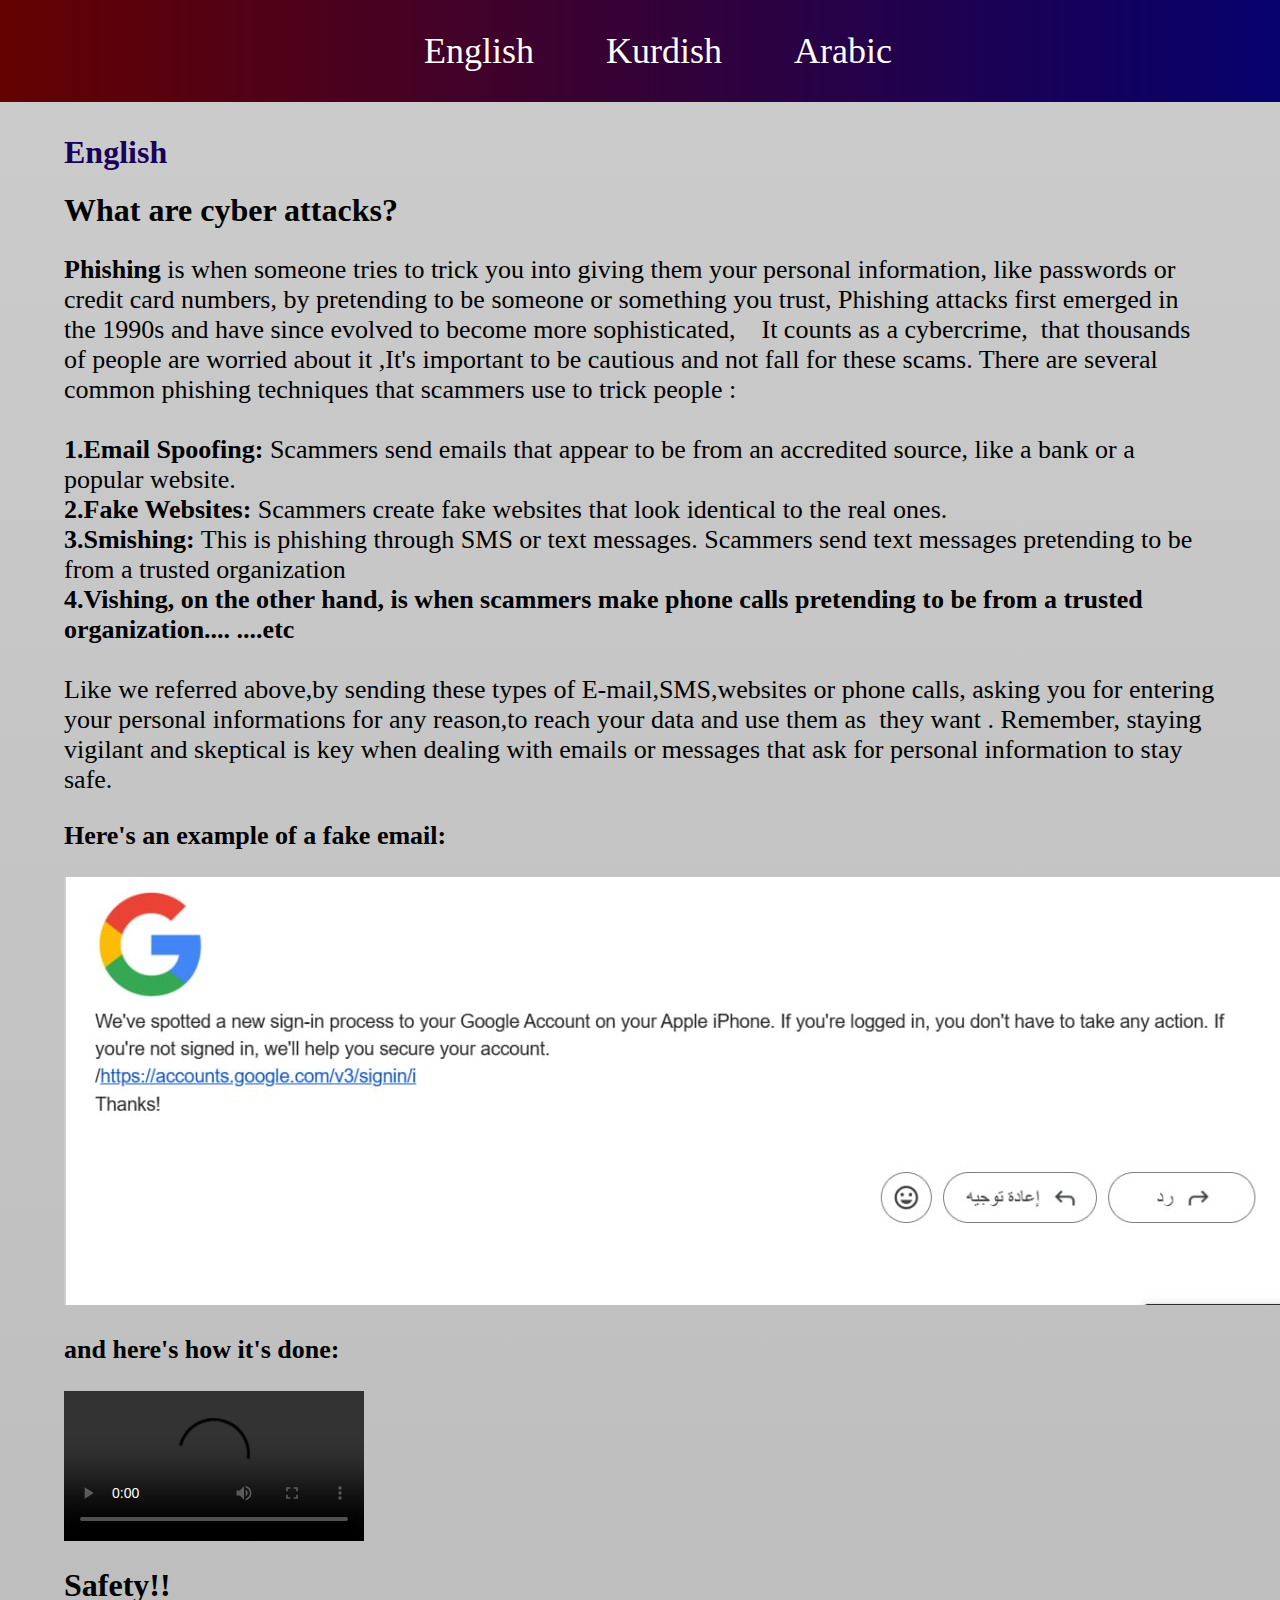
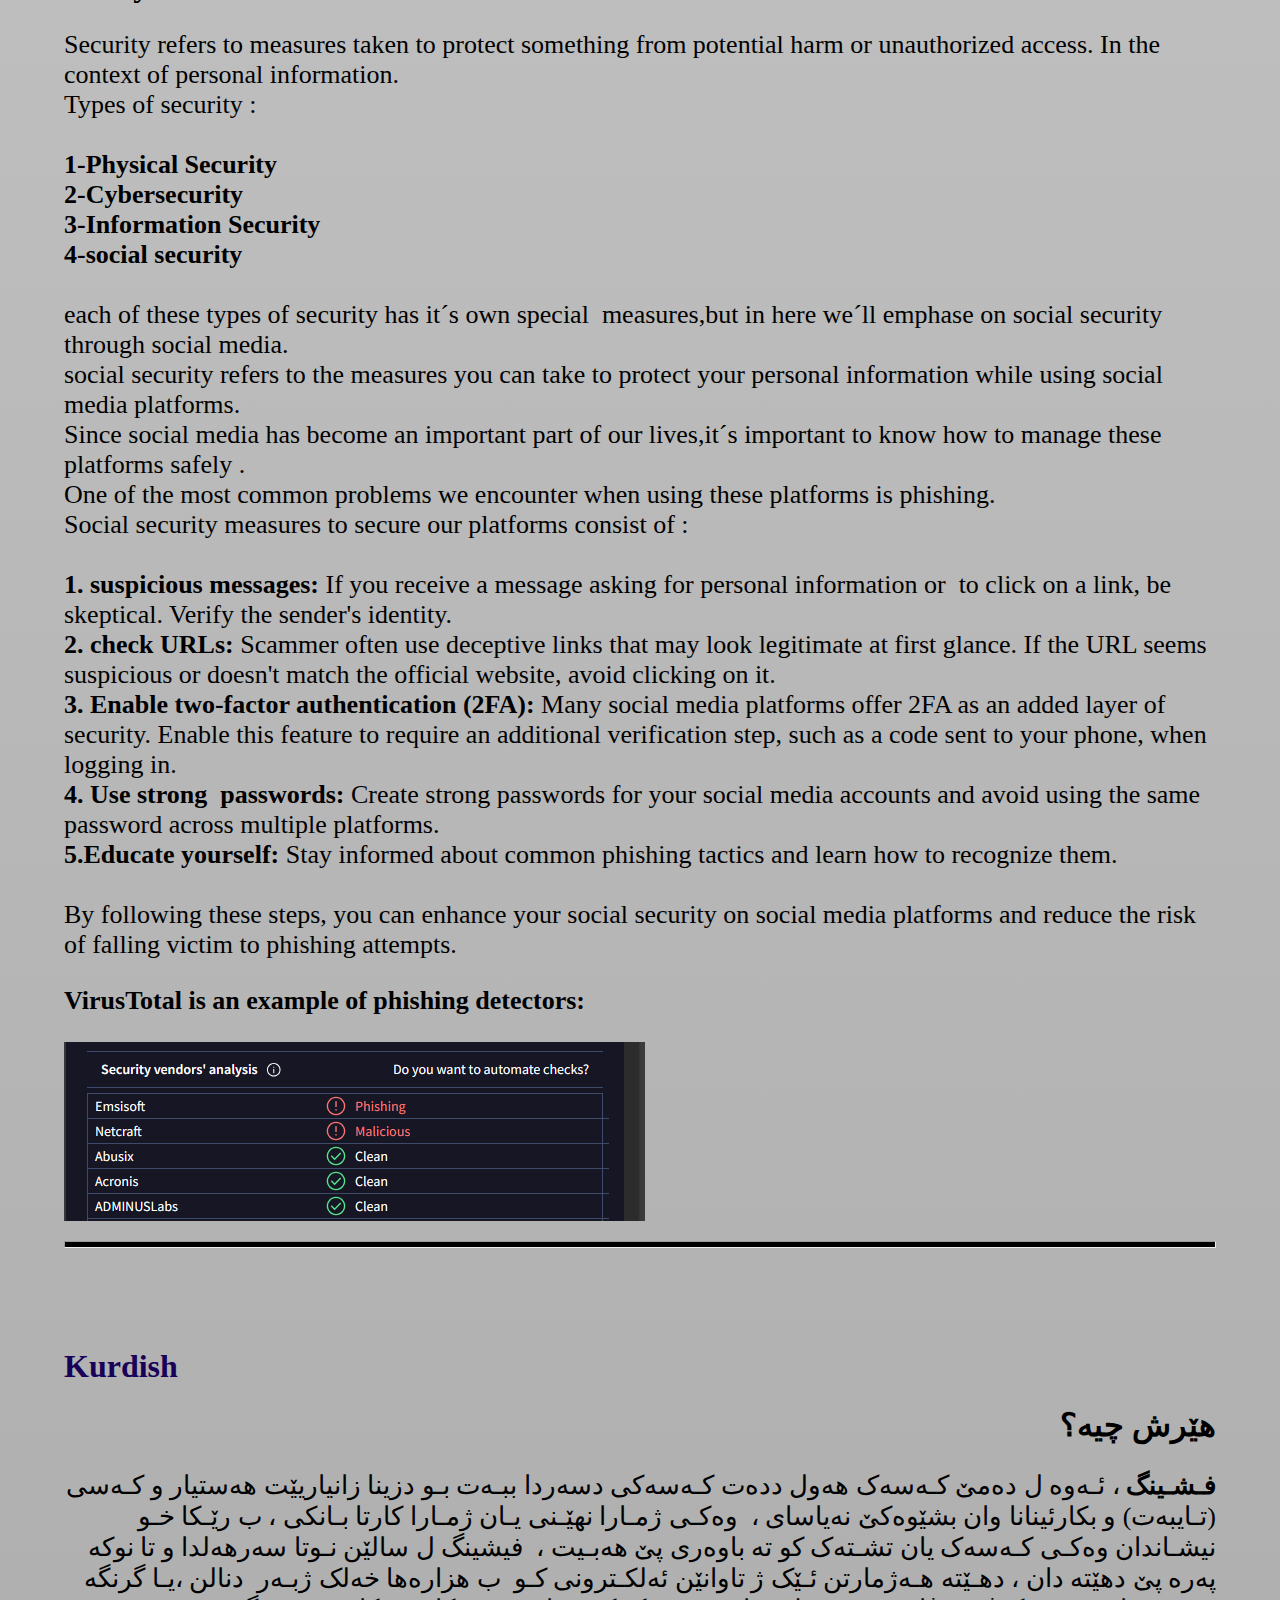
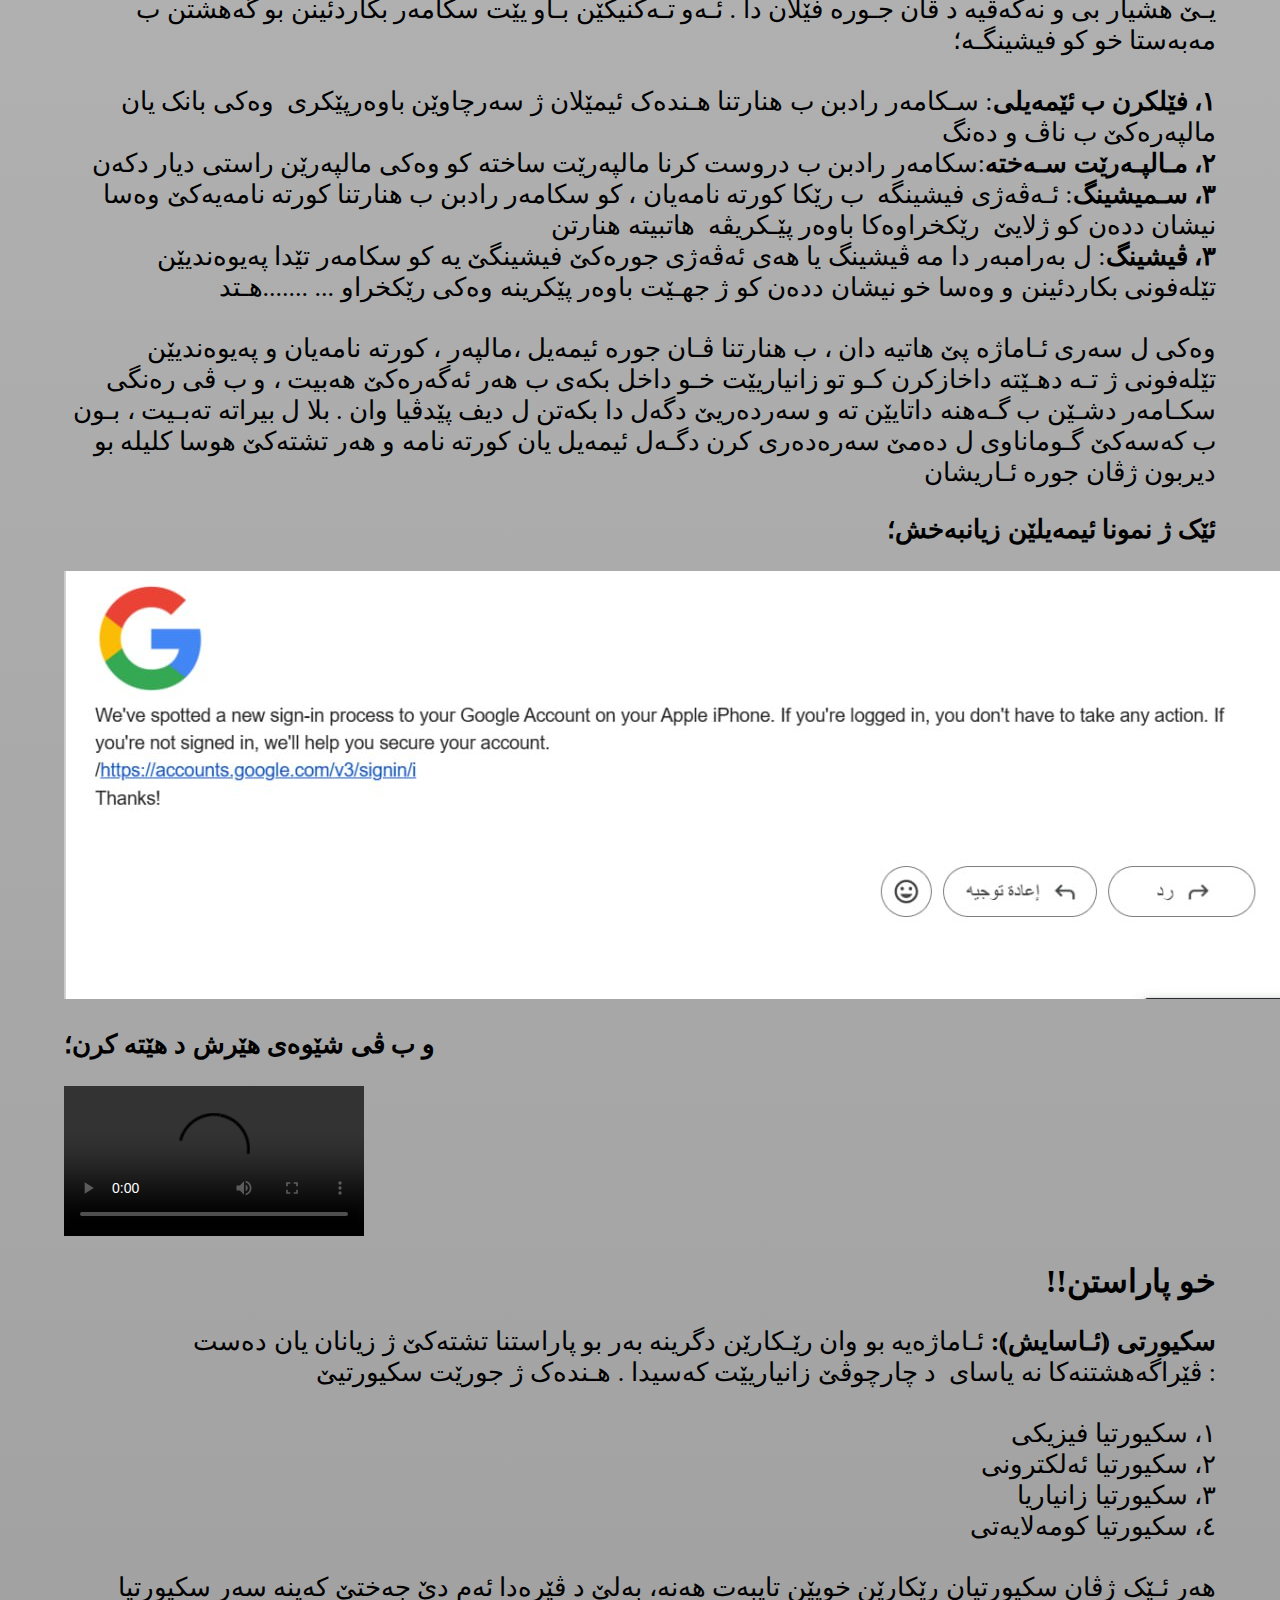
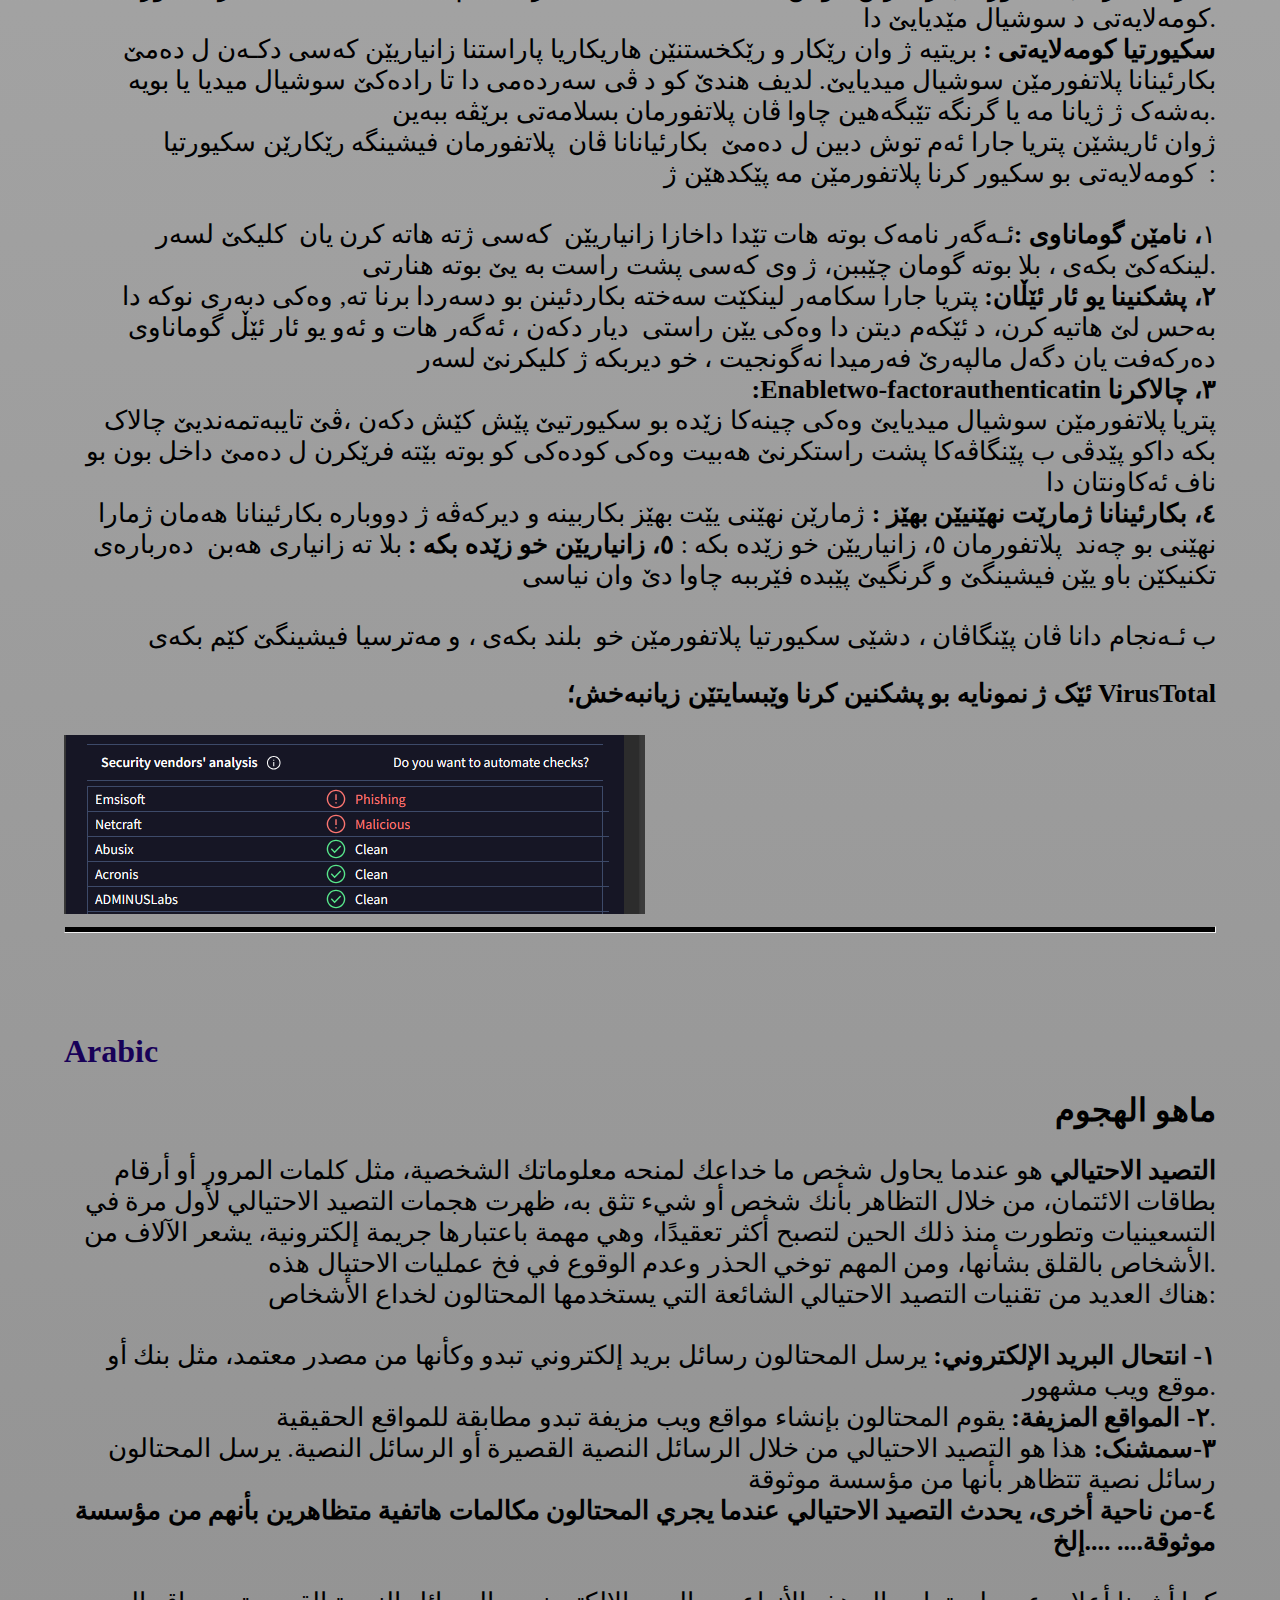
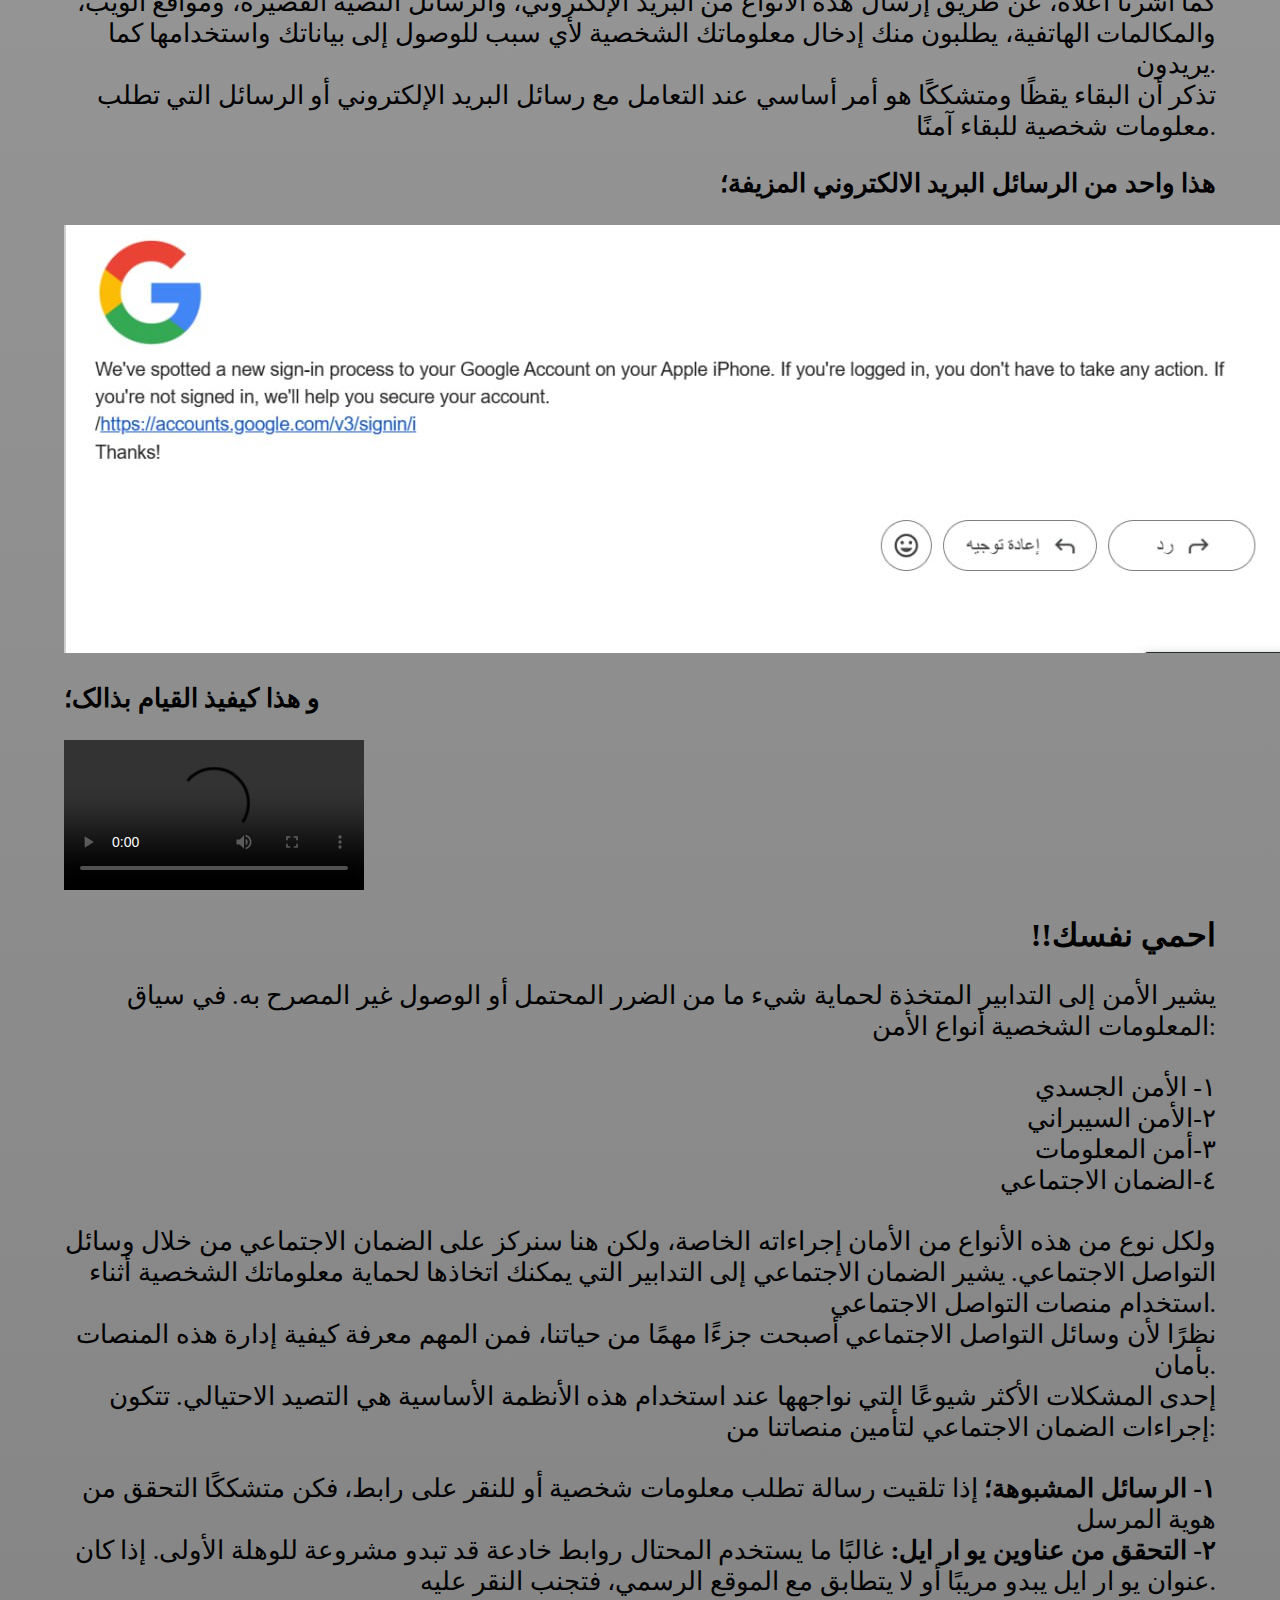
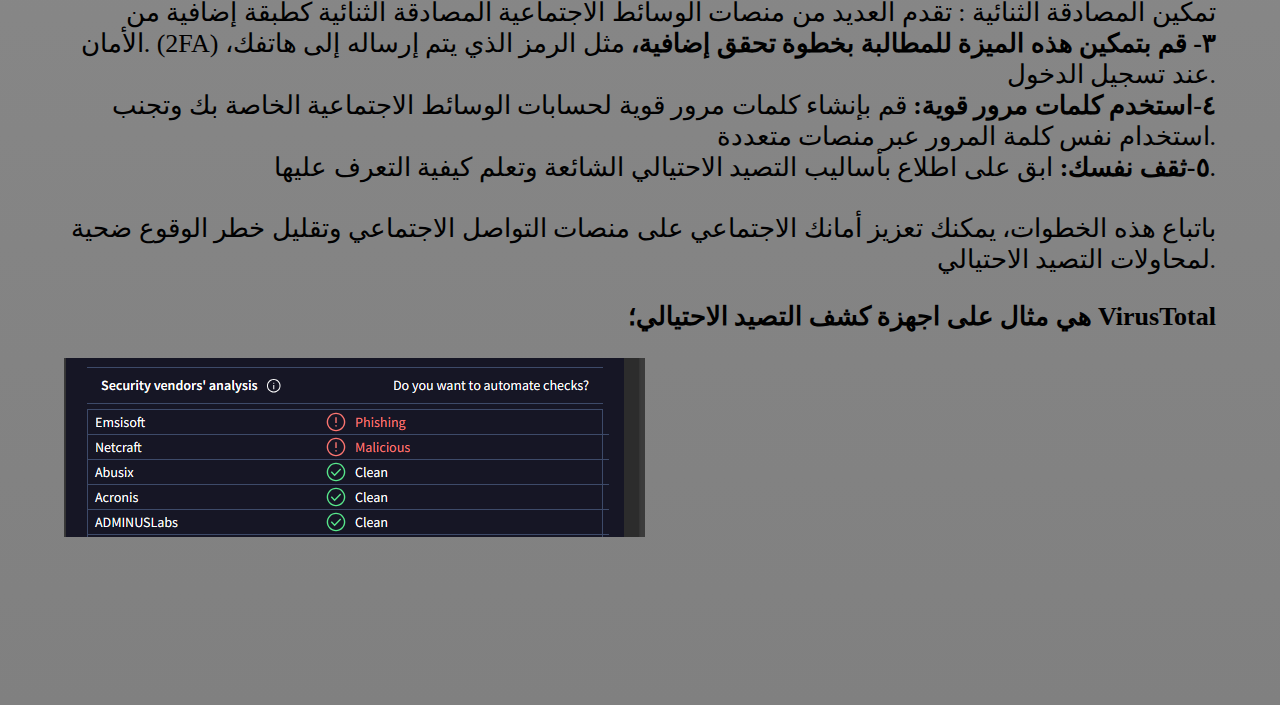
==== index.html @ 52833d85 "Update index.html" ====
<!DOCTYPE html>

<html lang="en" xmlns="http://www.w3.org/1999/xhtml">

<head>
    <meta charset="utf-8" />
    <link rel="stylesheet" href="styles.css" type="text/css" />
    <title>
        Security
    </title>

    <style>

    </style>
</head>

<body>
    <div class="nav">
        <a href="#" class="nava">English</a>
        <a href="#ku" class="nava">Kurdish</a>
        <a href="#ar" class="nava">Arabic</a>


    </div>
    <div class="text">
        <!-------------------------------------------------------------------------------------------------------------------->
        <h1 class="lan">English</h1>
        <h1>What are cyber attacks? </h1>
        <p class=" navp">
            <b>Phishing</b> is when someone tries to trick you into giving them your personal information, like
            passwords or
            credit card
            numbers, by pretending to be someone or something you trust, Phishing attacks first emerged in the 1990s and
            have since
            evolved to become more sophisticated,    It counts as a cybercrime,  that thousands of people are worried
            about it ,It's
            important to be cautious and not fall for these scams.

            There are several common phishing techniques that scammers use to trick people :

            <br><br><b>1.Email Spoofing:</b> Scammers send emails that appear to be from an accredited source, like a
            bank
            or a
            popular
            website.

            <br><b>2.Fake Websites:</b> Scammers create fake websites that look identical to the real ones.

            <br><b>3.Smishing:</b> This is phishing through SMS or text messages. Scammers send text messages pretending
            to
            be
            from
            a trusted
            organization

            <br><b>4.Vishing, on the other hand, is when scammers make phone calls pretending to be from a trusted
                organization....

                ....etc</b>
            <br><br>

            Like we referred above,by sending these types of E-mail,SMS,websites or phone calls,
            asking you for entering your personal informations for any reason,to reach your data and use them as  they
            want .
            Remember, staying vigilant and skeptical is key when dealing with emails or messages that ask for personal
            information
            to stay safe.
            <br>
        <p class="navp"><b>Here's an example of a fake email:</b></p>
        </p>
        <img class="images" src="emailmsg.jpeg" alt="Fake Message" title="Fake Message">
        <p class="navp"><b>and here's how it's done:</b></p>
        <video class="vid" src="security_video.mp4" controls></video>
        <h1>Safety!! </h1>
        <p class="navp">
            Security refers to measures taken to protect something from potential harm or unauthorized access. In
            the
            context of
            personal information.
            <br>
            Types of security :
            <br><br>
            <b>1-Physical Security</b>
            <br><b>
                2-Cybersecurity
                <br>3-Information Security
            </b>
            <br><b>4-social security</b>
            <br><br>
            each of these types of security has it´s own special  measures,but in here we´ll emphase on social
            security
            through
            social media.
            <br>
            social security refers to the measures you can take to protect your personal information while using
            social
            media
            platforms.
            <br>
            Since social media has become an important part of our lives,it´s important to know how to manage these
            platforms safely
            .
            <br>
            One of the most common problems we encounter when using these platforms is phishing.
            <br>
            Social security measures to secure our platforms consist of :
            <br><br><b>1. suspicious messages:</b> If you receive a message asking for personal information or  to
            click
            on a
            link, be
            skeptical.
            Verify the sender's identity.

            <br><b>2. check URLs:</b> Scammer often use deceptive links that may look legitimate at first glance. If
            the
            URL
            seems
            suspicious
            or doesn't match the official website, avoid clicking on it.

            <br><b>3. Enable two-factor authentication (2FA):</b> Many social media platforms offer 2FA as an added
            layer of
            security. Enable
            this feature to require an additional verification step, such as a code sent to your phone, when logging
            in.

            <br><b> 4. Use strong  passwords:</b> Create strong passwords for your social media accounts and avoid
            using
            the
            same
            password
            across multiple platforms.

            <br><b>5.Educate yourself:</b> Stay informed about common phishing tactics and learn how to recognize
            them.
            <br><br>
            By following these steps, you can enhance your social security on social media platforms and reduce the
            risk
            of falling
            victim to phishing attempts.
            <br>
        <p class="navp"><b>VirusTotal is an example of phishing detectors:</b></p>
        <img id="ku" class="images" src="isphishing.png" alt="Phishing detection" title="Phishing detection">
        </p>
        <!-------------------------------------------------------------------------------------------------------------------->


        <hr style="background-color: black; height: 5px; margin-bottom: 100px;">
        <h1 class="lan">Kurdish</h1>
        <h1 class="kuar">هێرش چیە؟</h1>
        <p class="navp kuar">
            <b>فـشـینگ</b> ، ئـەوە ل دەمێ کـەسەک هەول ددەت کـەسەکی دسەردا ببـەت بـو دزینا زانیاریێت هەستیار و کـەسی
            (تـایبەت)
            و بکارئینانا
            وان بشێوەکێ نەیاسای ،  وەکـی ژمـارا نهێـنی یـان ژمـارا کارتا بـانکی ، ب رێـکا خـو نیشـاندان وەکـی کـەسەک
            یان
            تشـتەک کو
            تە باوەری پێ هەبـیت ،  فیشینگ ل سالێن نـوتا سەرهەلدا و تا نوکە پەرە پێ دهێتە دان ، دهـێتە هـەژمارتن ئـێک
            ژ
            تاوانێن
            ئەلکـترونی کـو  ب هزارەها خەلک ژبـەر  دنالن ،یـا گرنگە یـێ هشیار بی و نەکەڤیە د ڤان جـورە فێلان دا .

            ئـەو تـەکنیکێن بـاو یێت سکامەر بکاردئینن بو گەهشتن ب مەبەستا خو کو فیشینگـە؛
            <br><br>
            <b>١، فێلکرن ب ئێمەیلی</b>: سـکامەر رادبن ب هنارتنا هـندەک ئیمێلان ژ سەرچاوێن باوەرپێکری  وەکی بانک یان
            مالپەرەکێ ب
            ناڤ و دەنگ
            <br><b>٢، مـالپـەرێت سـەختە</b>:سکامەر رادبن ب دروست کرنا مالپەرێت ساختە کو وەکی مالپەرێن راستی دیار
            دکەن
            <br><b>٣، سـمیشینگ</b>: ئـەڤەژی فیشینگە  ب رێکا کورتە نامەیان ، کو سکامەر رادبن ب هنارتنا کورتە نامەیەکێ
            وەسا
            نیشان ددەن
            کو ژلایێ  رێکخراوەکا باوەر پێـکریڤە  هاتبیتە هنارتن
            <br>
            <b>٣، ڤیشینگ</b>: ل بەرامبەر دا مە ڤیشینگ یا هەی ئەڤەژی جورەکێ فیشینگێ یە کو سکامەر تێدا پەیوەندیێن
            تێلەفونی
            بکاردئینن و
            وەسا خو نیشان ددەن کو ژ جهـێت باوەر پێکرینە وەکی رێکخراو ...

            .......هـتد
            <br><br> وەکی ل سەری ئـاماژە پێ هاتیە دان ، ب هنارتنا ڤـان جورە ئیمەیل ،مالپەر ، کورتە نامەیان و
            پەیوەندیێن تێلەفونی ژ تـە دهـێتە داخازکرن کـو تو زانیاریێت خـو داخل بکەی ب هەر ئەگەرەکێ هەبیت ، و ب ڤی
            رەنگی سکـامەر دشـێن ب گـەهنە داتایێن تە و سەردەریێ دگەل دا بکەتن ل دیف پێدڤیا وان . بلا ل بیراتە تەبـیت
            ، بـون ب کەسەکێ گـوماناوی ل دەمێ سەرەدەری کرن دگـەل ئیمەیل یان کورتە نامە و هەر تشتەکێ هوسا کلیلە بو
            دیربون ژڤان جورە ئـاریشان
        </p>
        <p class="navp kuar"><b>ئێک ژ نمونا ئیمەیلێن زیانبەخش؛</b></p>
        </p>
        <img class="images" src="emailmsg.jpeg" alt="Fake Message" title="Fake Message">
        <p class="navp"><b>و ب ڤی شێوەی هێرش د هێتە کرن؛</b></p>
        <video src="security_video.mp4" class="vid" controls></video>
        <h1 class="kuar">!!خو پاراستن</h1>
        <p class="navp kuar">

            <b>سکیورتی ⦅ئـاسایش⦆:</b> ئـاماژەیە بو وان رێـکارێن دگرینە بەر بو پاراستنا تشتەکێ ژ زیانان یان دەست
            ڤێراگەهشتنەکا
            نە یاسای  د
            چارچوڤێ زانیاریێت کەسیدا .

            هـندەک ژ جورێت سکیورتیێ :
            <br><br>
            ١، سکیورتیا فیزیکی
            <br>
            ٢، سکیورتیا ئەلکترونی
            <br>
            ٣، سکیورتیا زانیاریا
            <br>
            ٤، سکیورتیا کومەلایەتی
            <br><br>
            هەر ئـێک ژڤان سکیورتیان رێکارێن خویێن تایبەت هەنە، بەلێ د ڤێرەدا ئەم دێ جەختێ کەینە سەر سکیورتیا
            کومەلایەتی
            د سوشیال
            مێدیایێ دا.
            <br>
            <b>سکیورتیا کومەلایەتی :</b> بریتیە ژ وان رێکار و رێکخستنێن هاریکاریا پاراستنا زانیاریێن کەسی دکـەن ل
            دەمێ
            بکارئینانا
            پلاتفورمێن سوشیال میدیایێ.

            لدیف هندێ کو د ڤی سەردەمی دا تا رادەکێ سوشیال میدیا یا بویە بەشەک ژ ژیانا مە یا گرنگە تێبگەهین چاوا ڤان
            پلاتفورمان
            بسلامەتی برێڤە ببەین.
            <br>
            ژوان ئاریشێن پتریا جارا ئەم توش دبین ل دەمێ  بکارئیانانا ڤان  پلاتفورمان فیشینگە

            رێکارێن سکیورتیا کومەلایەتی بو سکیور کرنا پلاتفورمێن مە پێکدهێن ژ  :
            <br><br>
            ١<b>، نامێن گوماناوی :</b>ئـەگەر نامەک بوتە هات تێدا داخازا زانیاریێن  کەسی ژتە هاتە کرن یان  کلیکێ لسەر
            لینکەکێ
            بکەی
            ، بلا بوتە
            گومان چێببن، ژ وی کەسی پشت راست بە یێ بوتە هنارتی.
            <br><b>

                ٢، پشکنینا یو ئار ئێڵان:
            </b>پتریا جارا سکامەر لینکێت سەختە بکاردئینن بو دسەردا برنا تە, وەکی دبەری نوکە دا
            بەحس لێ
            هاتیە کرن، د
            ئێکەم دیتن دا وەکی یێن راستی  دیار دکەن ، ئەگەر هات و ئەو یو ئار ئێڵ گوماناوی دەرکەفت یان دگەل مالپەرێ
            فەرمیدا
            نەگونجیت ، خو
            دیربکە ژ کلیکرنێ لسەر
            <br>
            <b>
                :Enabletwo-factorauthenticatin ٣، چالاکرنا
            </b><br>
            پتریا پلاتفورمێن سوشیال میدیایێ وەکی چینەکا زێدە بو سکیورتیێ پێش کێش دکەن ،ڤێ تایبەتمەندیێ چالاک بکە
            داکو پێدڤی ب
            پێنگاڤەکا پشت راستکرنێ هەبیت وەکی کودەکی کو بوتە بێتە فرێکرن ل دەمێ داخل بون بو ناف ئەکاونتان دا
            <br>
            <b>٤، بکارئینانا ژمارێت نهێنیێن بهێز :</b>
            ژمارێن نهێنی یێت بهێز بکاربینە و دیرکەڤە ژ دووبارە بکارئینانا هەمان ژمارا نهێنی بو چەند  پلاتفورمان
            ٥، زانیاریێن خو زێدە بکە :
            <b>٥، زانیاریێن خو زێدە بکە :</b> بلا تە زانیاری هەبن  دەربارەی تکنیکێن باو یێن فیشینگێ و گرنگیێ پێبدە
            فێرببە چاوا
            دێ
            وان نیاسی
            <br><br>
            ب ئـەنجام دانا ڤان پێنگاڤان ، دشێی سکیورتیا پلاتفورمێن خو  بلند بکەی ، و مەترسیا فیشینگێ کێم بکەی
        </p>
        <p class="navp kuar"><b>ئێک ژ نمونایە بو پشکنین کرنا وێبسایتێن زیانبەخش؛ VirusTotal</b></p>
        <img id="ar" class="images" src="isphishing.png" alt="Phishing detection" title="Phishing detection">
        <!-------------------------------------------------------------------------------------------------------------------->
        <hr style="background-color: black; height: 5px; margin-bottom: 100px;">
        <h1 class="lan">Arabic</h1>
        <h1 class="kuar">ماهو الهجوم</h1>
        <p class="navp kuar"><b>

                التصيد الاحتيالي
            </b> هو عندما يحاول شخص ما خداعك لمنحه معلوماتك الشخصية، مثل كلمات المرور أو أرقام بطاقات الائتمان، من خلال
            التظاهر بأنك شخص أو شيء تثق به، ظهرت هجمات التصيد الاحتيالي لأول مرة في التسعينيات وتطورت منذ ذلك الحين
            لتصبح أكثر
            تعقيدًا، وهي مهمة باعتبارها جريمة إلكترونية، يشعر الآلاف من الأشخاص بالقلق بشأنها، ومن المهم توخي الحذر وعدم
            الوقوع في
            فخ عمليات الاحتيال هذه.
            <br>
            هناك العديد من تقنيات التصيد الاحتيالي الشائعة التي يستخدمها المحتالون لخداع الأشخاص:
            <br><br>
            <b>١- انتحال البريد الإلكتروني:</b> يرسل المحتالون رسائل بريد إلكتروني تبدو وكأنها من مصدر معتمد، مثل بنك أو
            موقع ويب مشهور.
            <br>
            <b>٢- المواقع المزيفة:</b> يقوم المحتالون بإنشاء مواقع ويب مزيفة تبدو مطابقة للمواقع الحقيقية.
            <br>
            <b>٣-سمشنک:</b> هذا هو التصيد الاحتيالي من خلال الرسائل النصية القصيرة أو الرسائل النصية. يرسل المحتالون
            رسائل نصية
            تتظاهر
            بأنها من مؤسسة موثوقة
            <br><b>

                ٤-من ناحية أخرى، يحدث التصيد الاحتيالي عندما يجري المحتالون مكالمات هاتفية متظاهرين بأنهم من مؤسسة
                موثوقة....
                ....إلخ
            </b>
            <br>
            <br>
            كما أشرنا أعلاه، عن طريق إرسال هذه الأنواع من البريد الإلكتروني، والرسائل النصية القصيرة، ومواقع الويب،
            والمكالمات
            الهاتفية، يطلبون منك إدخال معلوماتك الشخصية لأي سبب للوصول إلى بياناتك واستخدامها كما يريدون.
            <br>
            تذكر أن البقاء يقظًا ومتشككًا هو أمر أساسي عند التعامل مع رسائل البريد الإلكتروني أو الرسائل التي تطلب
            معلومات شخصية
            للبقاء آمنًا.
        </p>
        <p class="navp kuar"><b>هذا واحد من الرسائل البرید الالکتروني المزیفة؛</b></p>
        </p>
        <img class="images" src="emailmsg.jpeg" alt="Fake Message" title="Fake Message">
        <p class="navp"><b>و هذا کیفیذ القیام بذالک؛</b></p>
        <video src="security_video.mp4" class="vid" controls></video>
        <h1 class="kuar">!!احمي نفسك</h1>
        <p class="navp kuar">
            يشير الأمن إلى التدابير المتخذة لحماية شيء ما من الضرر المحتمل أو الوصول غير المصرح به. في سياق المعلومات
            الشخصية
            أنواع الأمن:
            <br><br>١-
            الأمن الجسدي
            <br>
            ٢-الأمن السيبراني
            <br>
            ٣-أمن المعلومات
            <br>
            ٤-الضمان الاجتماعي
            <br><br>
            ولكل نوع من هذه الأنواع من الأمان إجراءاته الخاصة، ولكن هنا سنركز على الضمان الاجتماعي من خلال وسائل التواصل
            الاجتماعي.

            يشير الضمان الاجتماعي إلى التدابير التي يمكنك اتخاذها لحماية معلوماتك الشخصية أثناء استخدام منصات التواصل
            الاجتماعي.
            <br>
            نظرًا لأن وسائل التواصل الاجتماعي أصبحت جزءًا مهمًا من حياتنا، فمن المهم معرفة كيفية إدارة هذه المنصات
            بأمان.
            <br>
            إحدى المشكلات الأكثر شيوعًا التي نواجهها عند استخدام هذه الأنظمة الأساسية هي التصيد الاحتيالي.

            تتكون إجراءات الضمان الاجتماعي لتأمين منصاتنا من:
            <br><br><b>
                ١-
                الرسائل المشبوهة؛
            </b> إذا تلقيت رسالة تطلب معلومات شخصية أو للنقر على رابط، فكن متشككًا التحقق من هوية
            المرسل
            <br>
            <b>٢- التحقق من عناوين یو ار ایل:</b> غالبًا ما يستخدم المحتال روابط خادعة قد تبدو مشروعة للوهلة الأولى. إذا
            كان
            عنوان
            یو ار ایل يبدو
            مريبًا أو لا يتطابق مع الموقع الرسمي، فتجنب النقر عليه.
            <br>
            تمكين المصادقة الثنائية : تقدم العديد من منصات الوسائط الاجتماعية المصادقة الثنائية كطبقة إضافية من
            الأمان. (2FA)<b>
                ٣- قم
                بتمكين هذه الميزة للمطالبة بخطوة تحقق إضافية،
            </b> مثل الرمز الذي يتم إرساله إلى هاتفك، عند تسجيل الدخول.
            <br>
            <b>٤-استخدم كلمات مرور قوية:</b> قم بإنشاء كلمات مرور قوية لحسابات الوسائط الاجتماعية الخاصة بك وتجنب
            استخدام نفس
            كلمة المرور
            عبر منصات متعددة.
            <br>
            <b>٥-ثقف نفسك:</b> ابق على اطلاع بأساليب التصيد الاحتيالي الشائعة وتعلم كيفية التعرف عليها.
            <br><br>
            باتباع هذه الخطوات، يمكنك تعزيز أمانك الاجتماعي على منصات التواصل الاجتماعي وتقليل خطر الوقوع ضحية لمحاولات
            التصيد
            الاحتيالي.
        </p>
        <p class="navp kuar"><b>هي مثال علی اجهزة کشف التصید الاحتيالي؛ VirusTotal</b></p>
        <img class="images" src="isphishing.png" alt="Phishing detection" title="Phishing detection">


    </div>

</body>

</html>
---- styles.css ----
﻿body {
    margin: 0;
    padding-bottom: 100px;
    padding-top: 70px;
    color: rgb(0, 0, 0);
    background: linear-gradient(to bottom, rgb(204, 204, 204) , rgb(128, 128, 128));
    background-repeat: no-repeat;
}

.nav {
    background: linear-gradient(to right, rgb(100, 1, 1), rgb(1, 1, 114));
    text-align: center;
    padding: 30px;
    position: fixed;
    top: 0;
    width: 100%;
}

.nav a {
    text-decoration: none;
    color: white;
    margin-right: 24px;
    padding: 22px;

}

.nav a:hover {
    background-color: white;
    color: black;
    opacity: 0.5;
    border-radius: 50%;
}

.nava {
    font-size: 20px;
}

.navh {

    margin-top: 100px;
}

.text {
    margin: 5%;
}

.navp {
    font-size: 18px;
}

/* Style for screens narrower than 768px */
@media (min-width: 600px) {
    .navp {
        font-size: 24px;
        border-spacing: 10px;
    }

    .nava {
        font-size: 25px;
        ;
    }
}

@media (min-width: 750px) {
    .navp {
        font-size: 26px;
        border-spacing: 10px;
    }

    .nava {
        font-size: 36px;
        ;
    }
}

.lan {
    color: #180158;
}

.kuar {
    text-align: right;
}
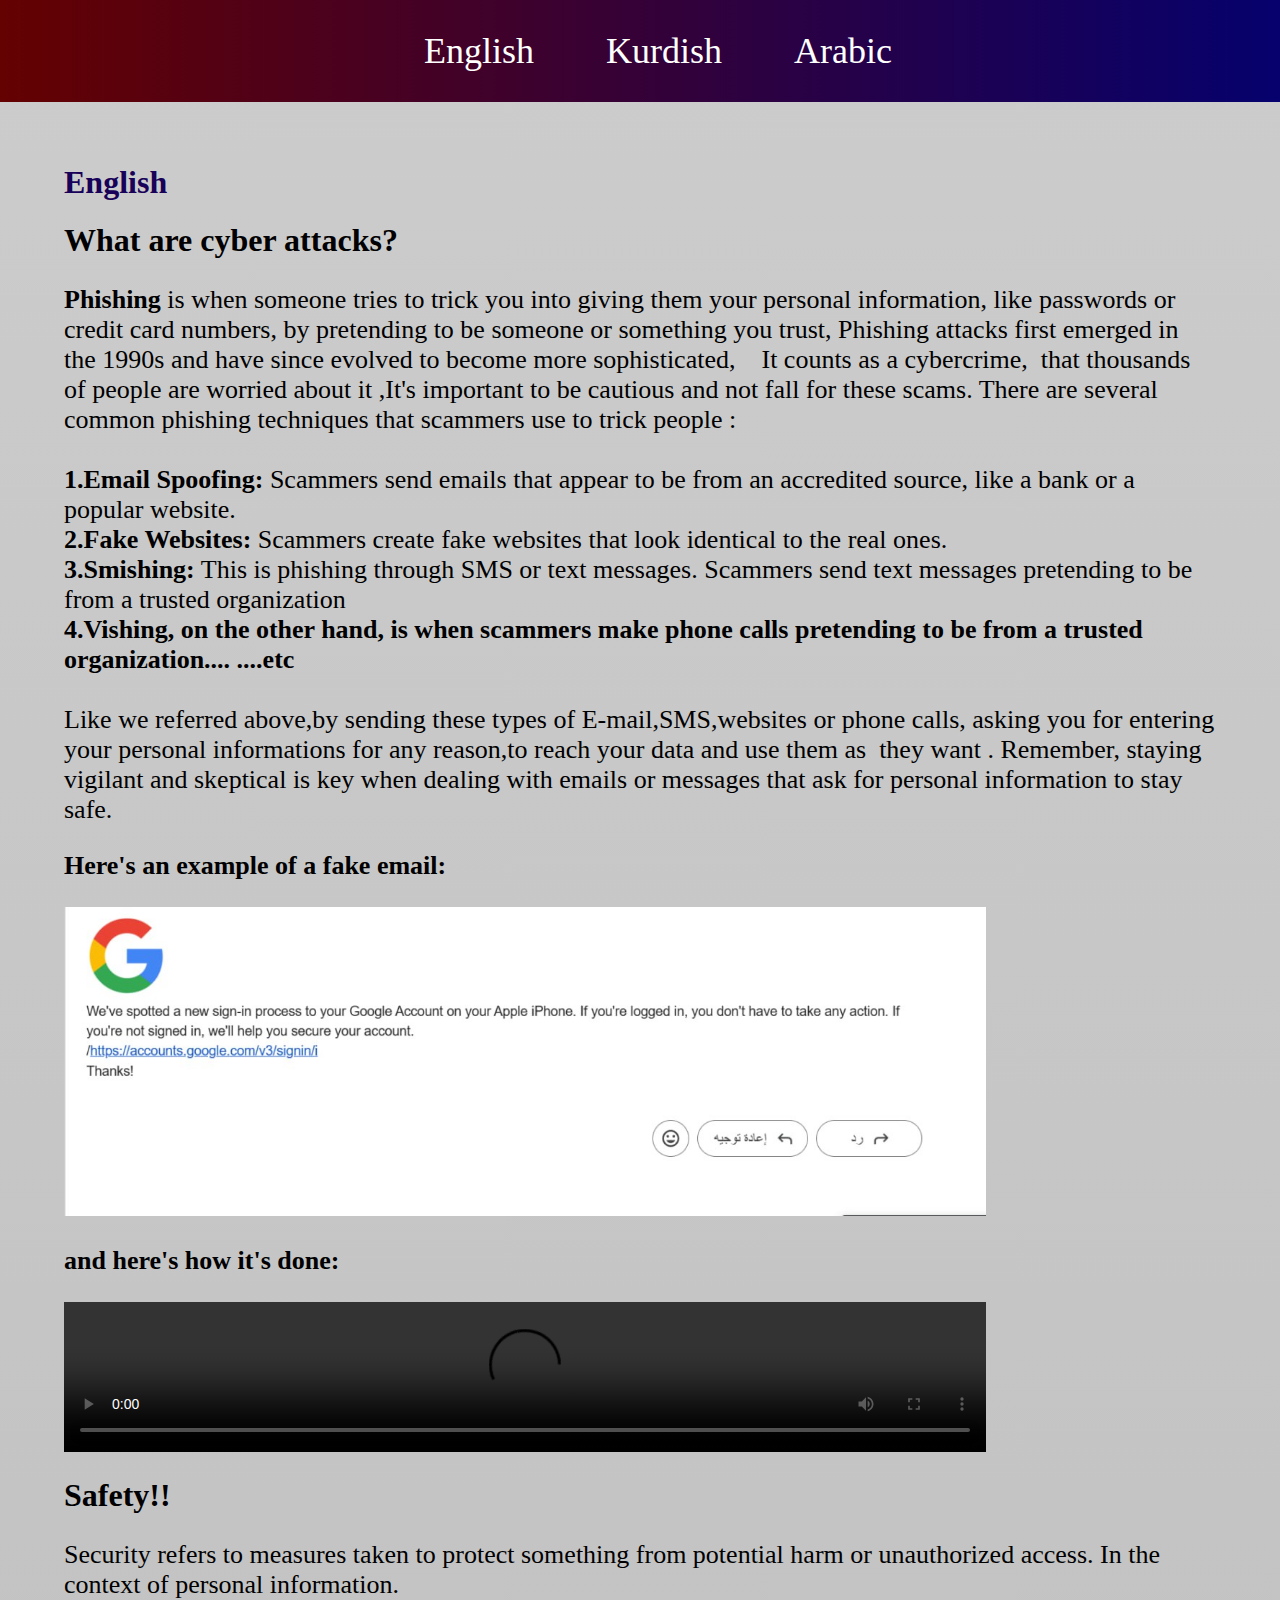
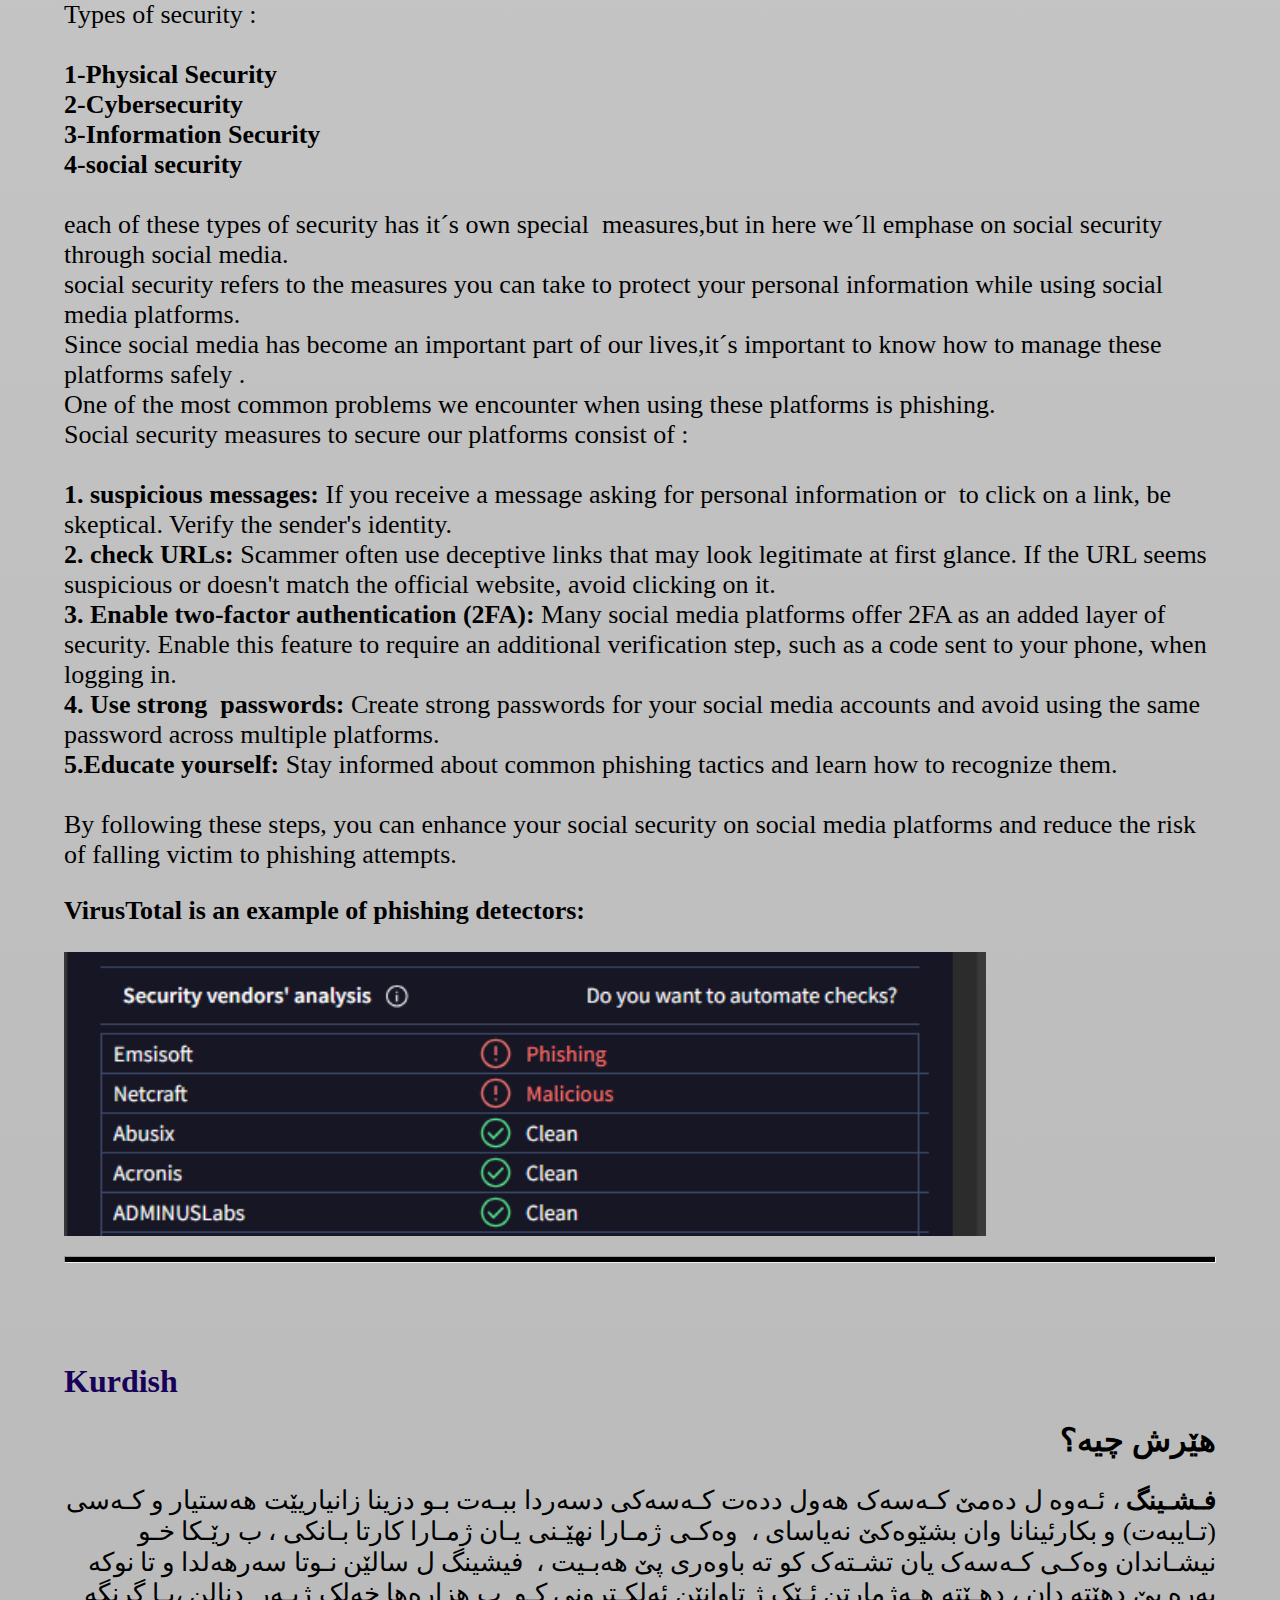
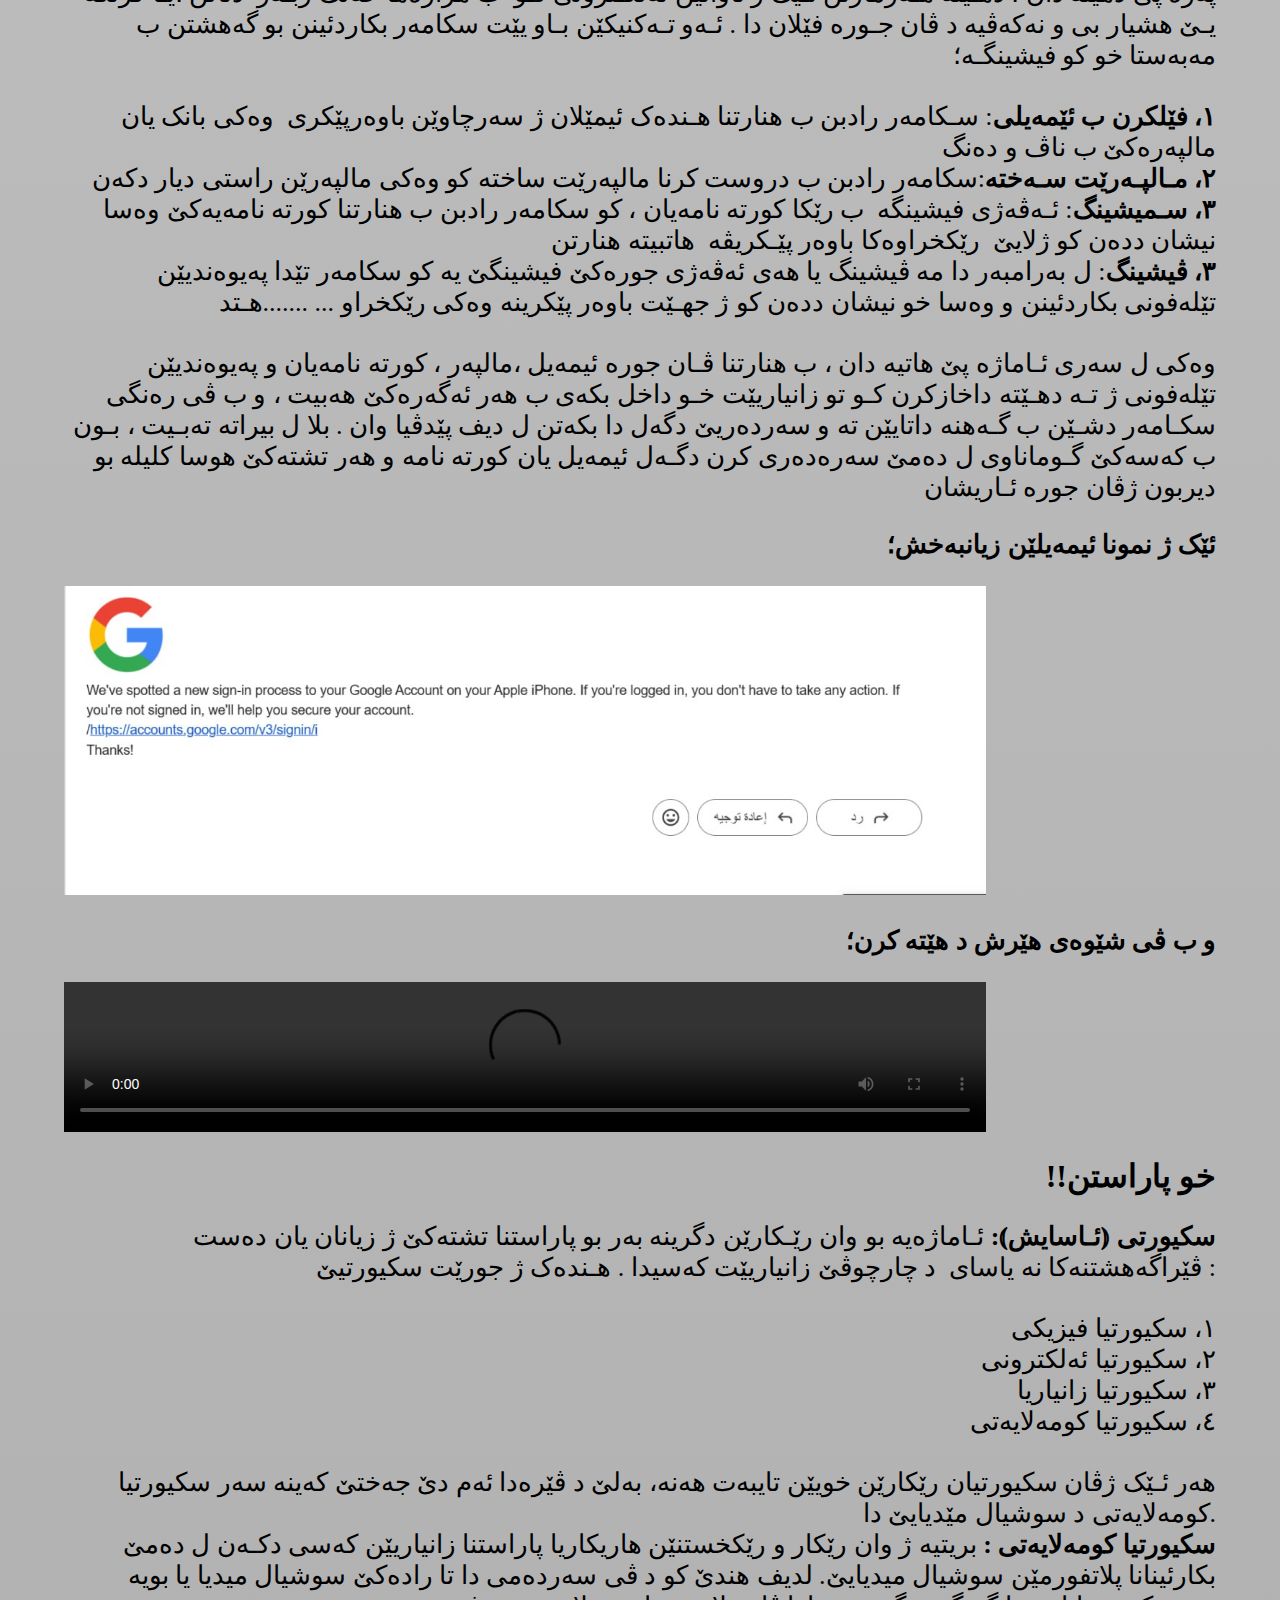
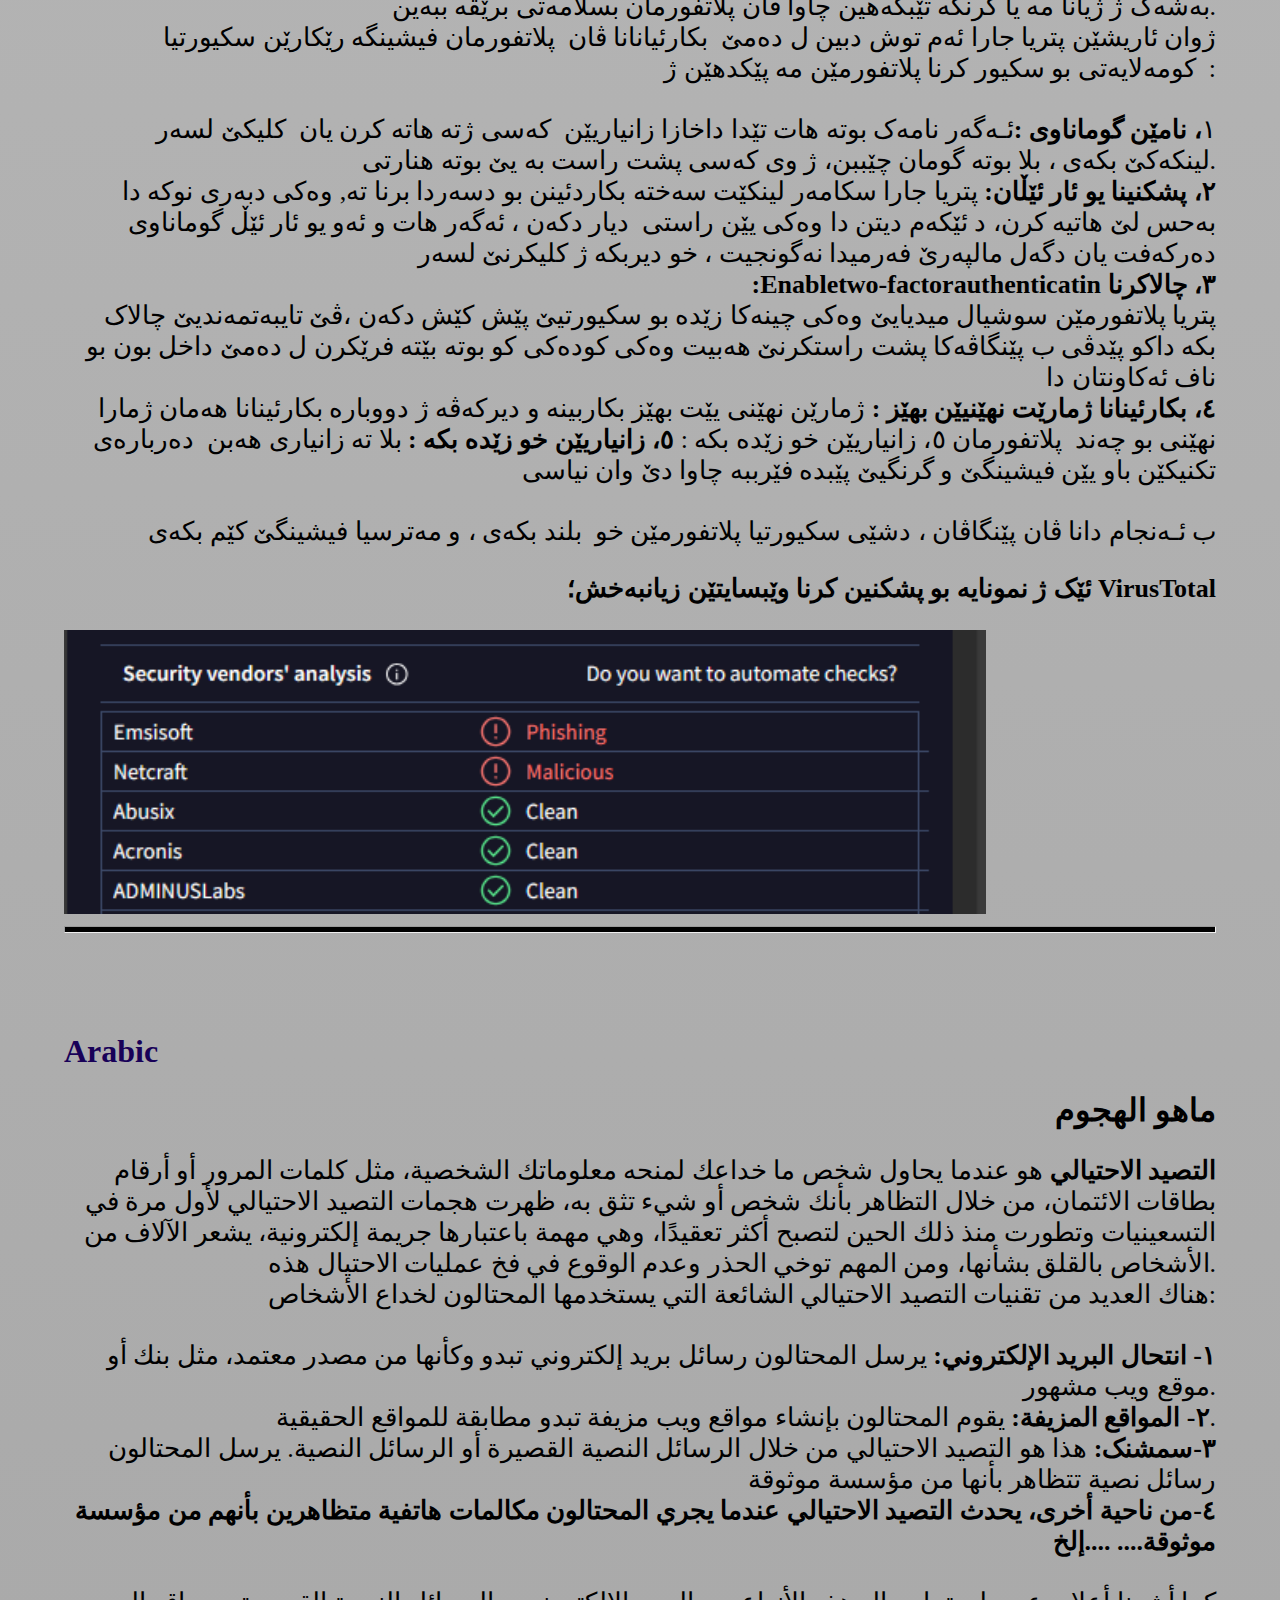
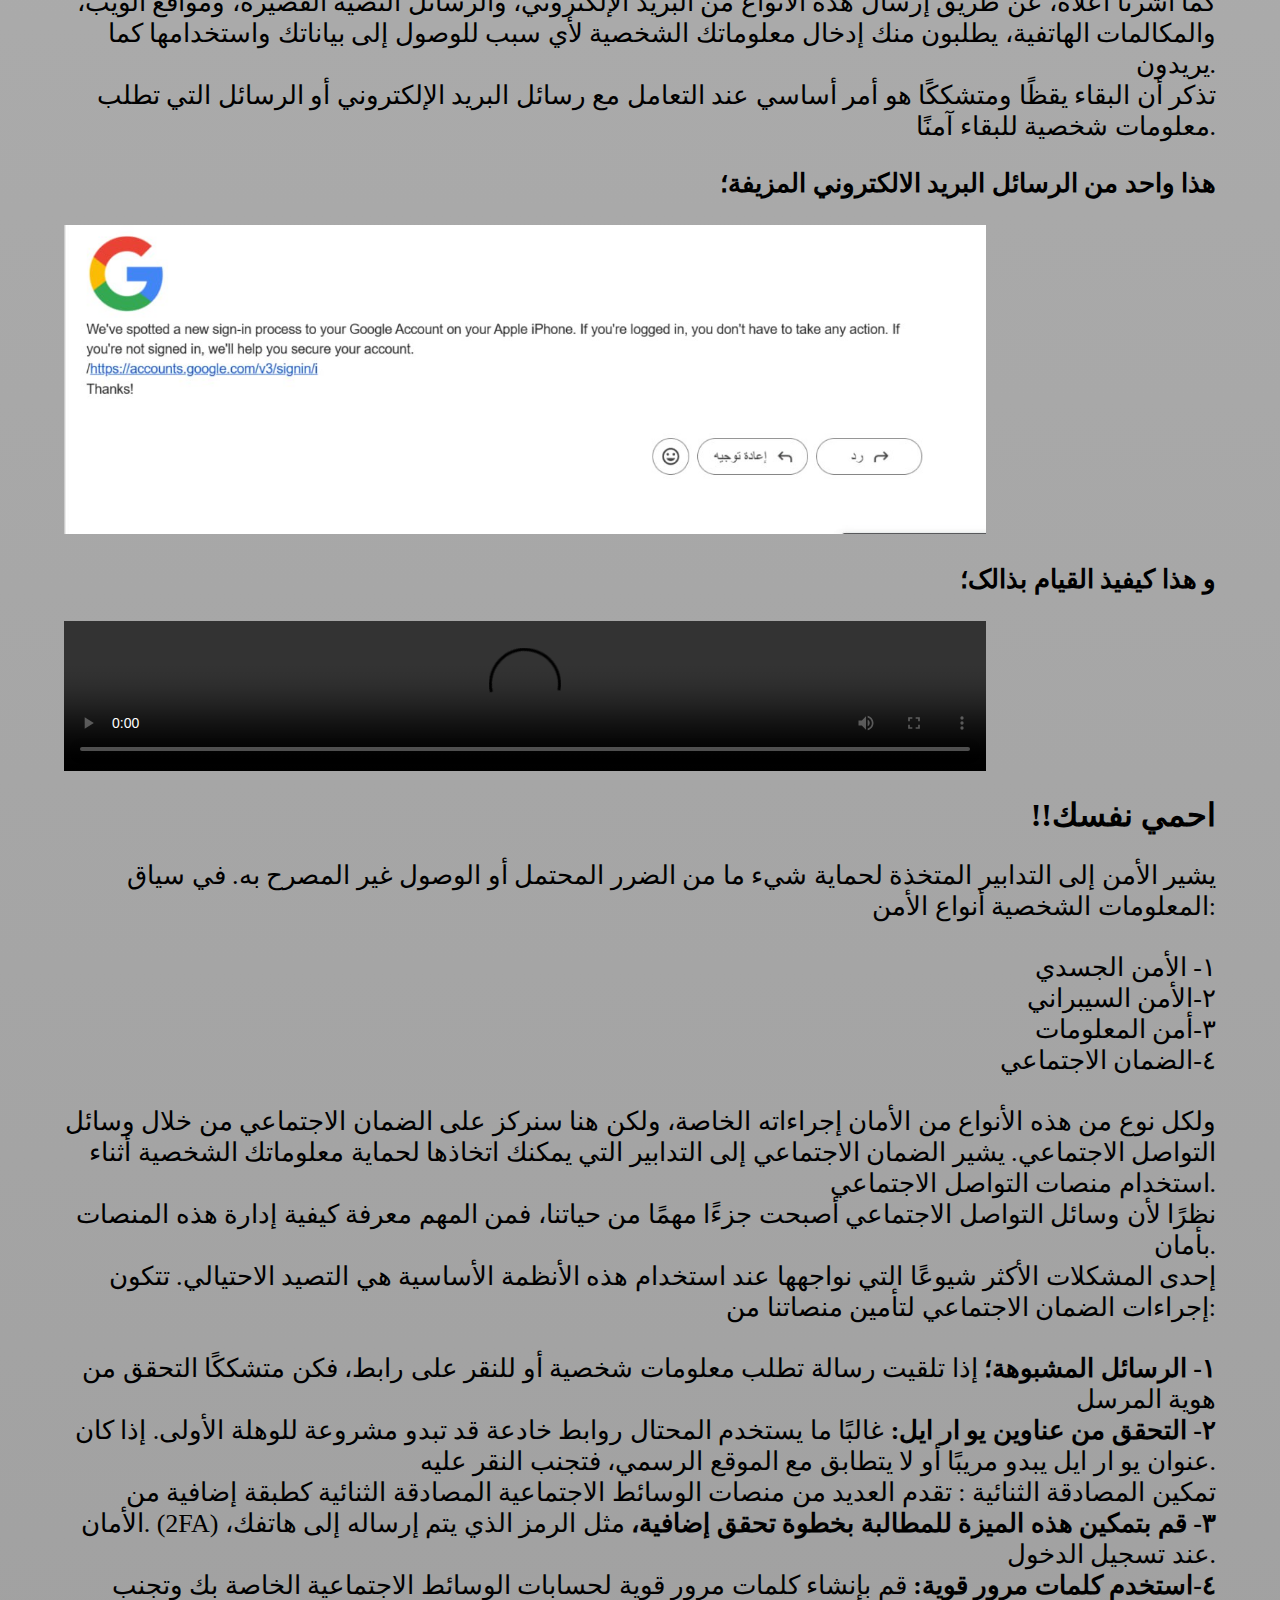
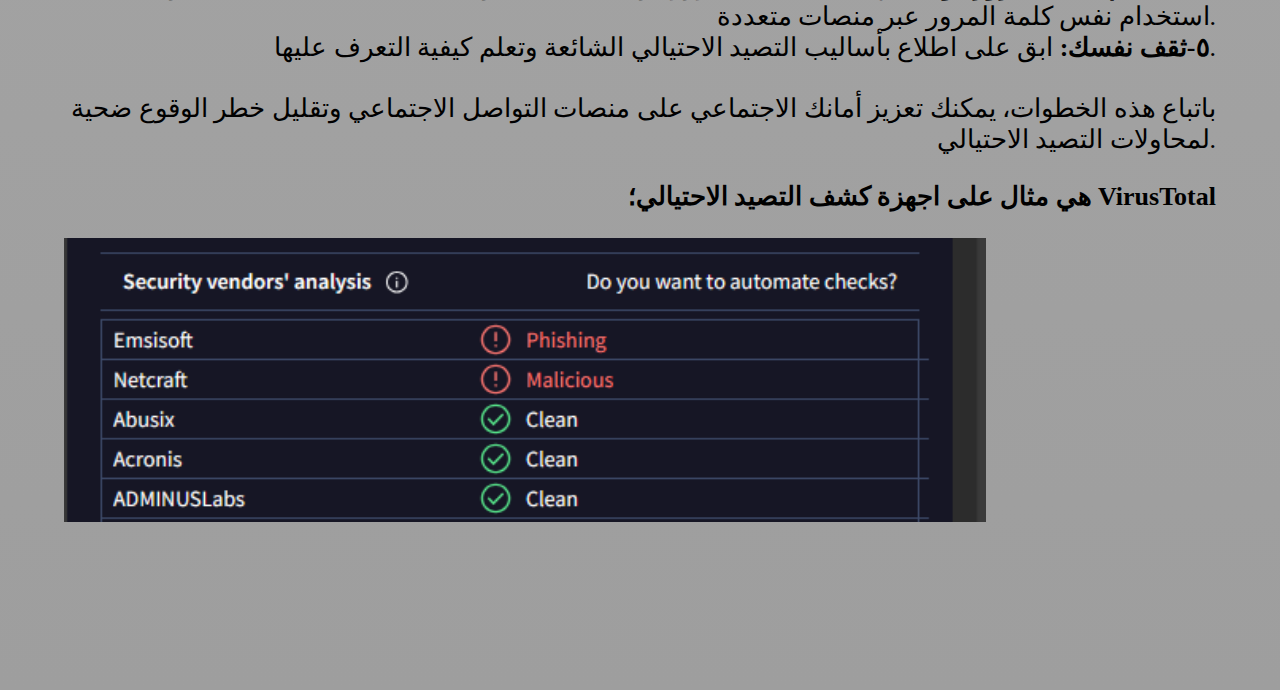
==== commit e9a1cfe3: "Update index.html" ====
--- a/index.html
+++ b/index.html
@@ -187,7 +187,7 @@
         <p class="navp kuar"><b>ئێک ژ نمونا ئیمەیلێن زیانبەخش؛</b></p>
         </p>
         <img class="images" src="emailmsg.jpeg" alt="Fake Message" title="Fake Message">
-        <p class="navp"><b>و ب ڤی شێوەی هێرش د هێتە کرن؛</b></p>
+        <p class="navp kuar"><b>و ب ڤی شێوەی هێرش د هێتە کرن؛</b></p>
         <video src="security_video.mp4" class="vid" controls></video>
         <h1 class="kuar">!!خو پاراستن</h1>
         <p class="navp kuar">
@@ -304,7 +304,7 @@
         <p class="navp kuar"><b>هذا واحد من الرسائل البرید الالکتروني المزیفة؛</b></p>
         </p>
         <img class="images" src="emailmsg.jpeg" alt="Fake Message" title="Fake Message">
-        <p class="navp"><b>و هذا کیفیذ القیام بذالک؛</b></p>
+        <p class="navp kuar"><b>و هذا کیفیذ القیام بذالک؛</b></p>
         <video src="security_video.mp4" class="vid" controls></video>
         <h1 class="kuar">!!احمي نفسك</h1>
         <p class="navp kuar">
--- a/styles.css
+++ b/styles.css
@@ -1,9 +1,9 @@
-﻿body {
+body {
     margin: 0;
     padding-bottom: 100px;
-    padding-top: 70px;
+    padding-top: 100px;
     color: rgb(0, 0, 0);
-    background: linear-gradient(to bottom, rgb(204, 204, 204) , rgb(128, 128, 128));
+    background: linear-gradient(to bottom, rgb(204, 204, 204), rgb(158, 158, 158));
     background-repeat: no-repeat;
 }
 
@@ -80,3 +80,14 @@
 .kuar {
     text-align: right;
 }
+
+.vid {
+    width: 80%;
+    z-index: 0;
+}
+
+.images {
+    position: relative;
+    width: 80%;
+    z-index: -1;
+}
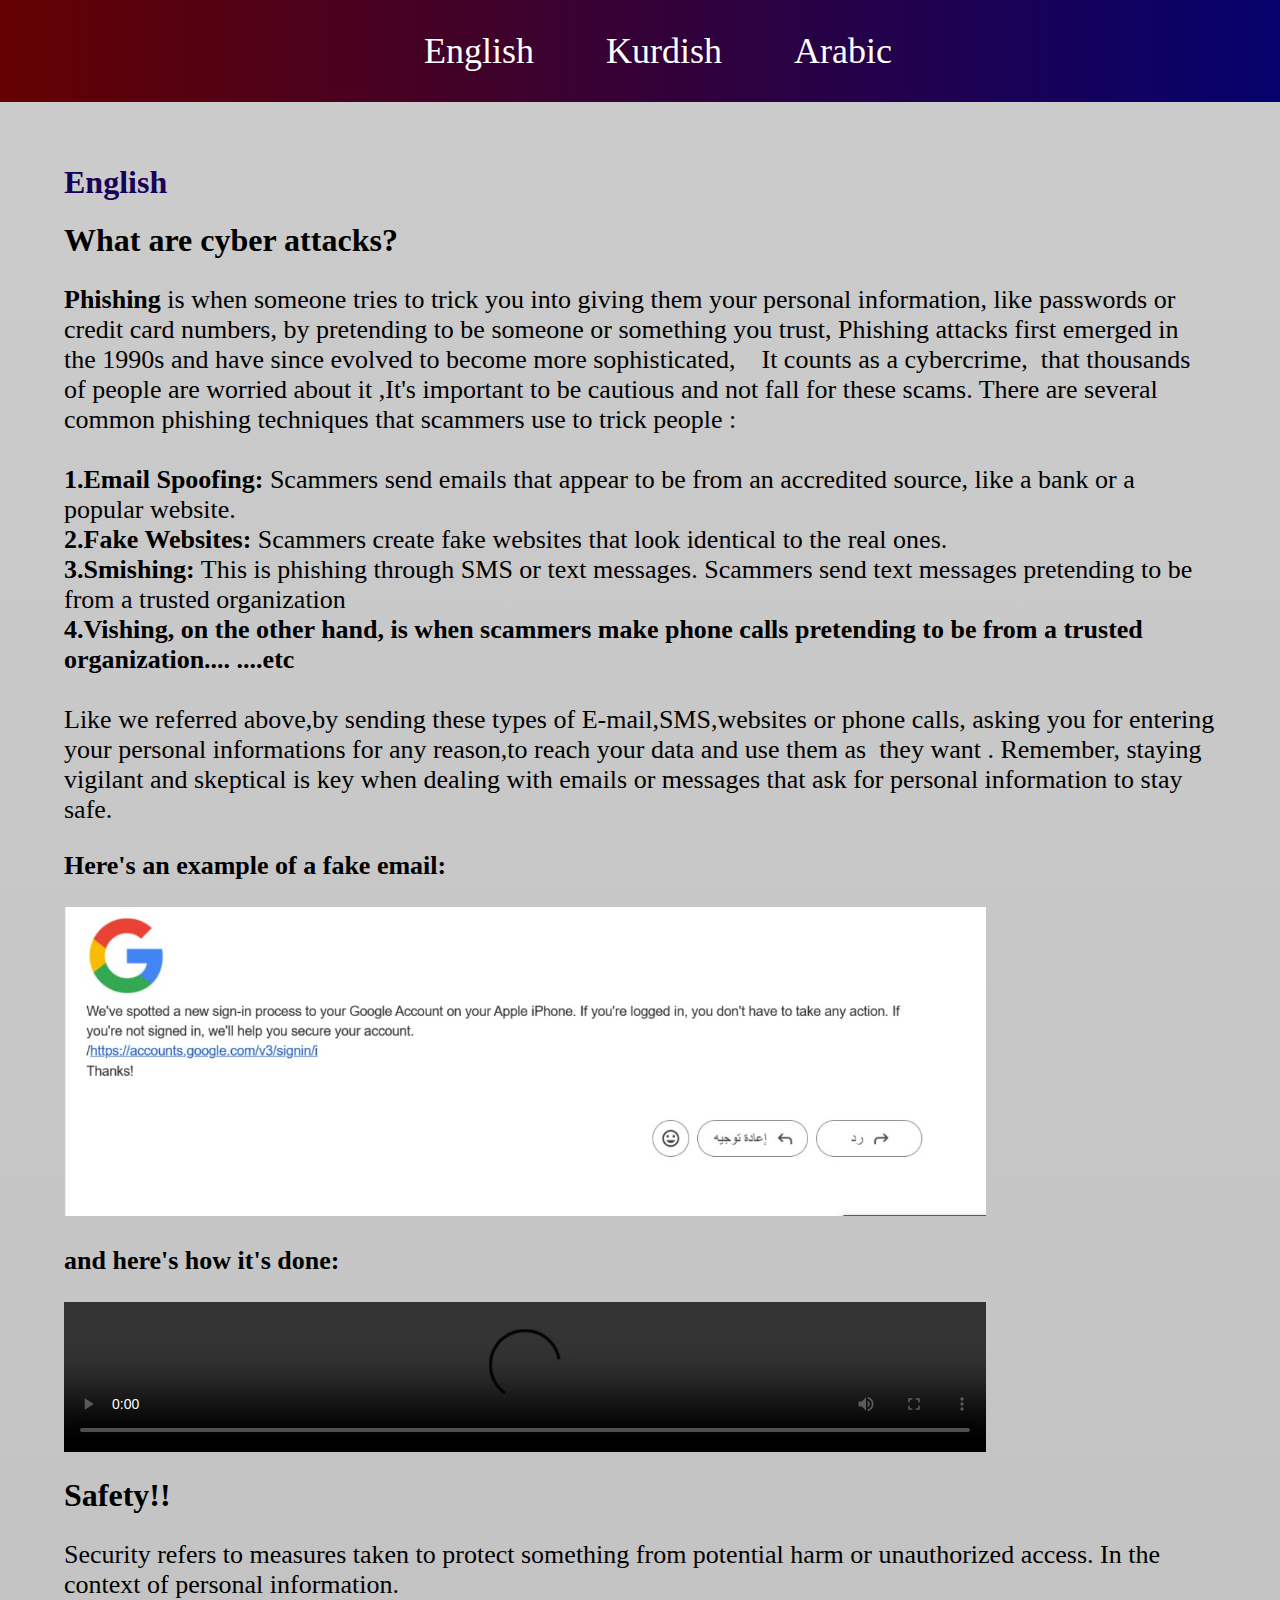
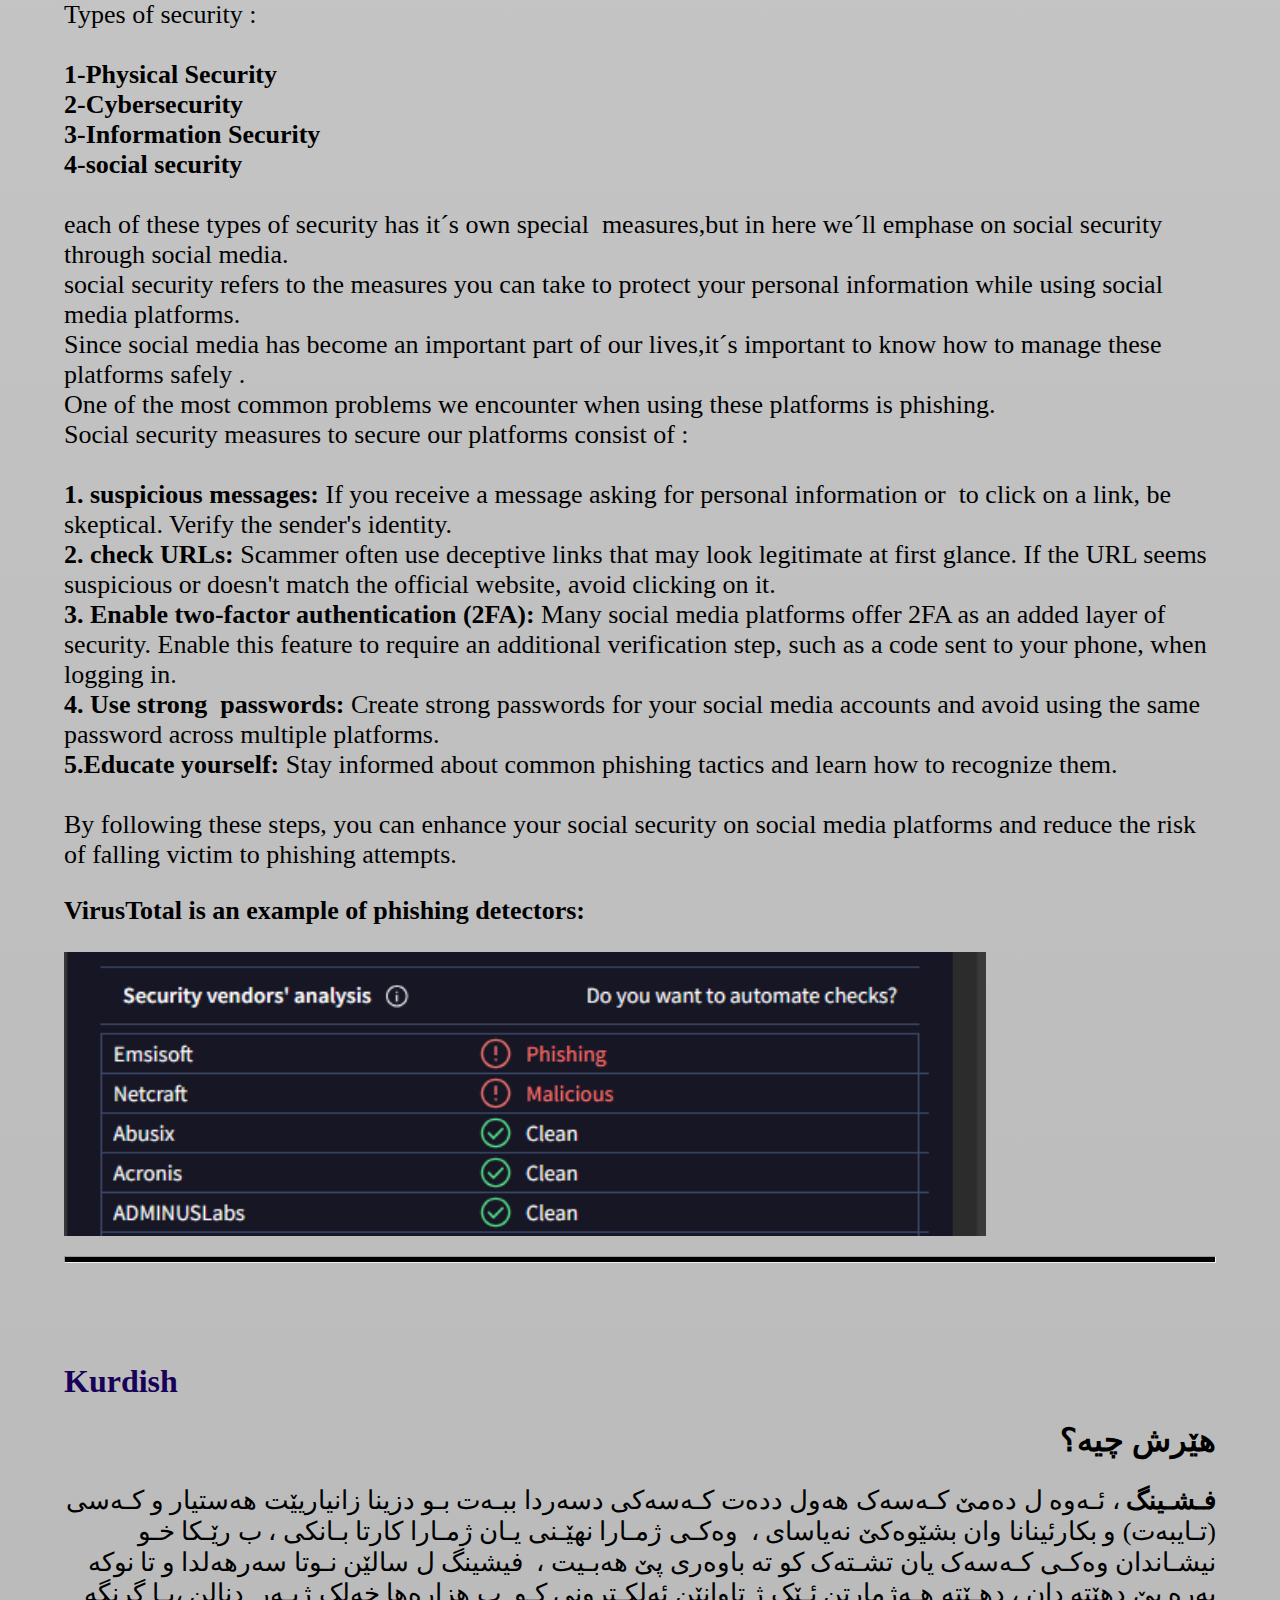
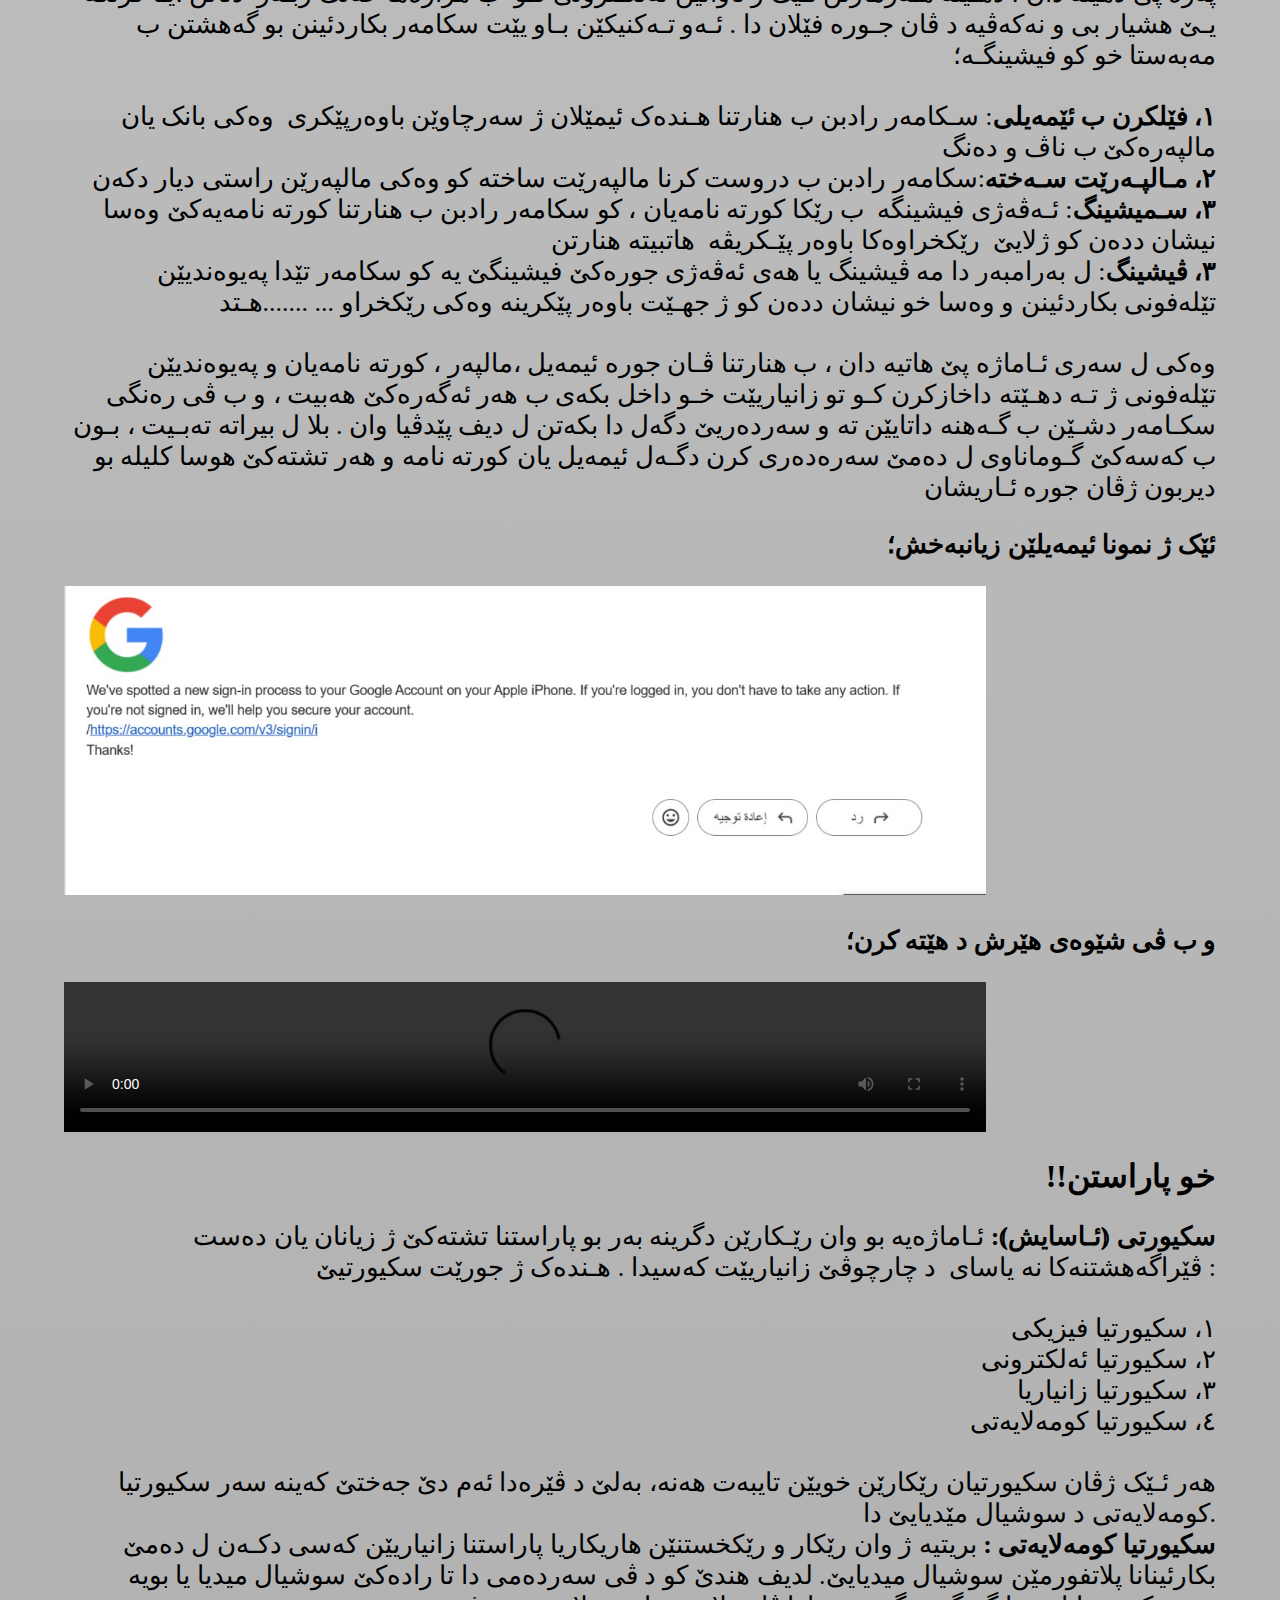
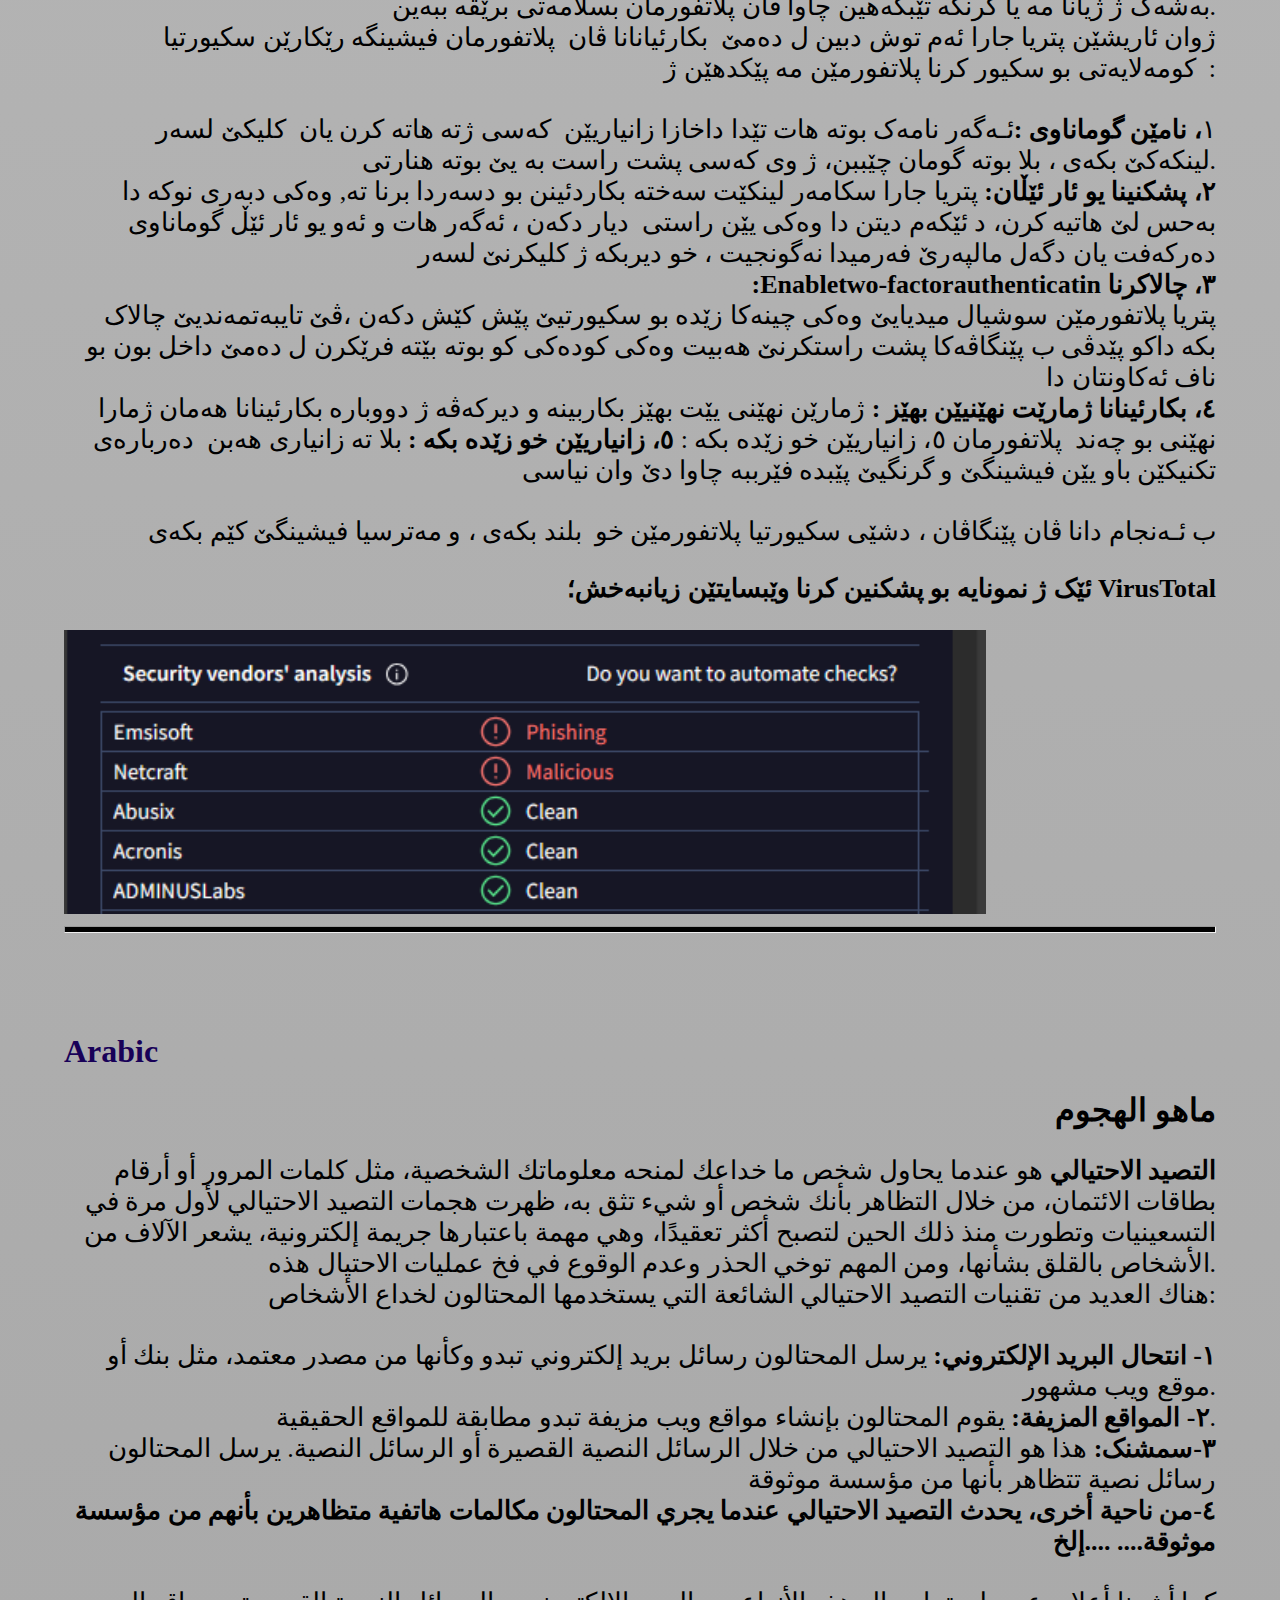
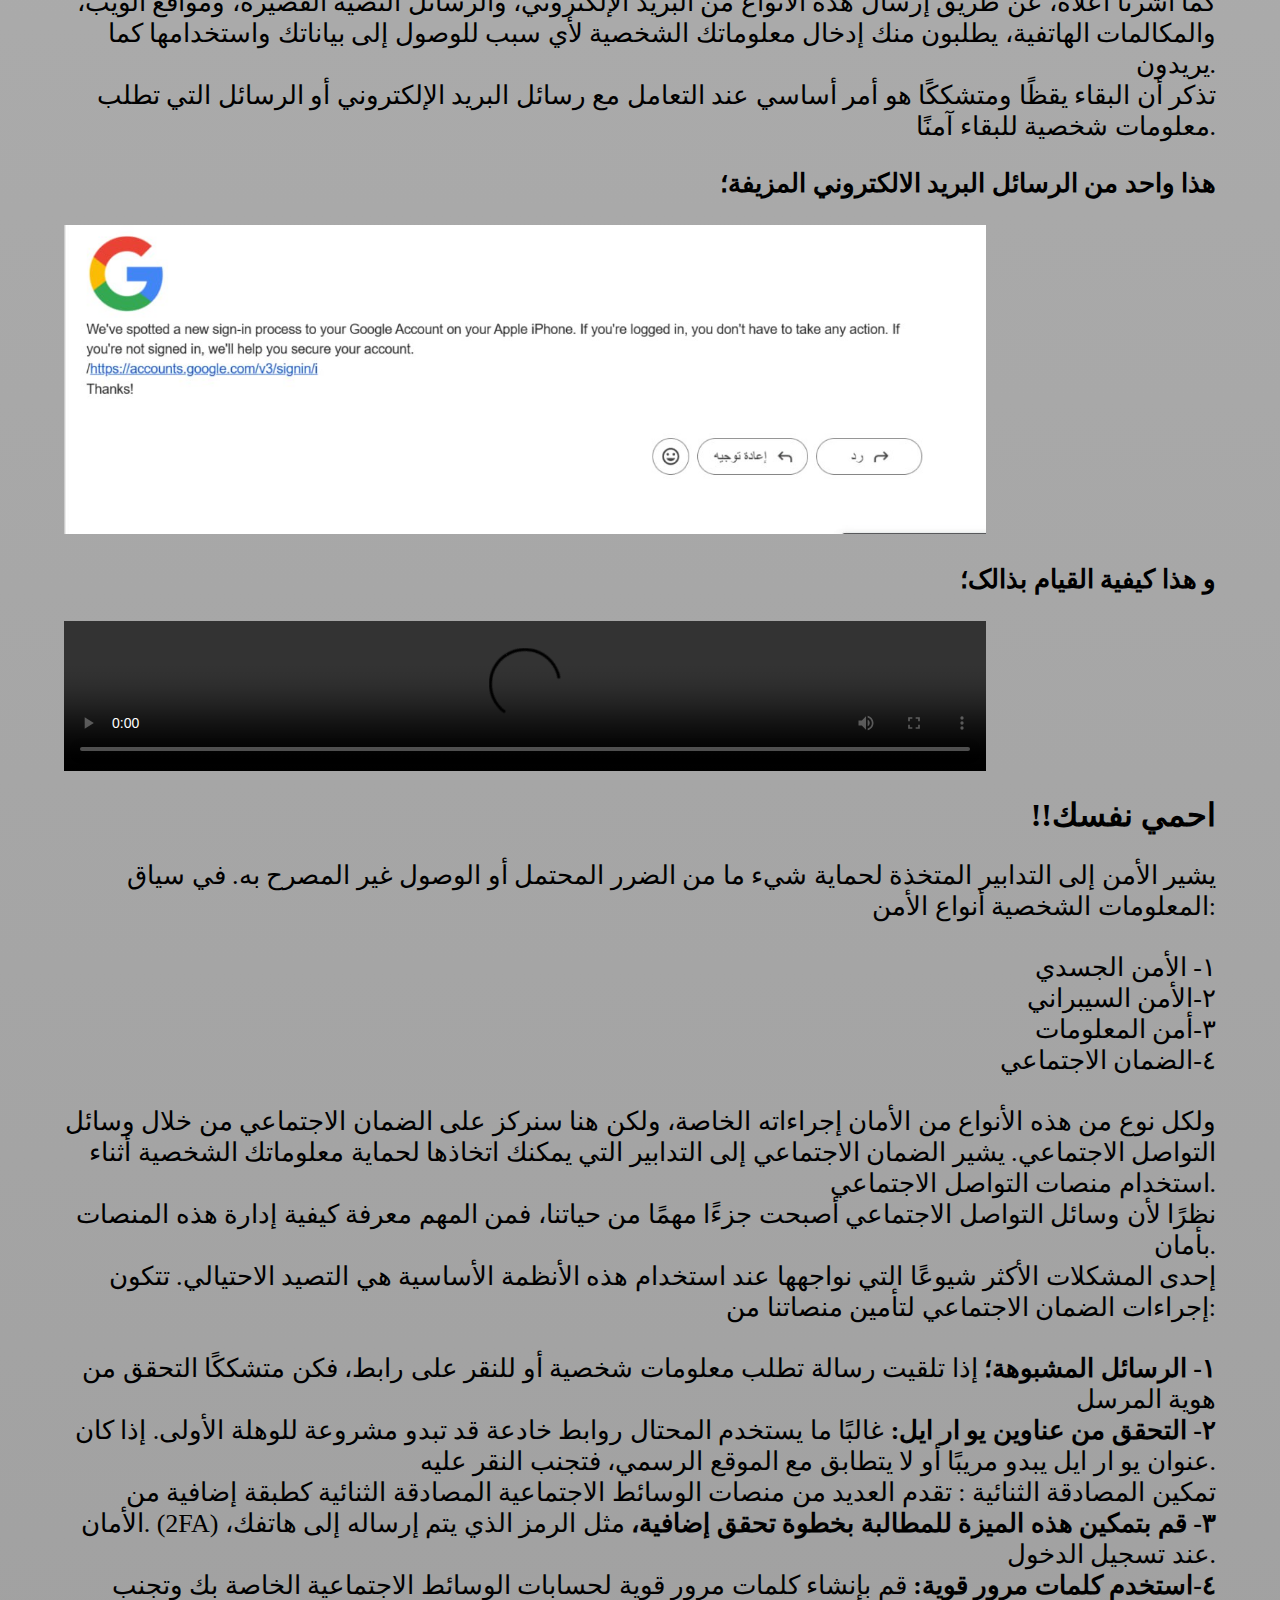
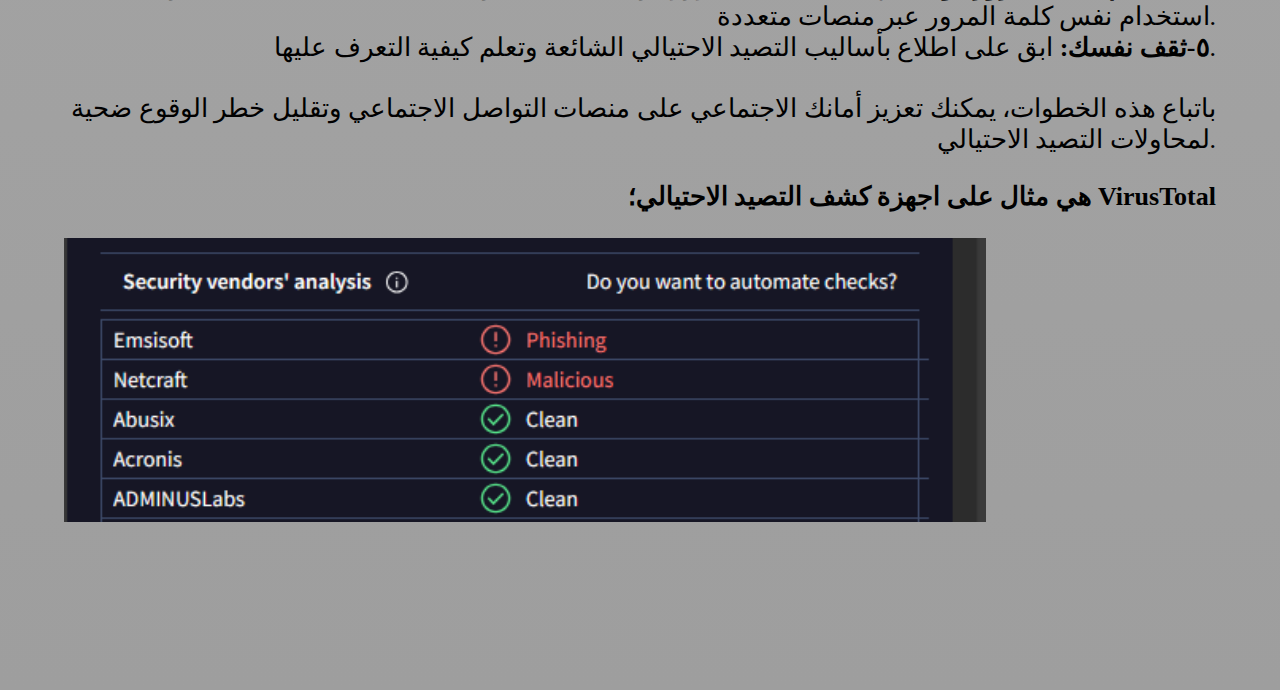
==== commit a8b0a3d6: "Update index.html" ====
--- a/index.html
+++ b/index.html
@@ -304,7 +304,7 @@
         <p class="navp kuar"><b>هذا واحد من الرسائل البرید الالکتروني المزیفة؛</b></p>
         </p>
         <img class="images" src="emailmsg.jpeg" alt="Fake Message" title="Fake Message">
-        <p class="navp kuar"><b>و هذا کیفیذ القیام بذالک؛</b></p>
+        <p class="navp kuar"><b>و هذا کیفیة القیام بذالک؛</b></p>
         <video src="security_video.mp4" class="vid" controls></video>
         <h1 class="kuar">!!احمي نفسك</h1>
         <p class="navp kuar">
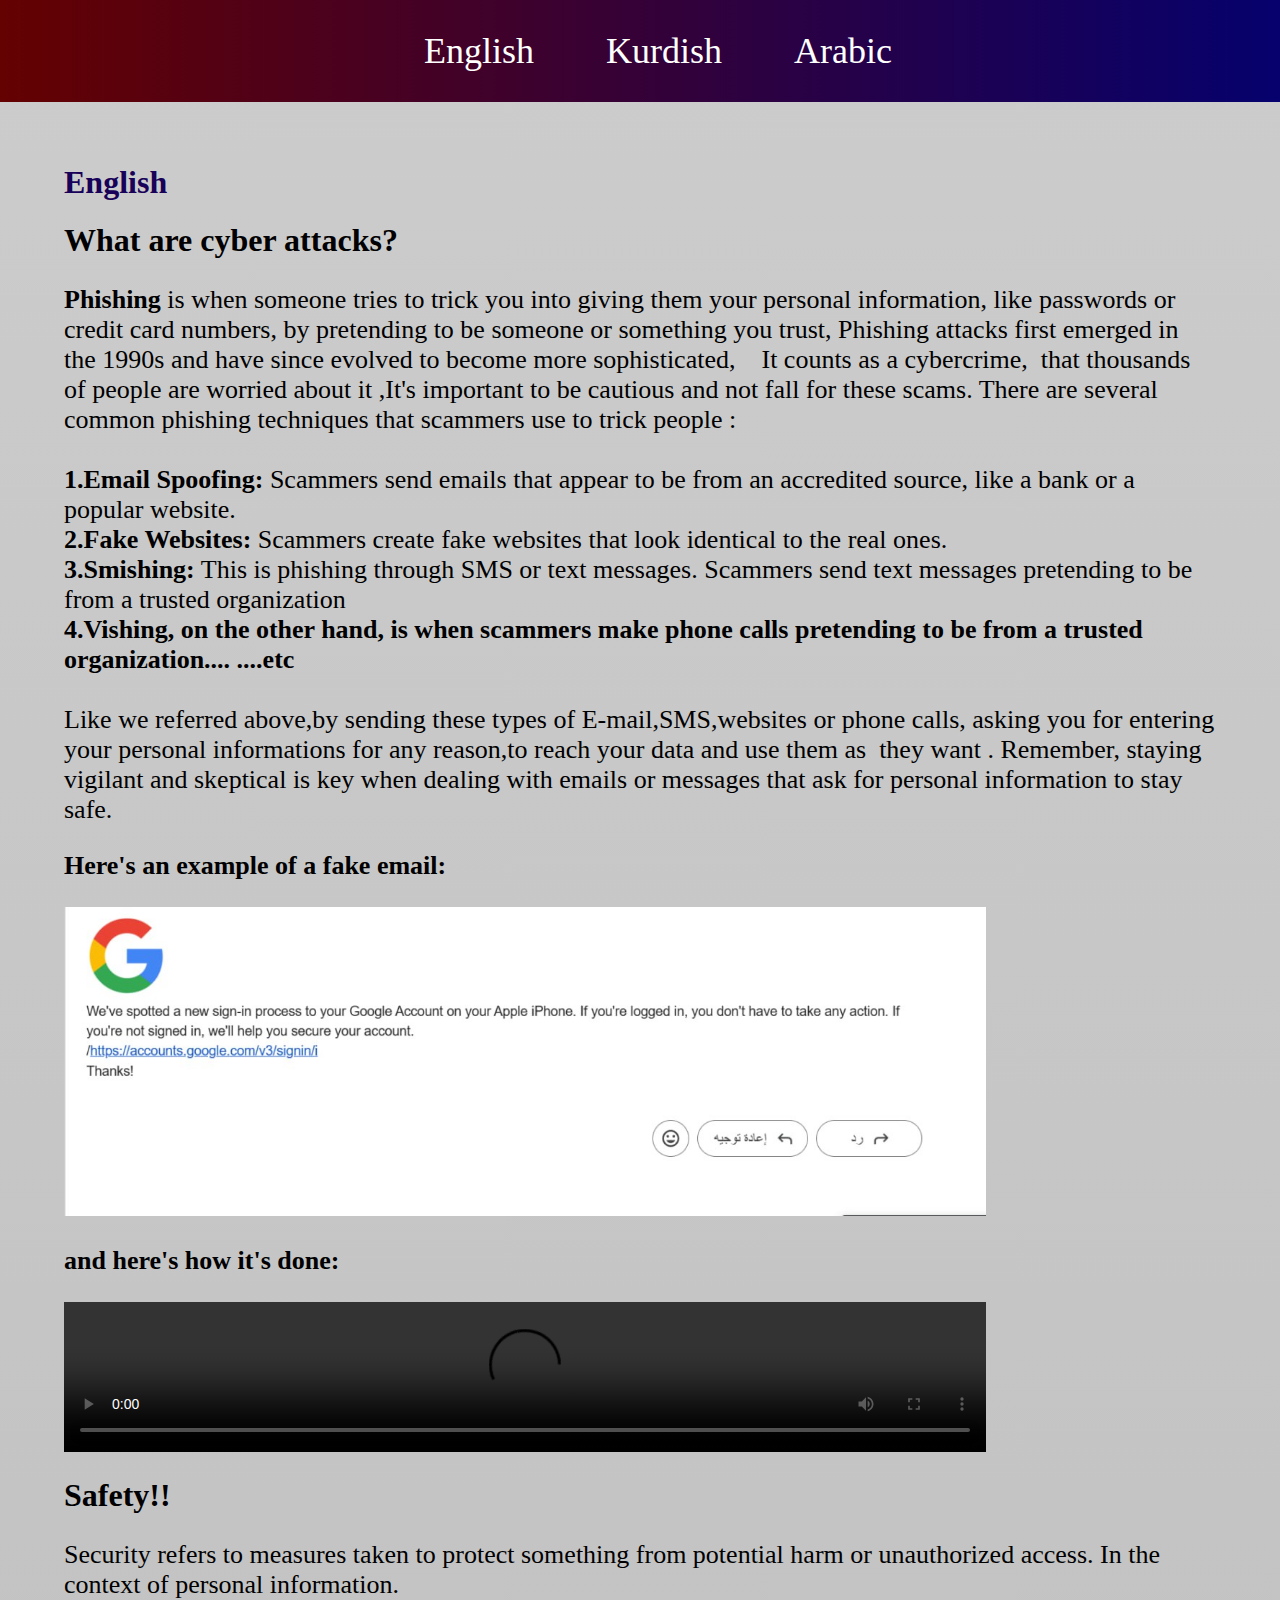
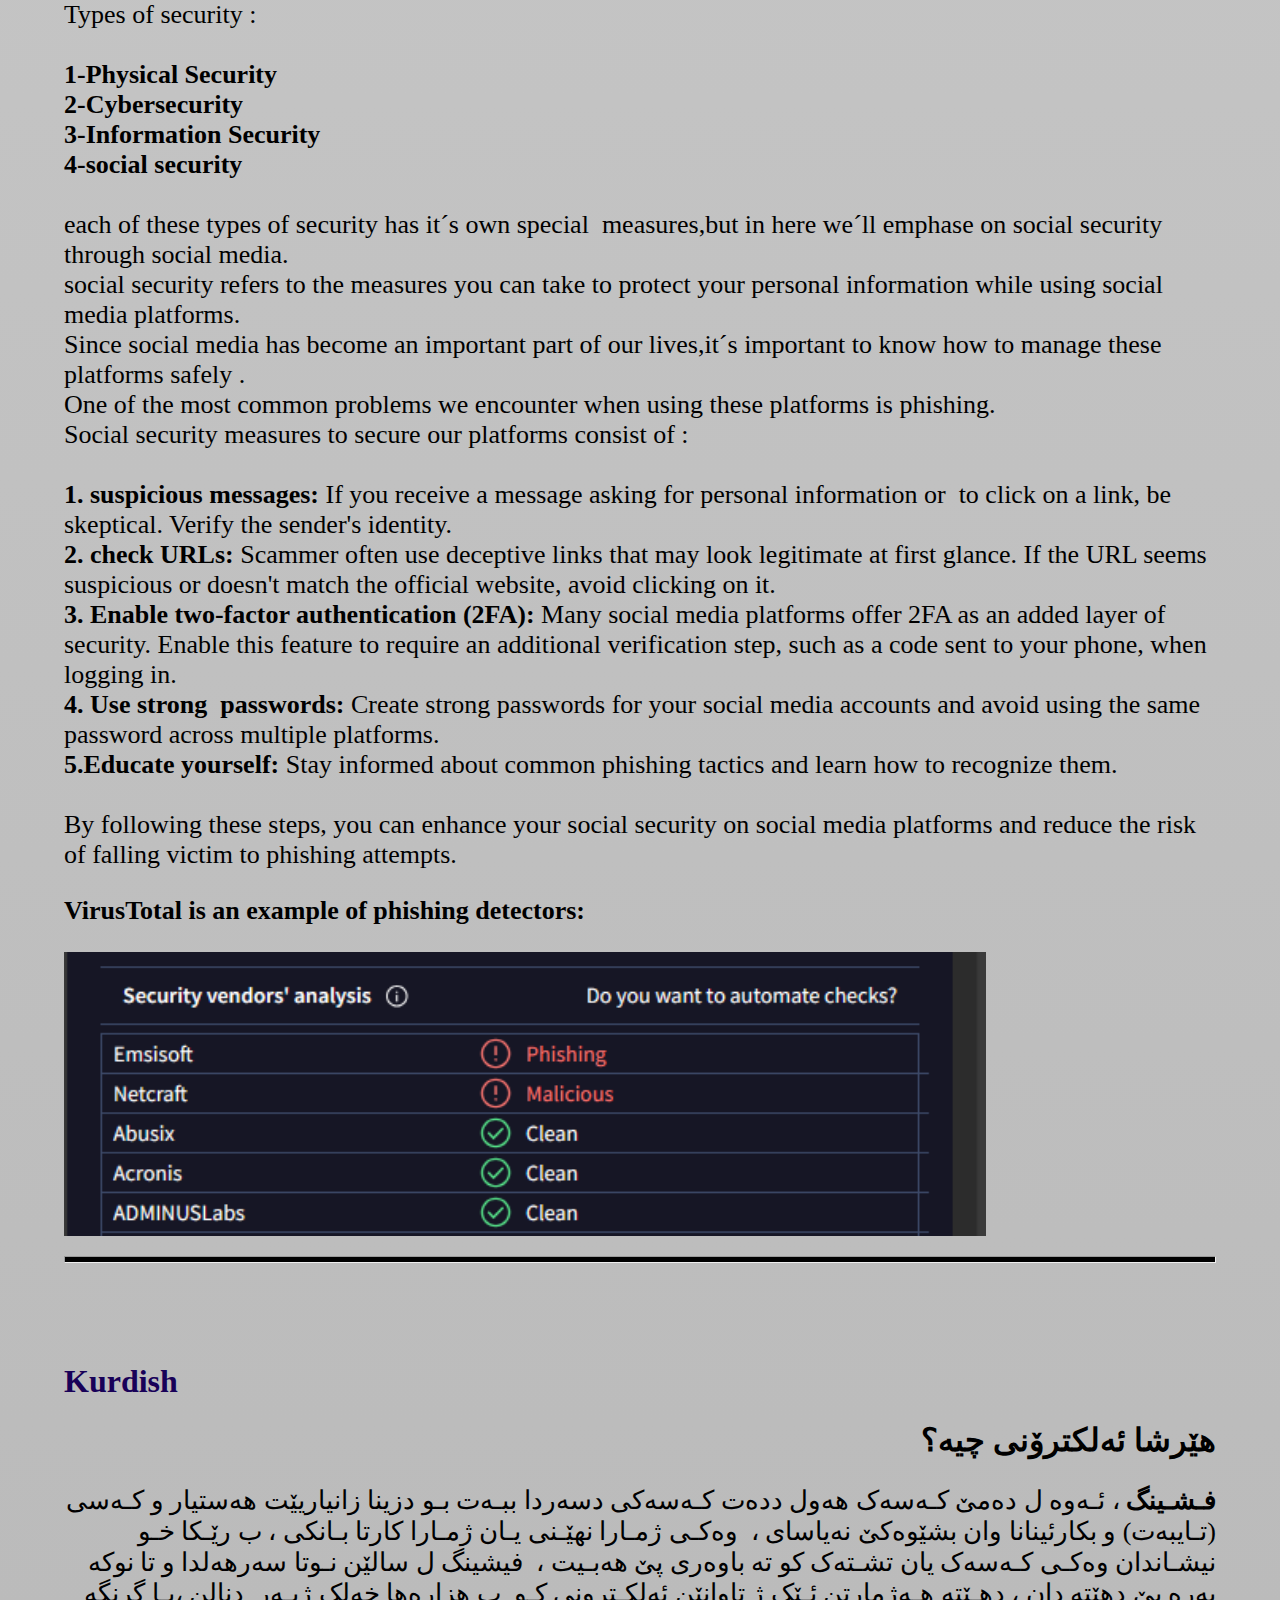
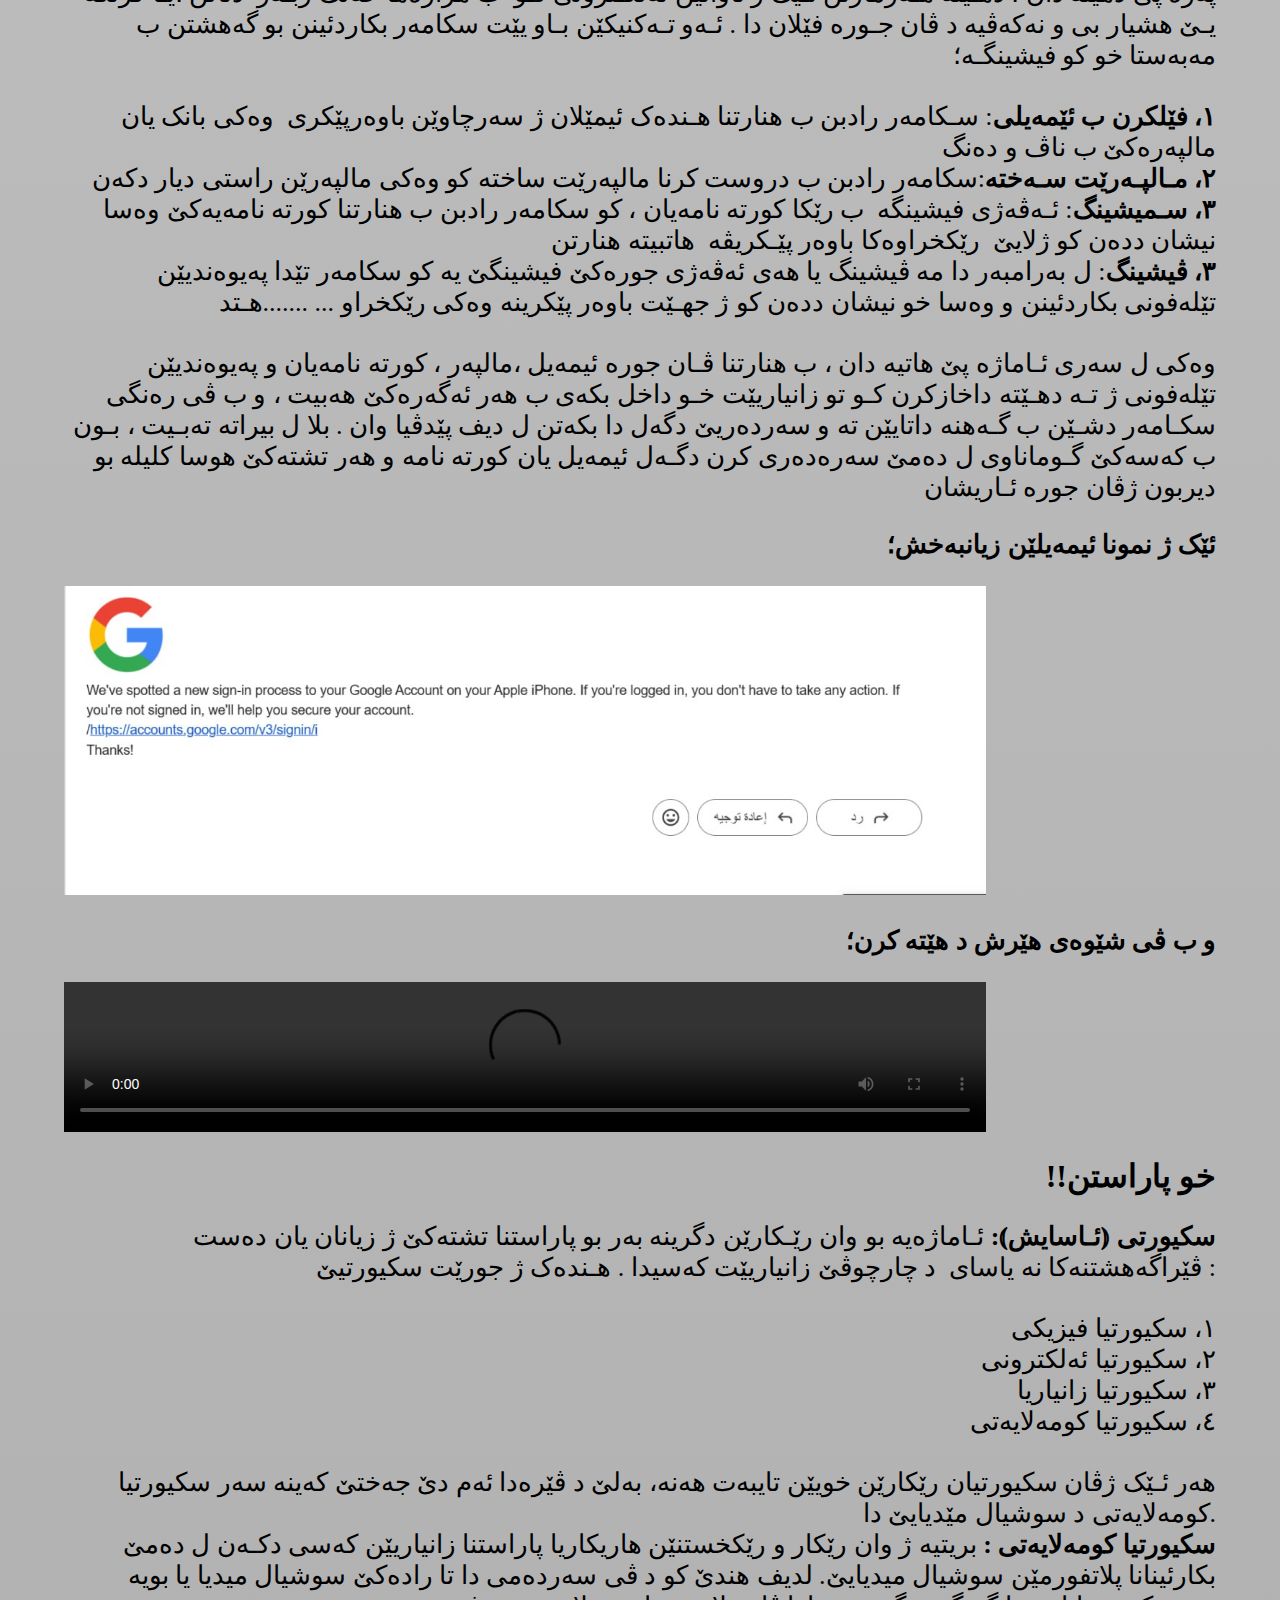
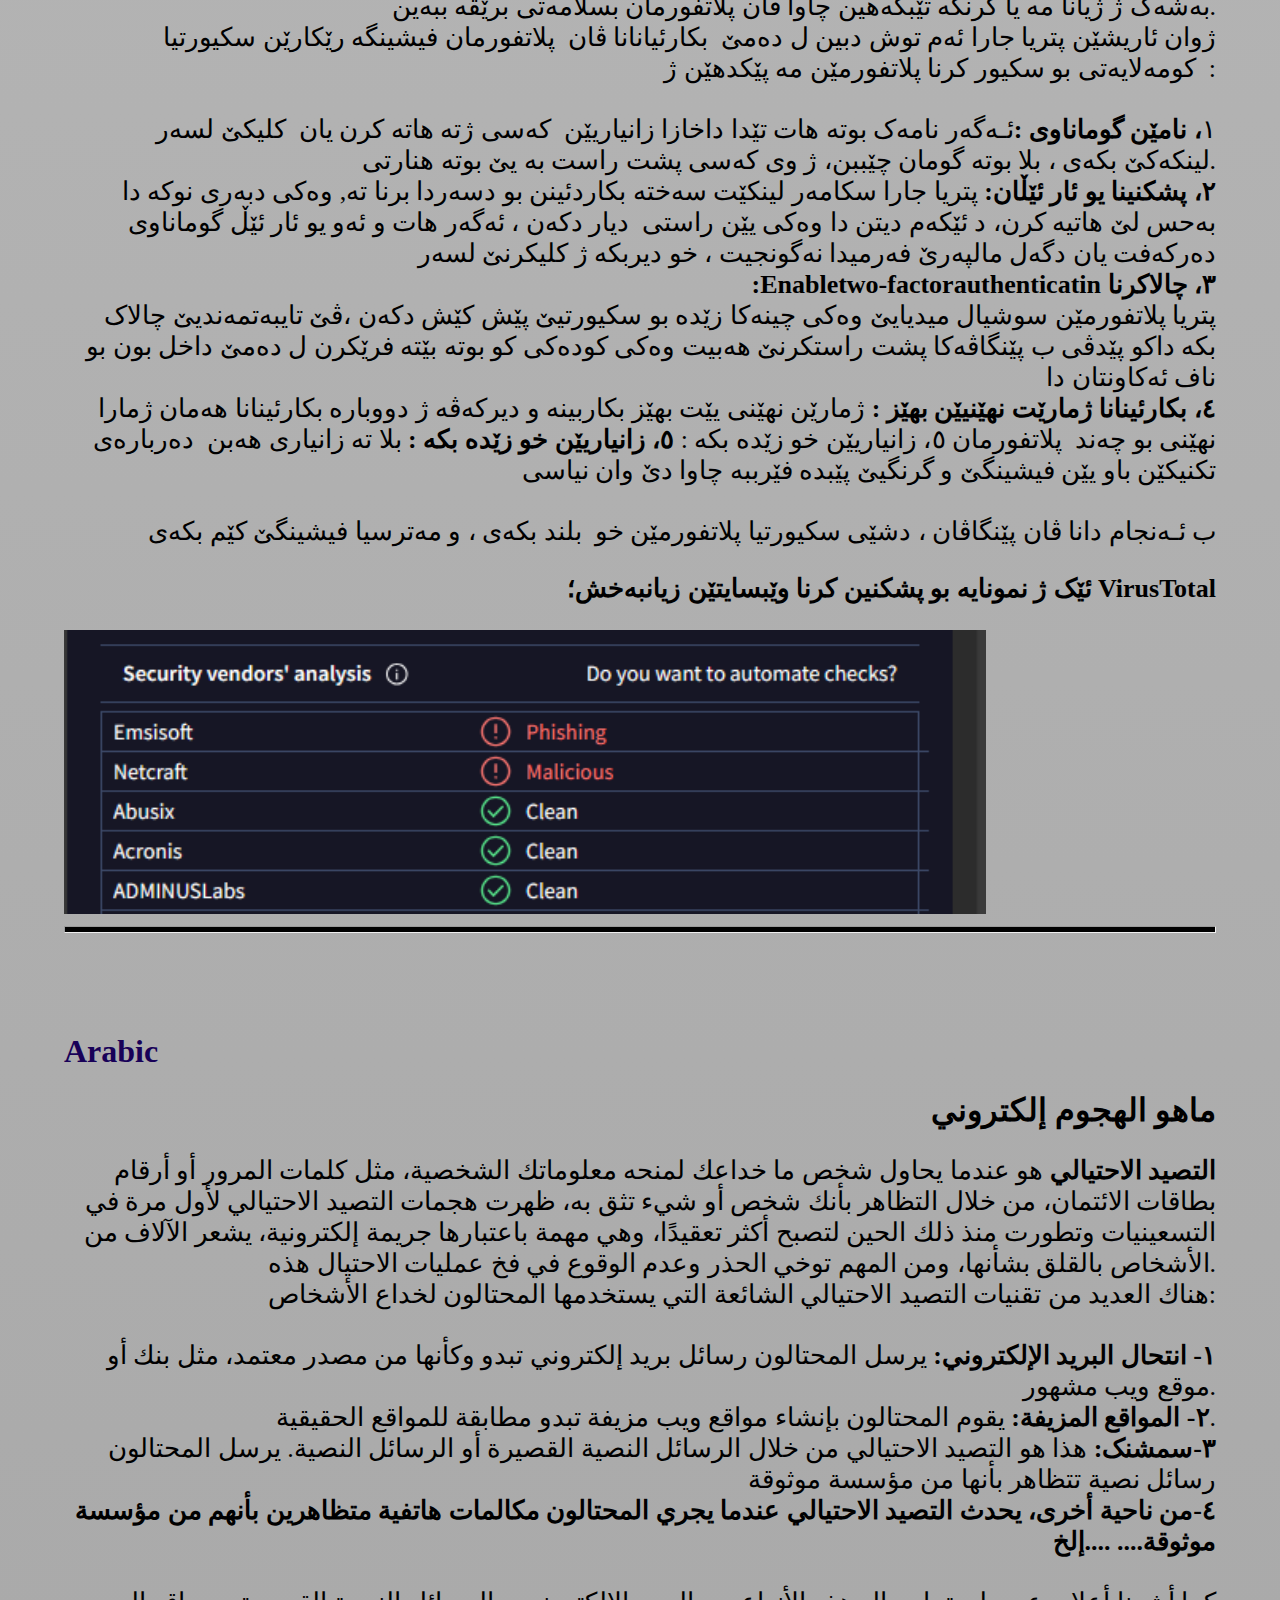
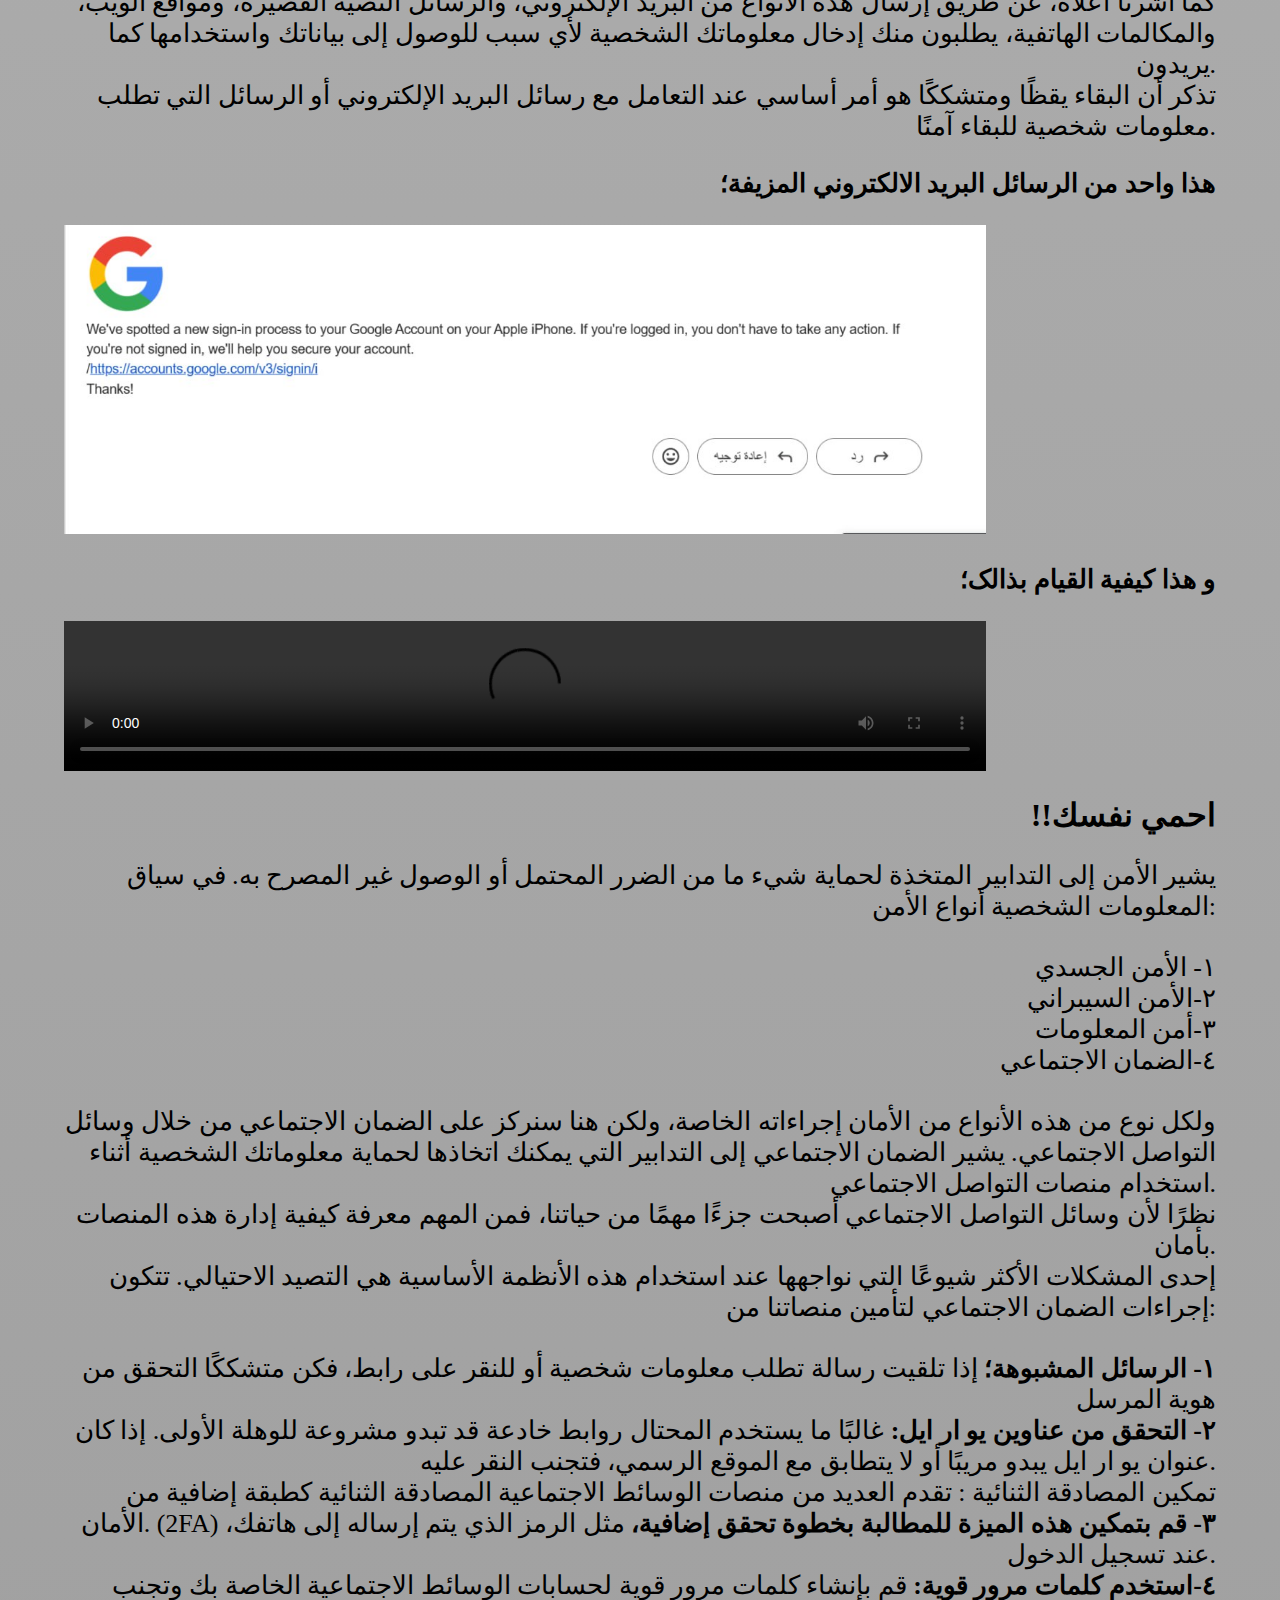
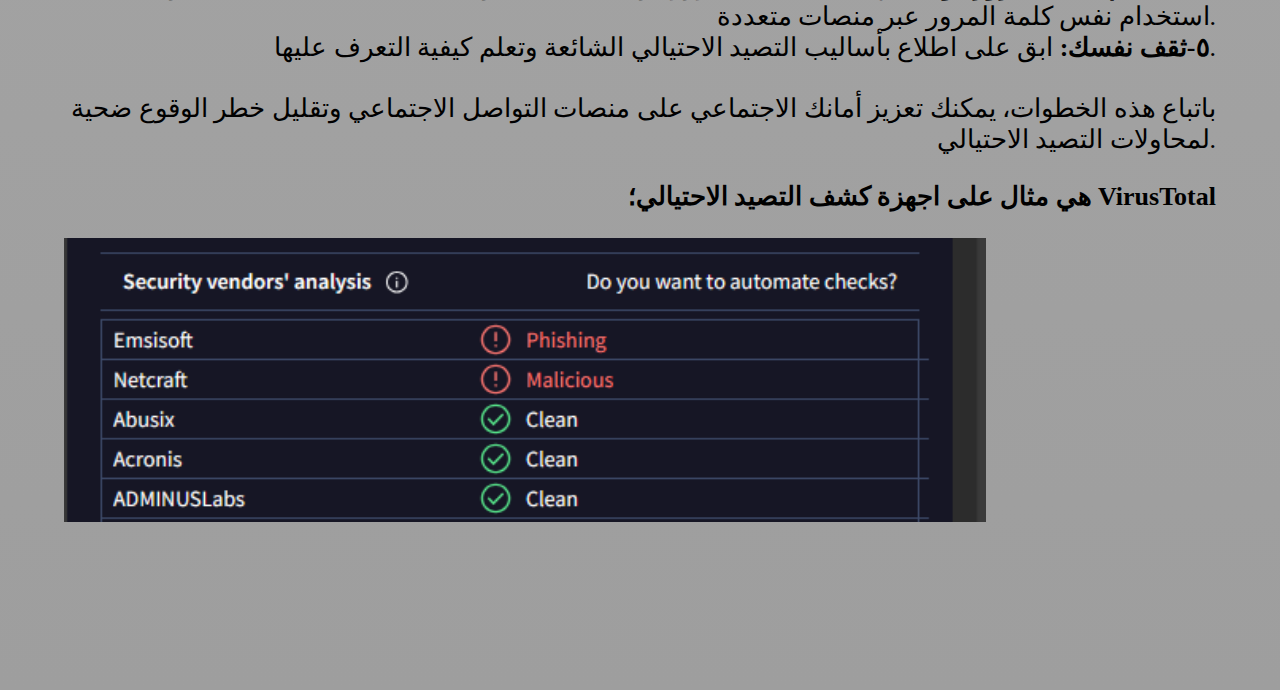
==== commit 0dbbf615: "Update index.html" ====
--- a/index.html
+++ b/index.html
@@ -147,7 +147,7 @@
 
         <hr style="background-color: black; height: 5px; margin-bottom: 100px;">
         <h1 class="lan">Kurdish</h1>
-        <h1 class="kuar">هێرش چیە؟</h1>
+        <h1 class="kuar">هێرشا ئەلکترۆنی چیە؟</h1>
         <p class="navp kuar">
             <b>فـشـینگ</b> ، ئـەوە ل دەمێ کـەسەک هەول ددەت کـەسەکی دسەردا ببـەت بـو دزینا زانیاریێت هەستیار و کـەسی
             (تـایبەت)
@@ -263,7 +263,7 @@
         <!-------------------------------------------------------------------------------------------------------------------->
         <hr style="background-color: black; height: 5px; margin-bottom: 100px;">
         <h1 class="lan">Arabic</h1>
-        <h1 class="kuar">ماهو الهجوم</h1>
+        <h1 class="kuar"> ماهو الهجوم إلكتروني</h1>
         <p class="navp kuar"><b>
 
                 التصيد الاحتيالي
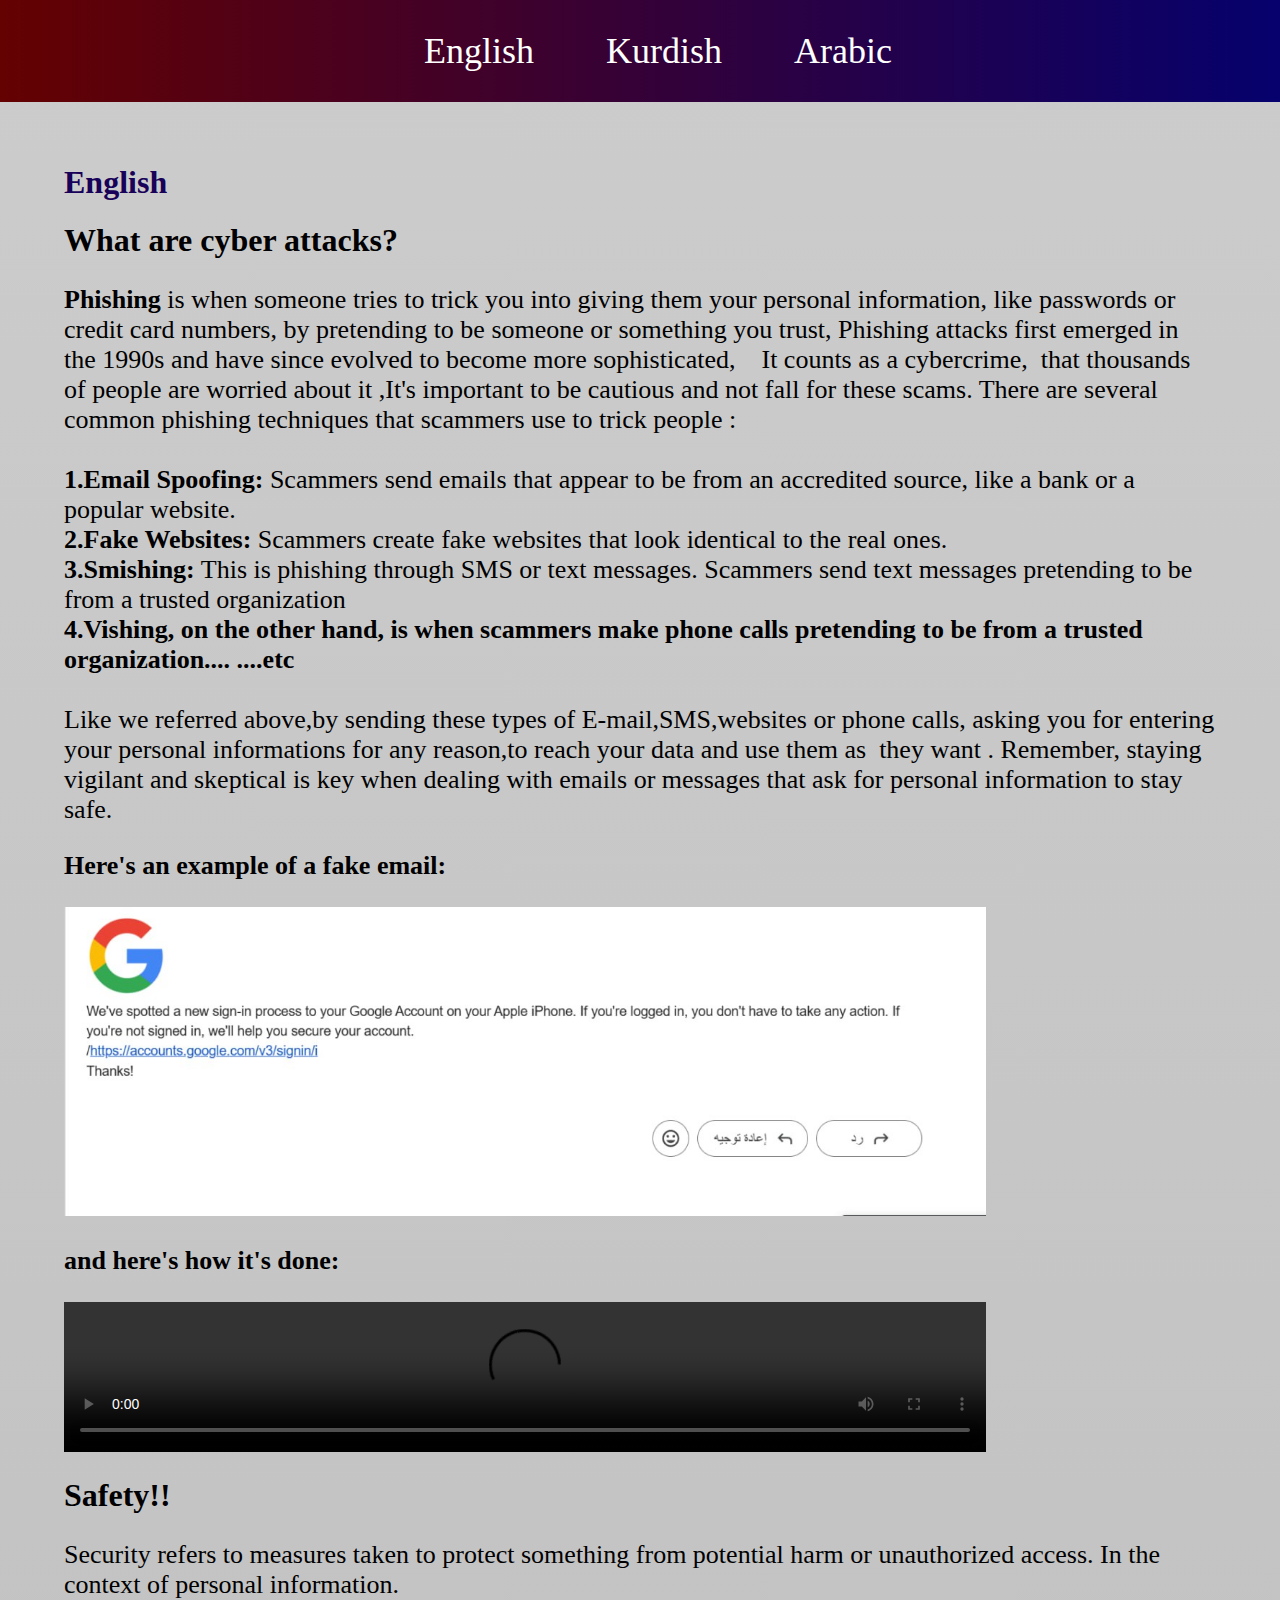
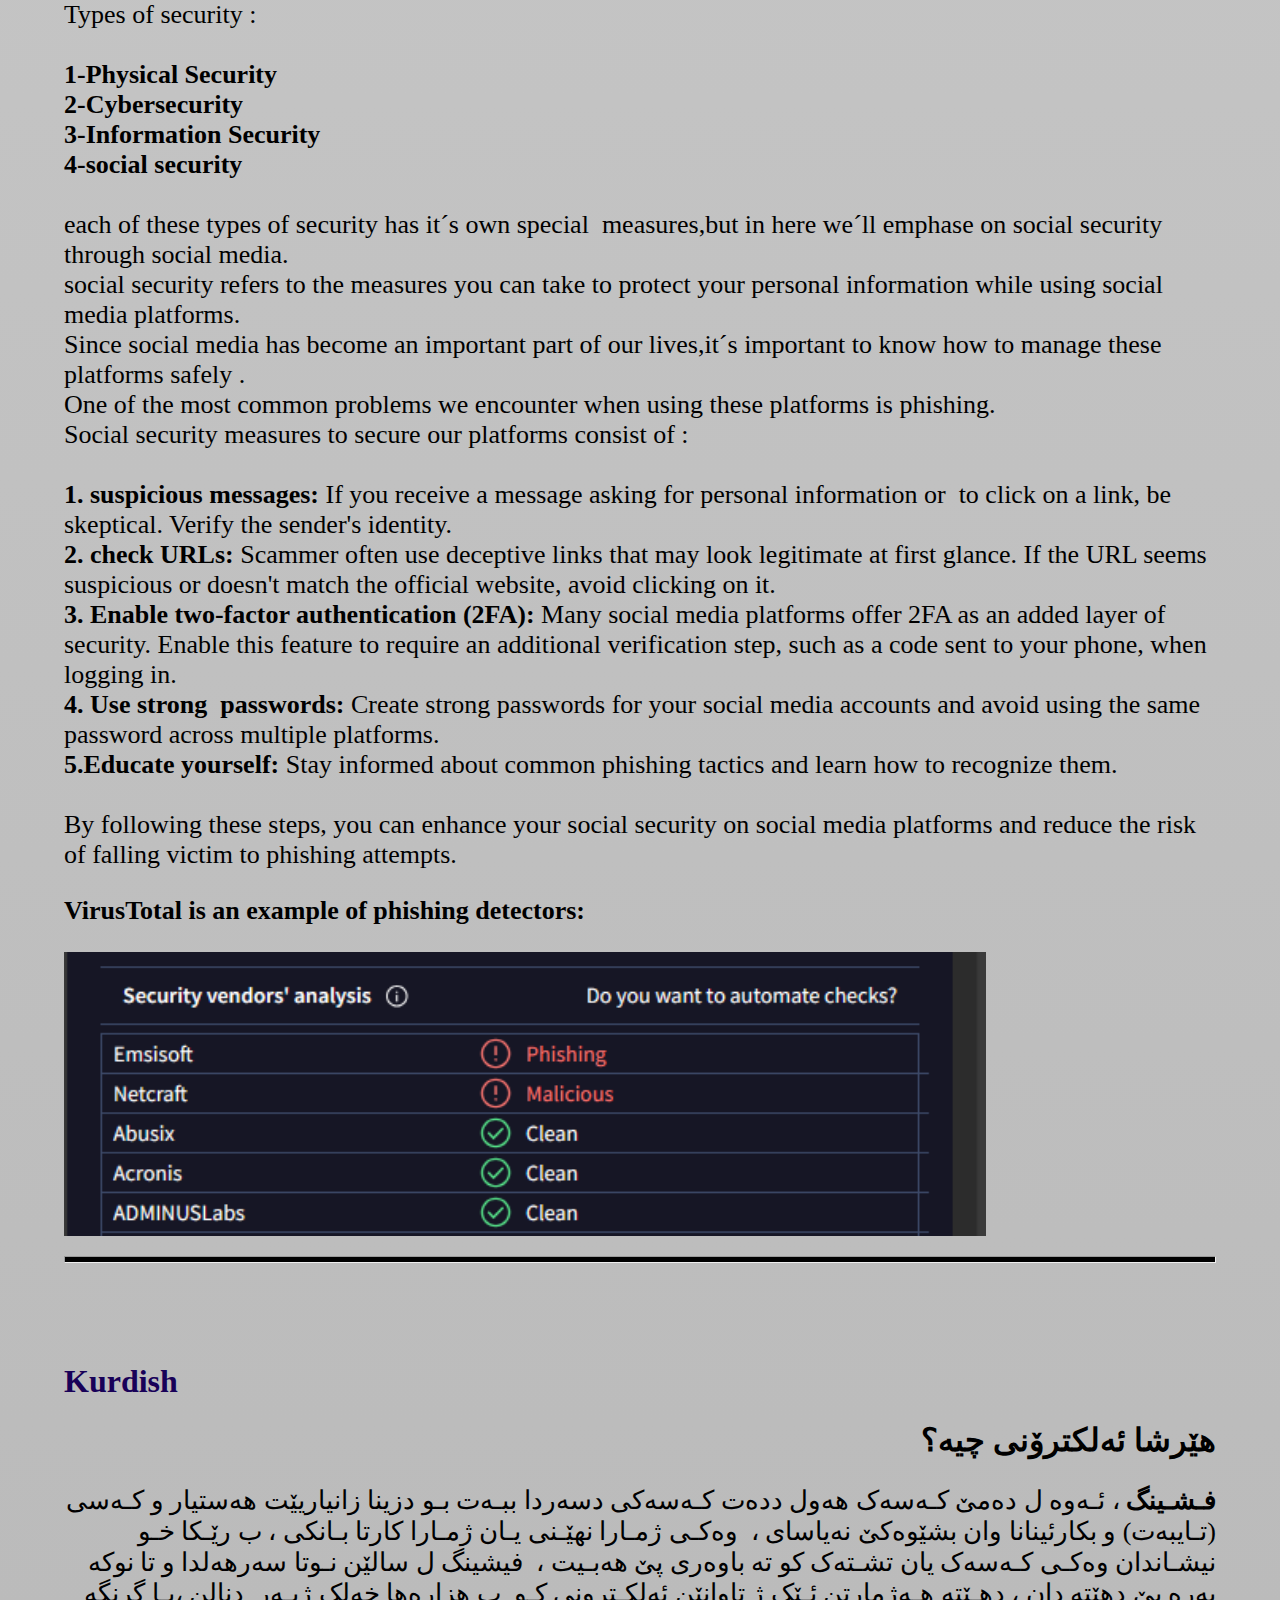
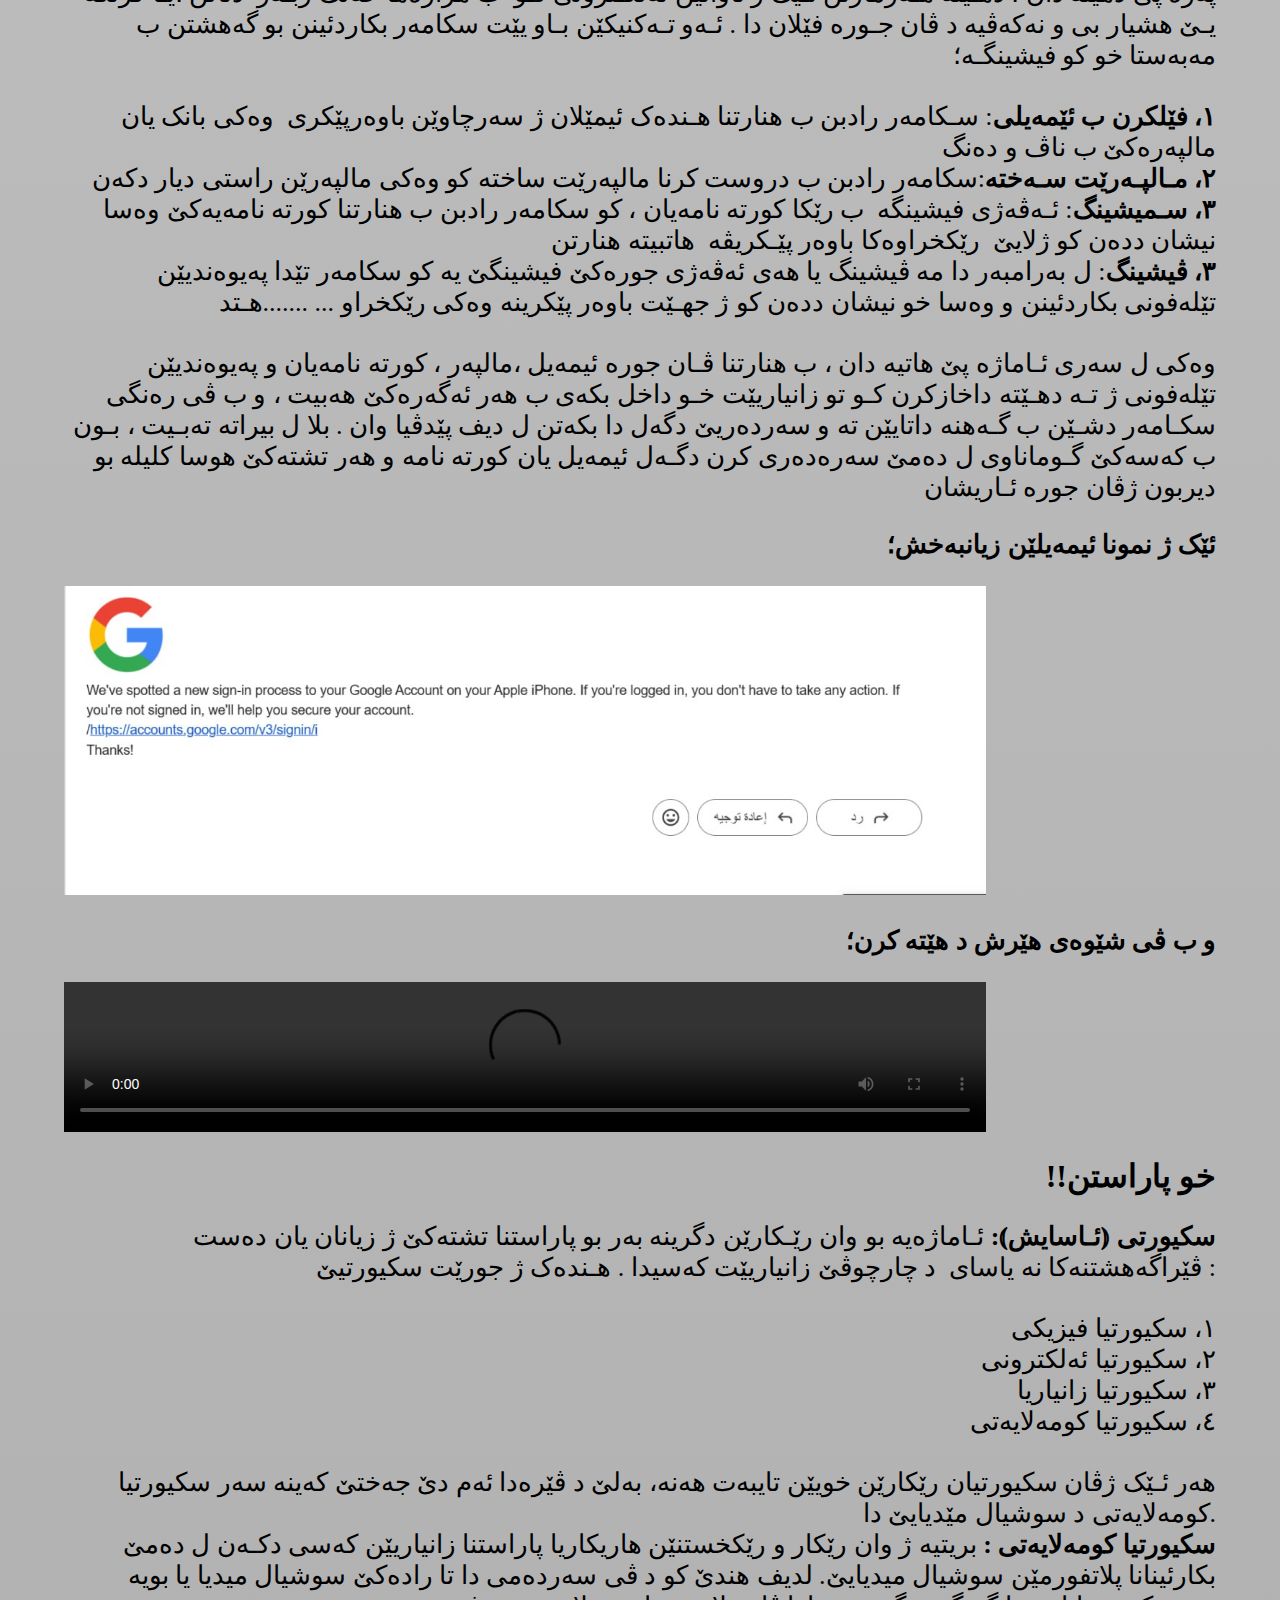
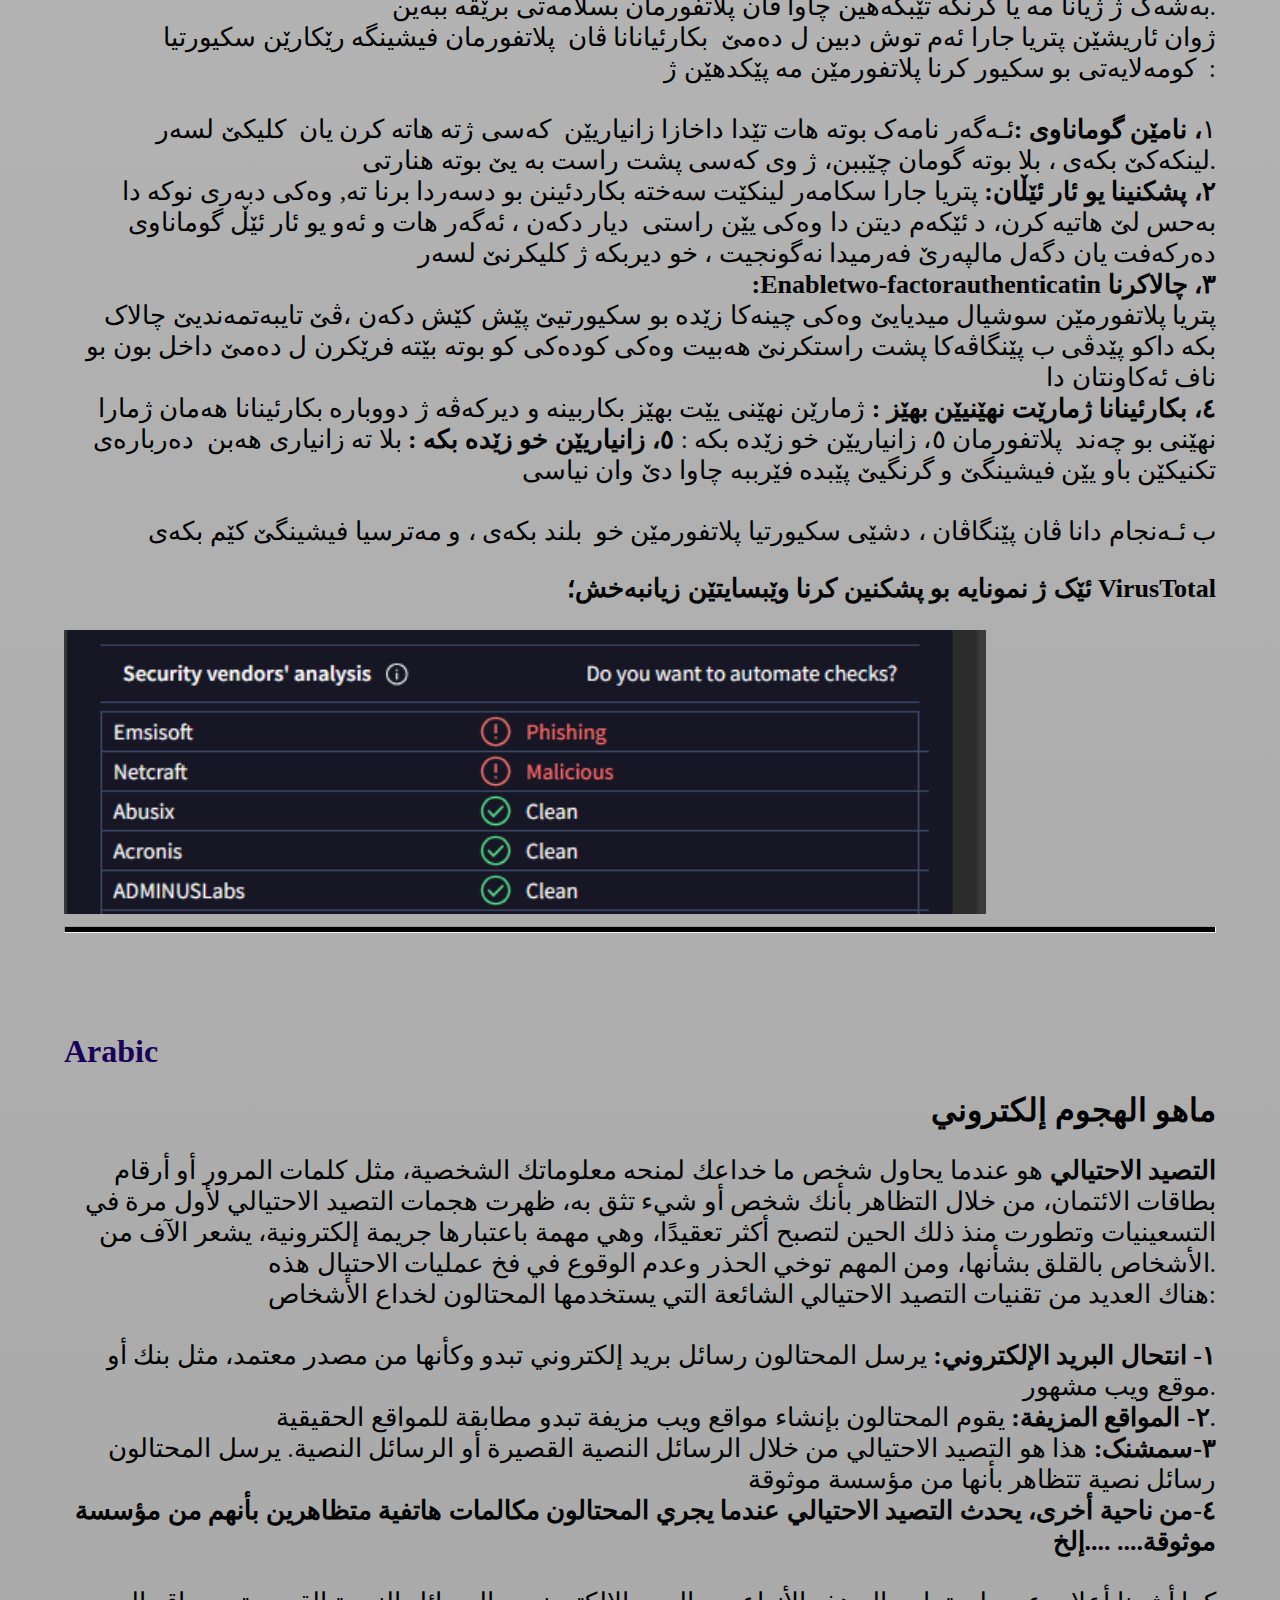
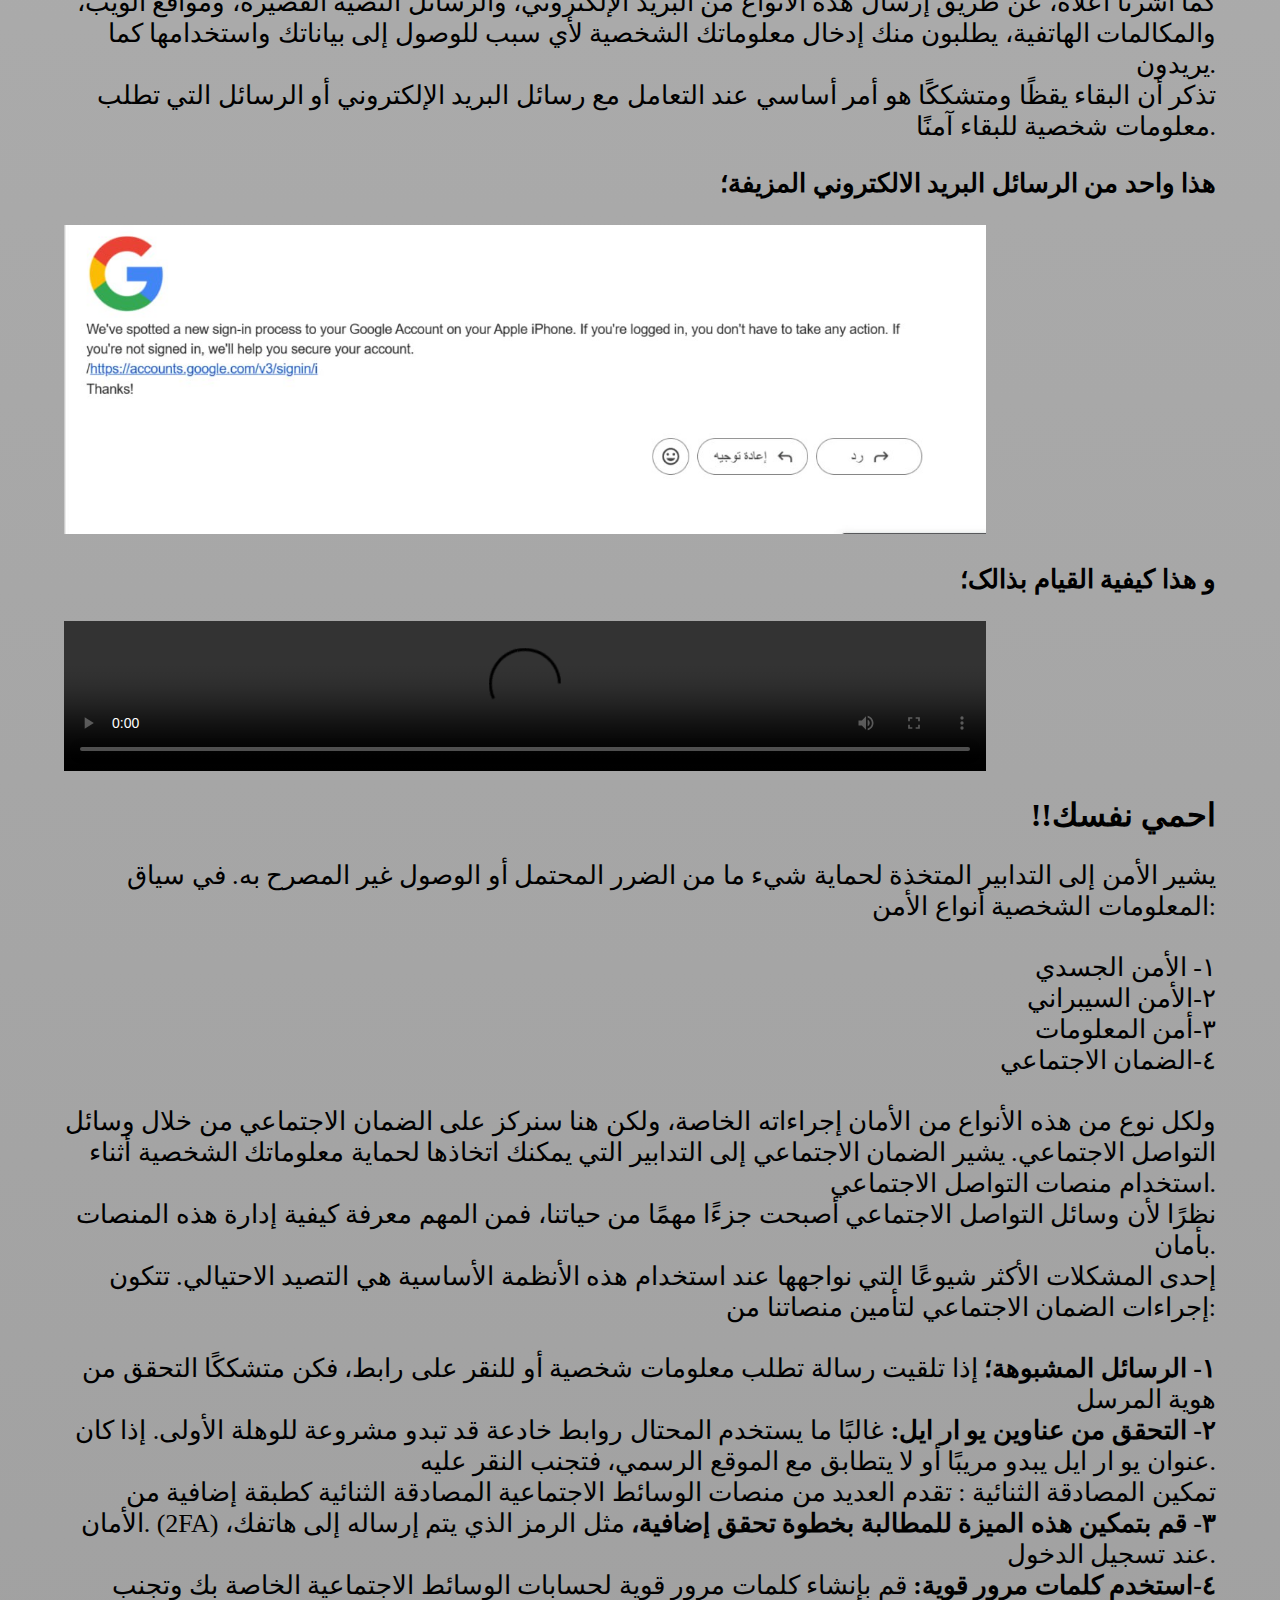
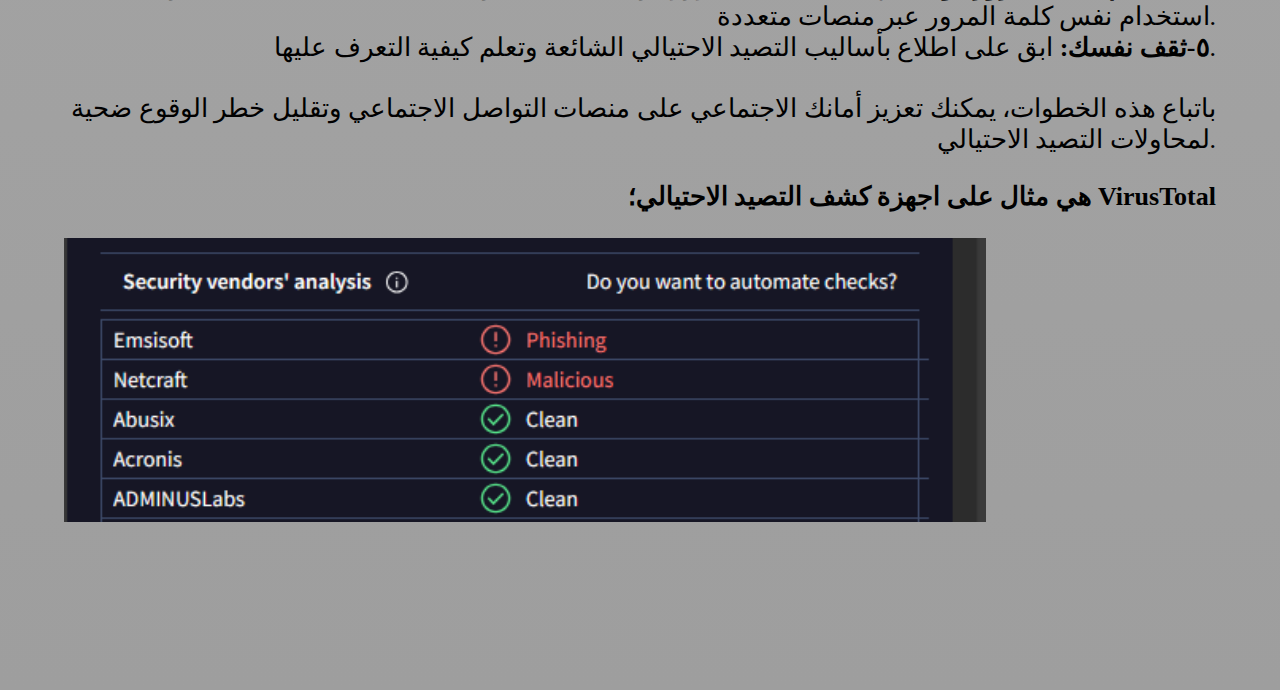
==== commit 6386ef76: "index.html" ====
--- a/index.html
+++ b/index.html
@@ -270,7 +270,7 @@
             </b> هو عندما يحاول شخص ما خداعك لمنحه معلوماتك الشخصية، مثل كلمات المرور أو أرقام بطاقات الائتمان، من خلال
             التظاهر بأنك شخص أو شيء تثق به، ظهرت هجمات التصيد الاحتيالي لأول مرة في التسعينيات وتطورت منذ ذلك الحين
             لتصبح أكثر
-            تعقيدًا، وهي مهمة باعتبارها جريمة إلكترونية، يشعر الآلاف من الأشخاص بالقلق بشأنها، ومن المهم توخي الحذر وعدم
+            تعقيدًا، وهي مهمة باعتبارها جريمة إلكترونية، يشعر الآف من الأشخاص بالقلق بشأنها، ومن المهم توخي الحذر وعدم
             الوقوع في
             فخ عمليات الاحتيال هذه.
             <br>
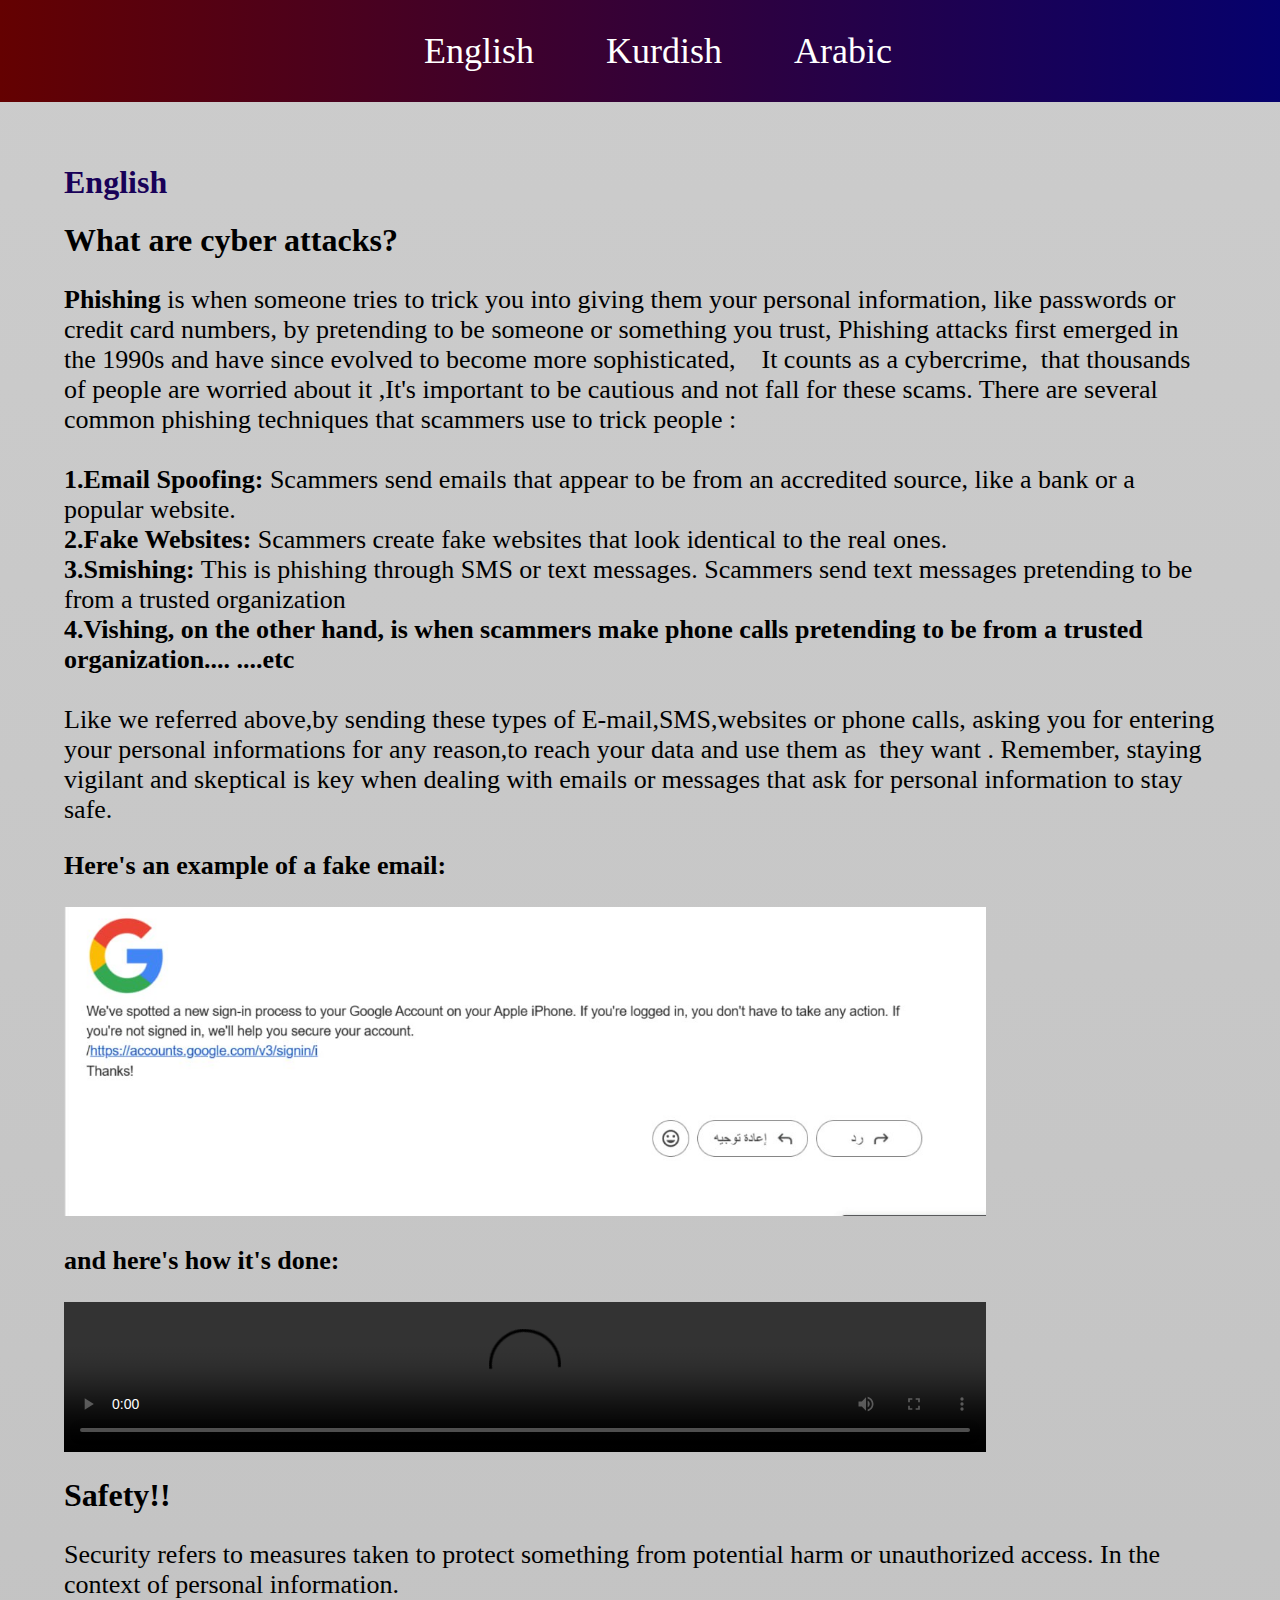
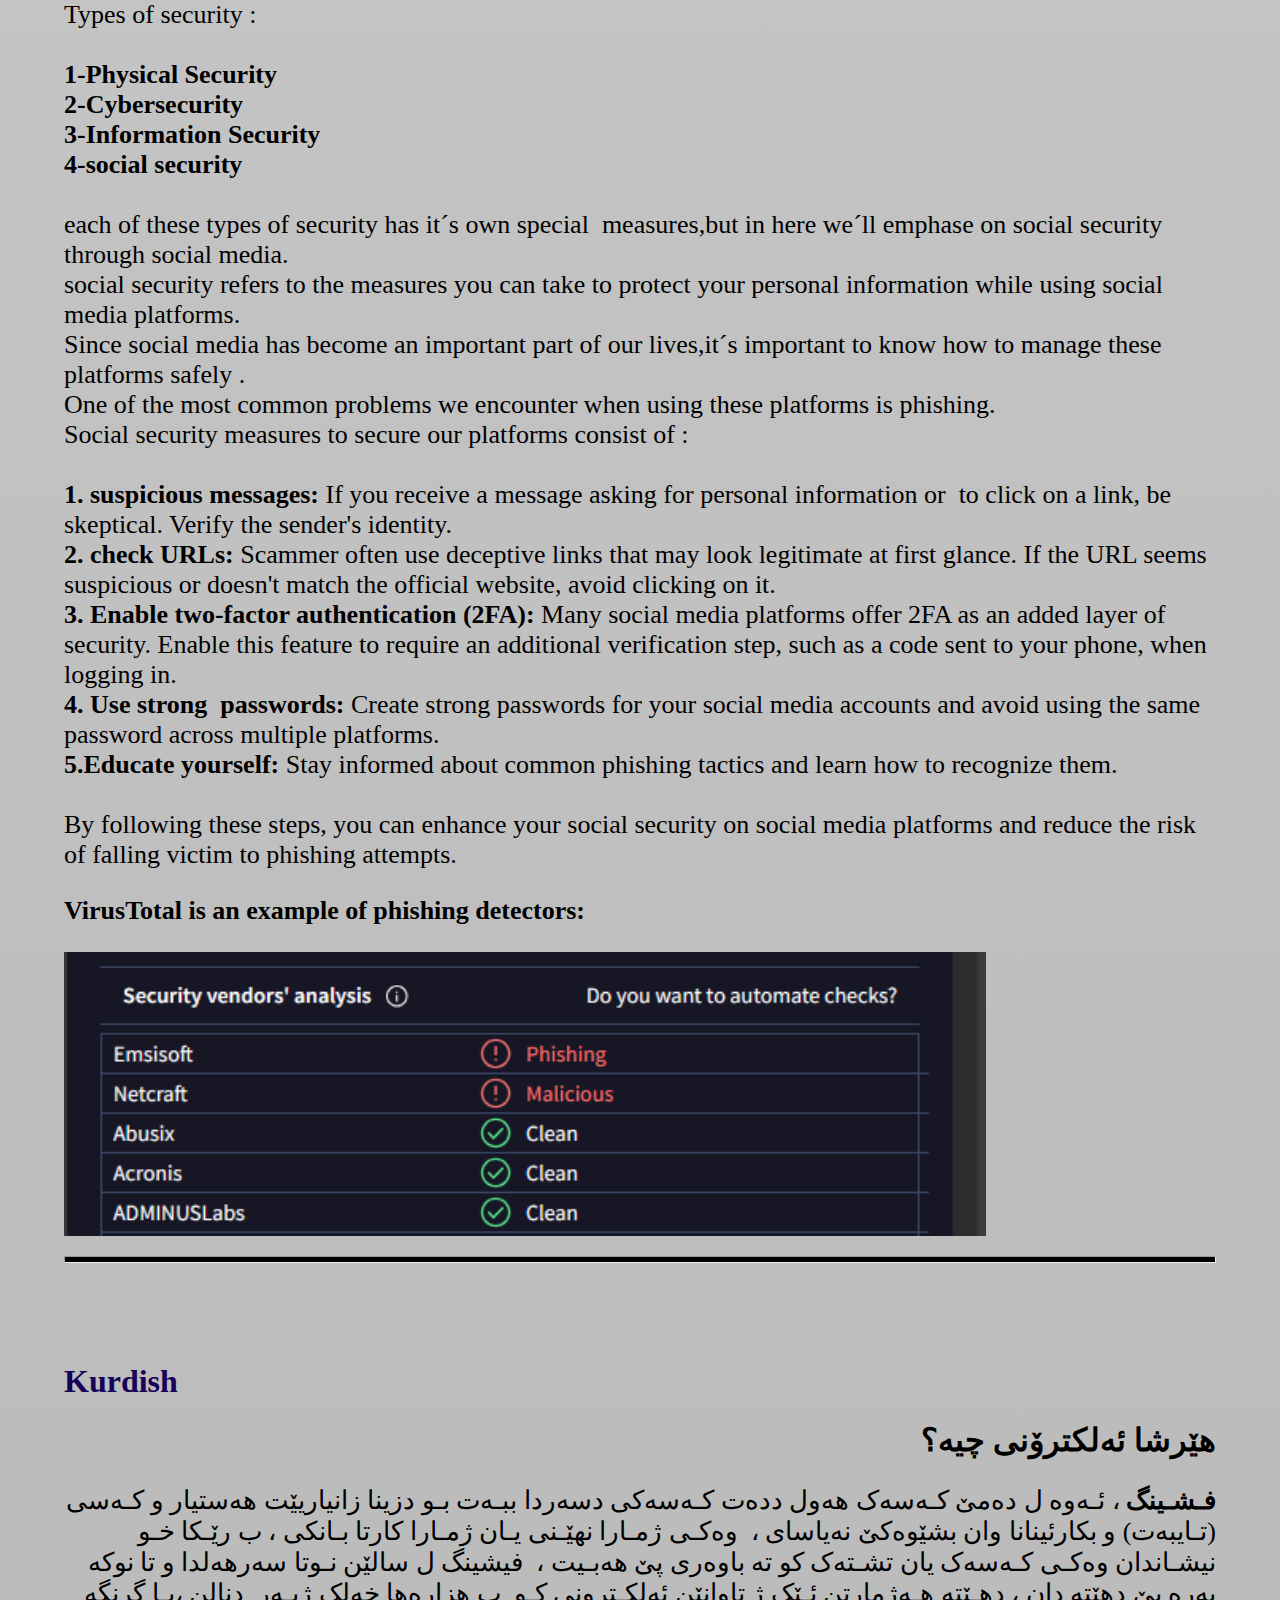
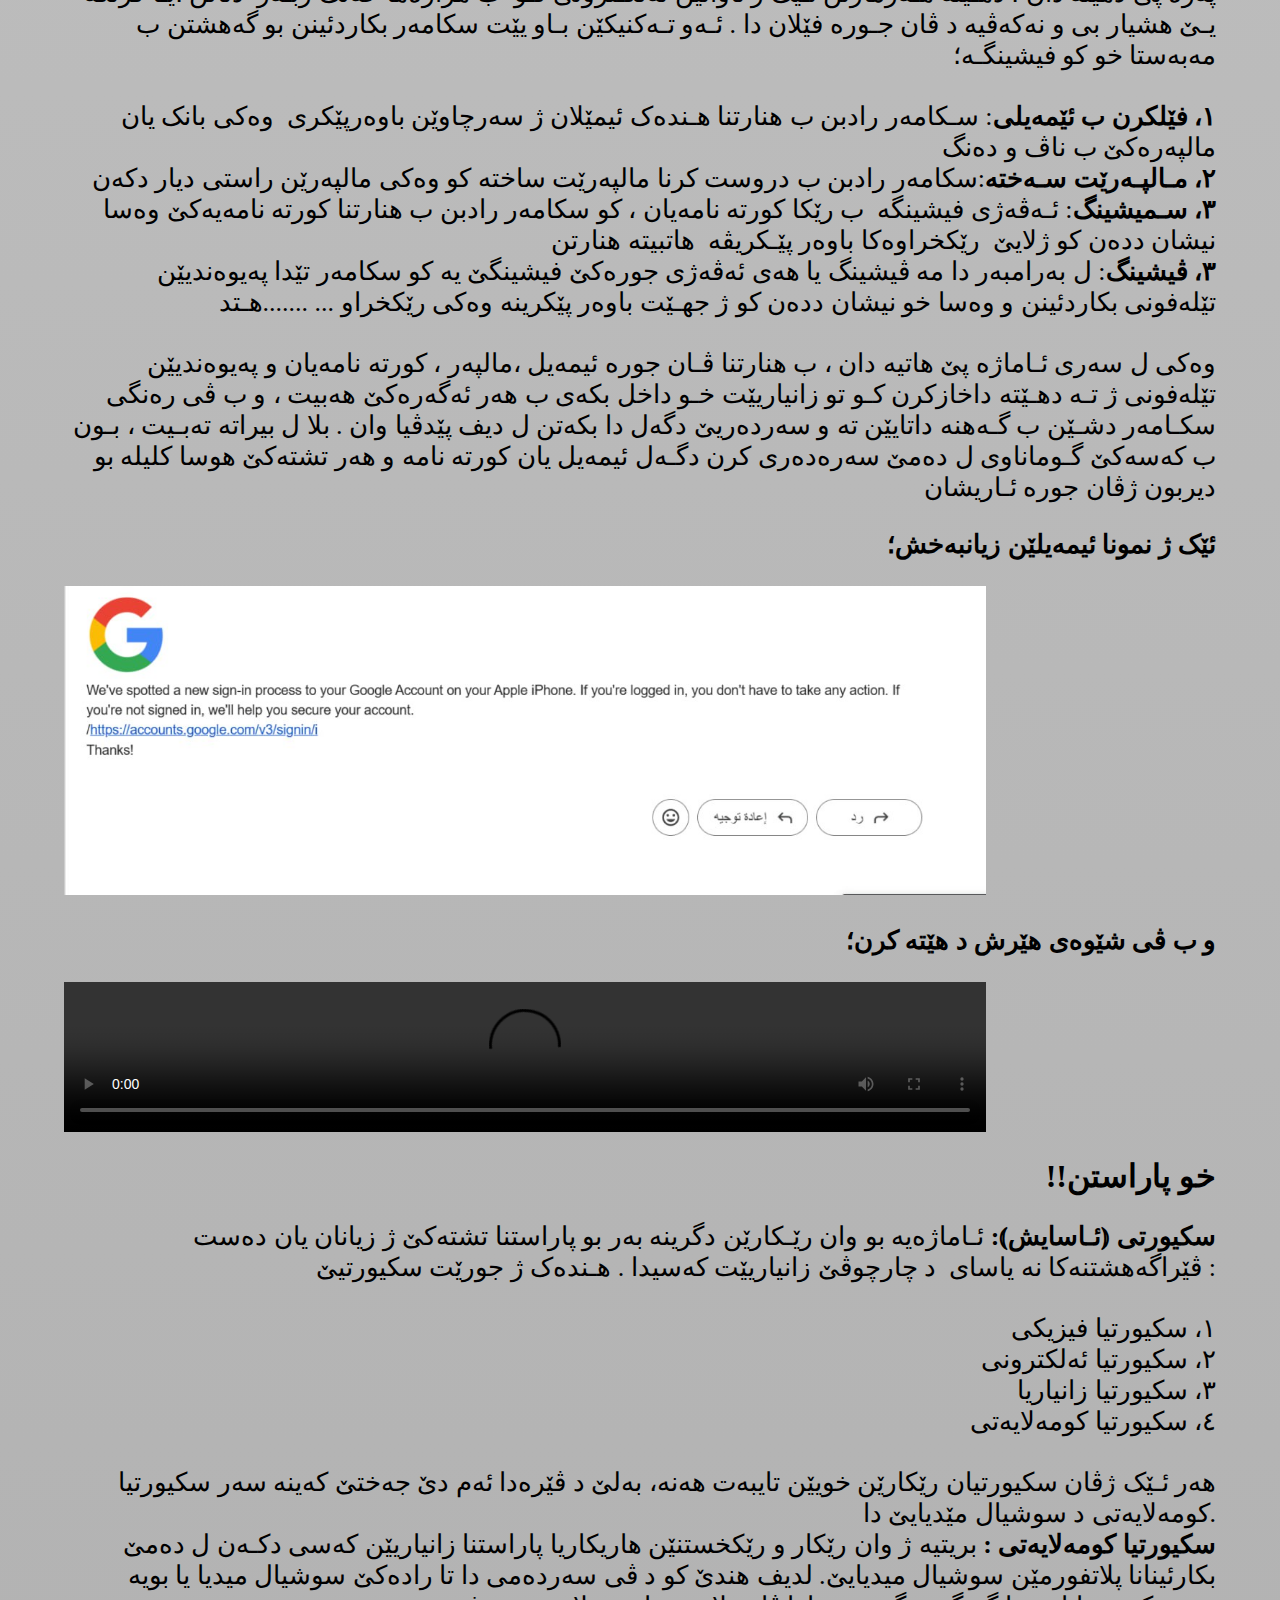
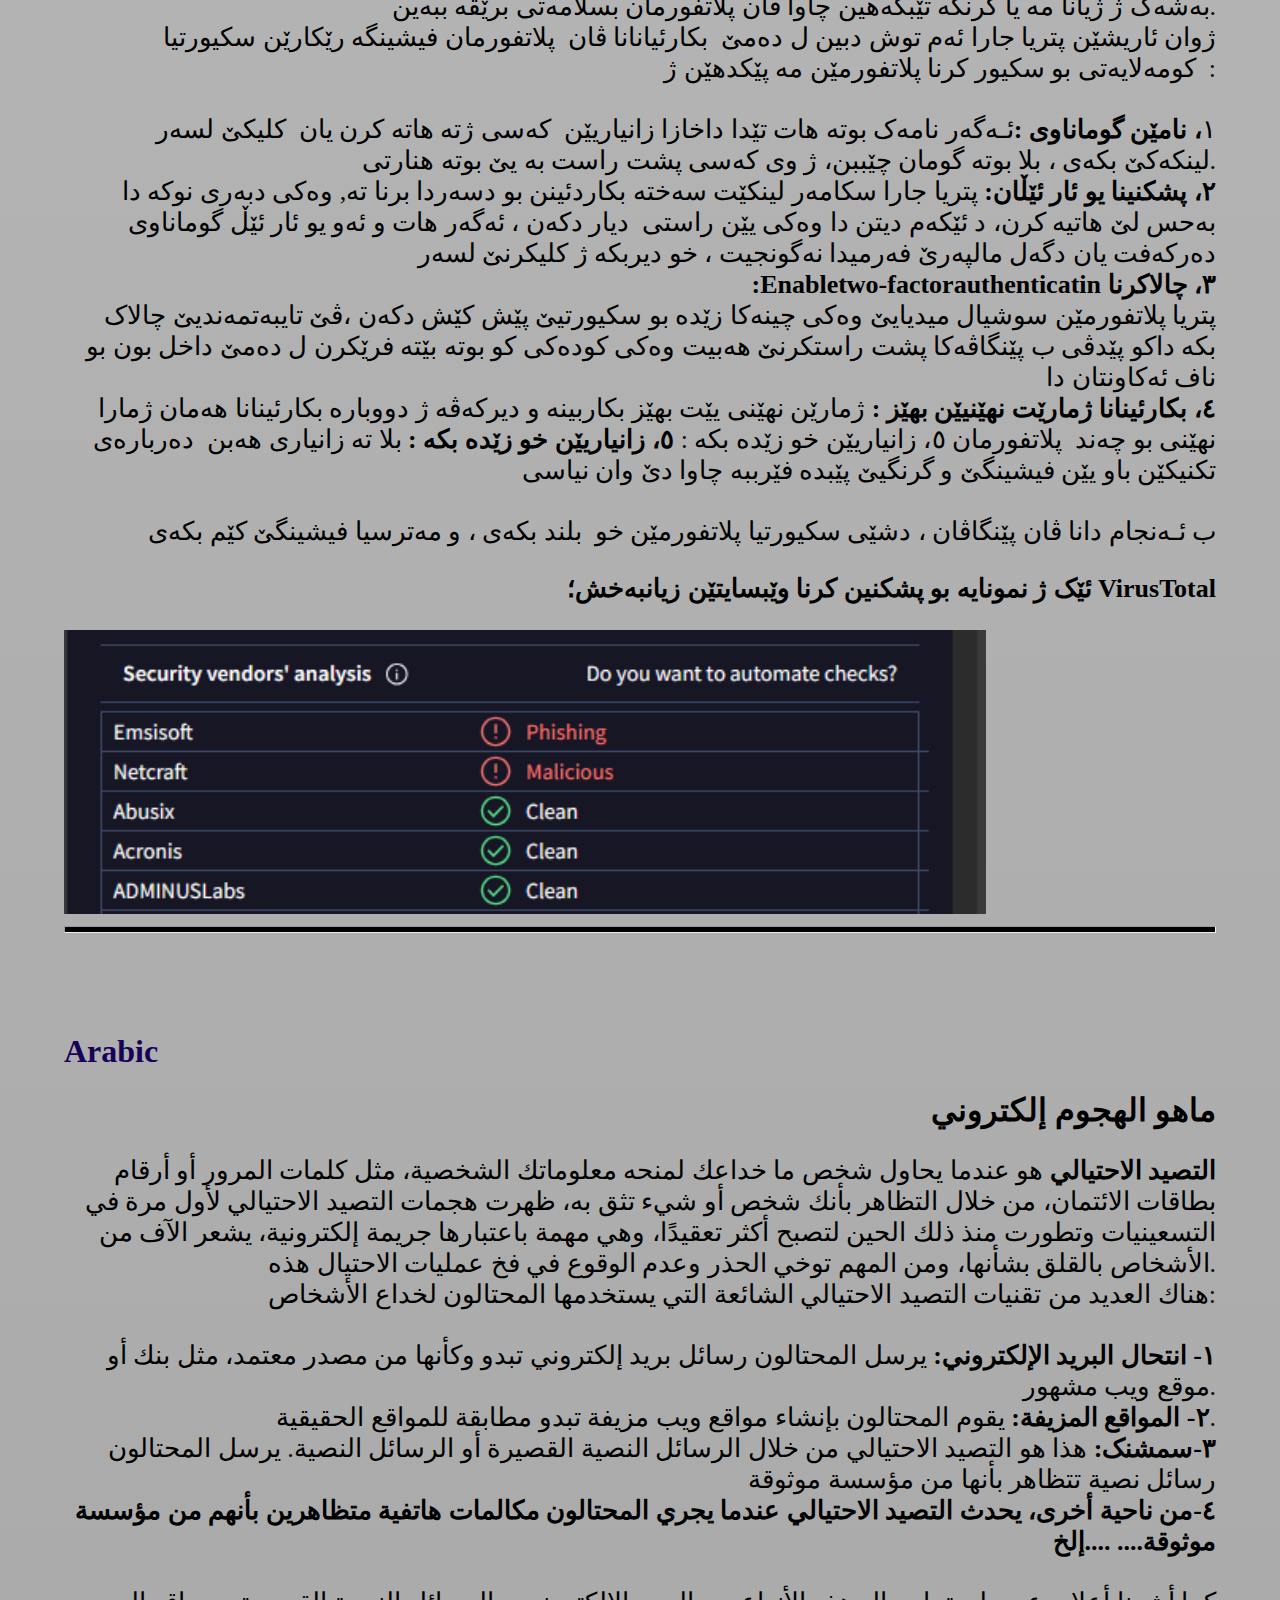
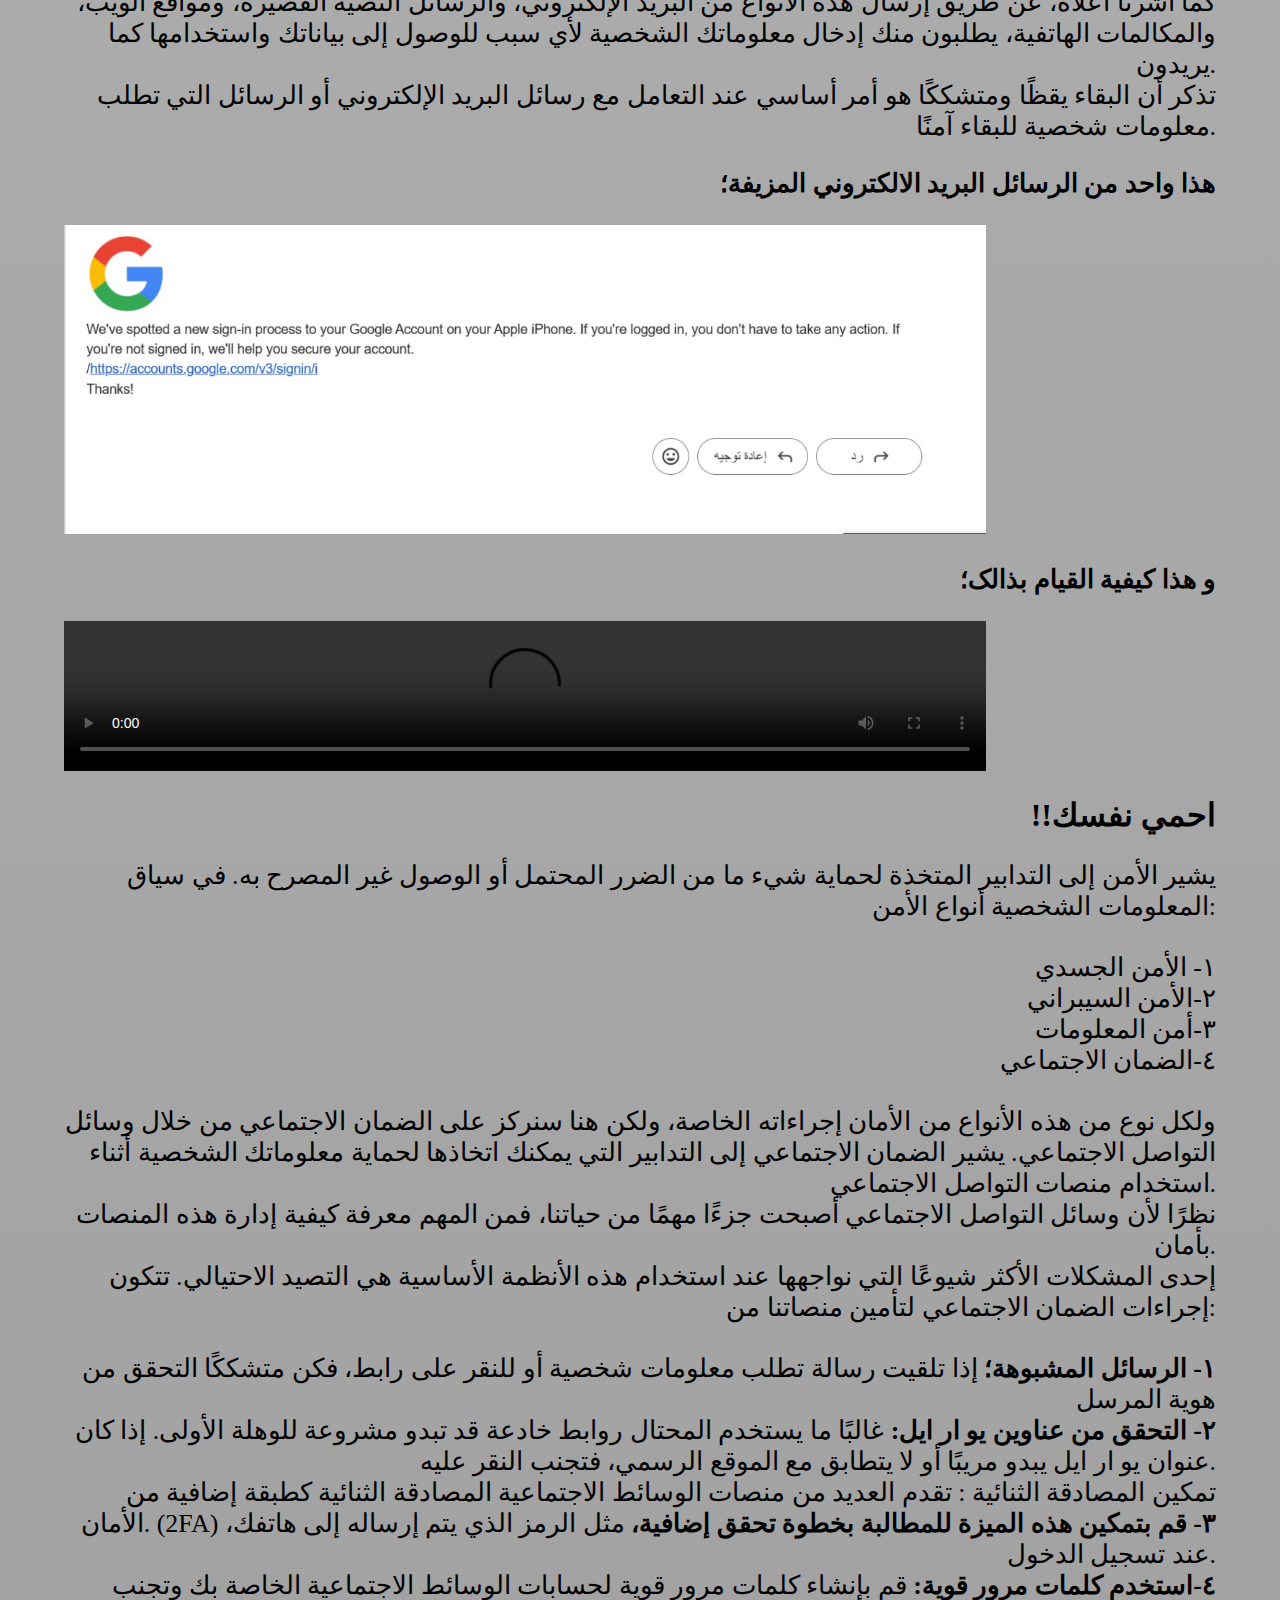
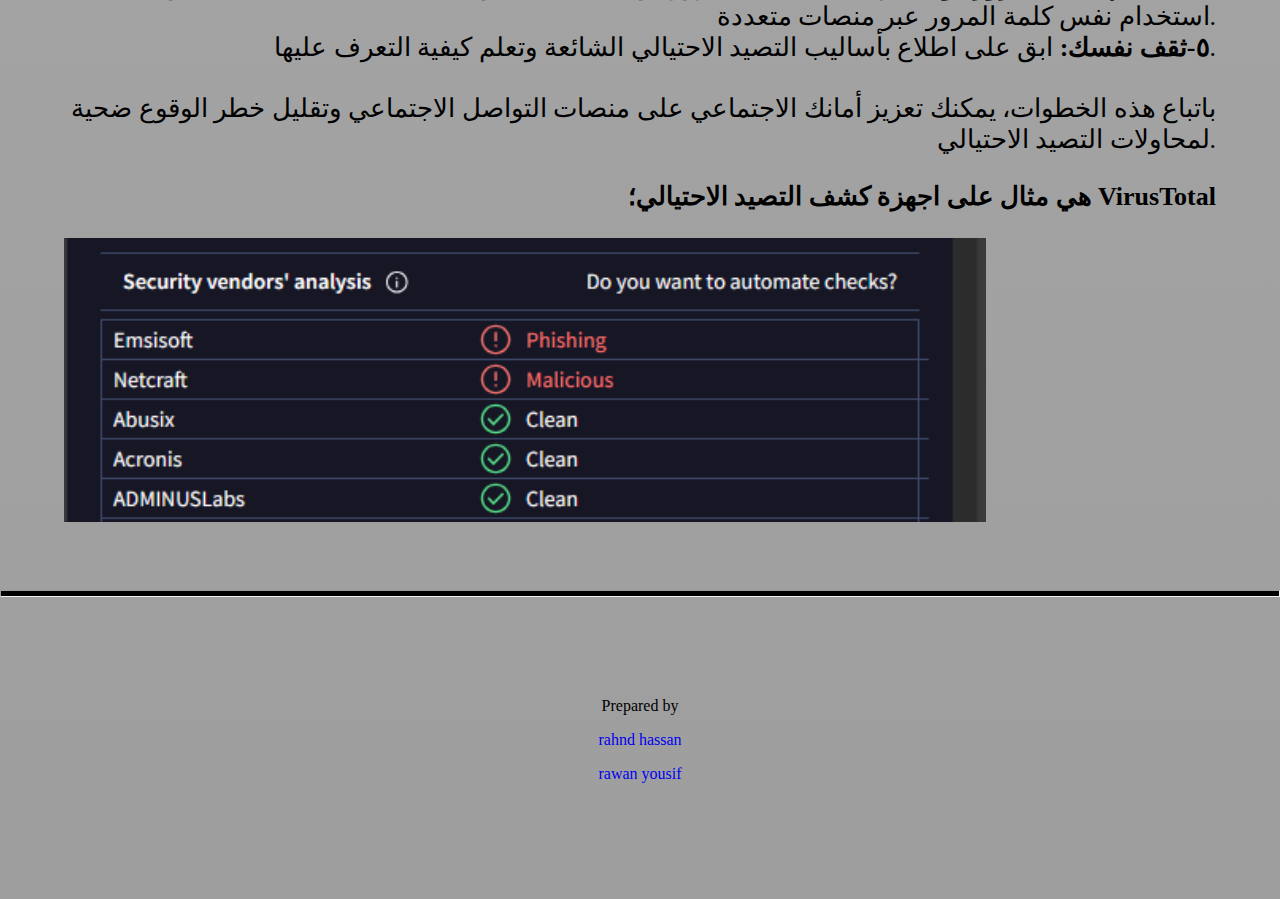
==== commit 325c60c5: "index.html" ====
--- a/index.html
+++ b/index.html
@@ -366,7 +366,14 @@
 
 
     </div>
-
+<hr style="background-color: black; height: 5px; margin-bottom: 100px;">
+    <div style="text-align: center;"><label>Prepared by</label>
+        <p><a style="text-decoration: none;" href="https://www.instagram.com/rahnd__hassan?igsh=bWNvd21scnNxOTNt">rahnd
+                hassan</a></p>
+        <p><a style="text-decoration: none;"
+                href="https://www.instagram.com/rewan.yousiif?igsh=MWw1bXhrdHJuenUwcg%3D%3D&utm_source=qr">rawan
+                yousif</a></p>
+    </div>
 </body>
 
 </html>
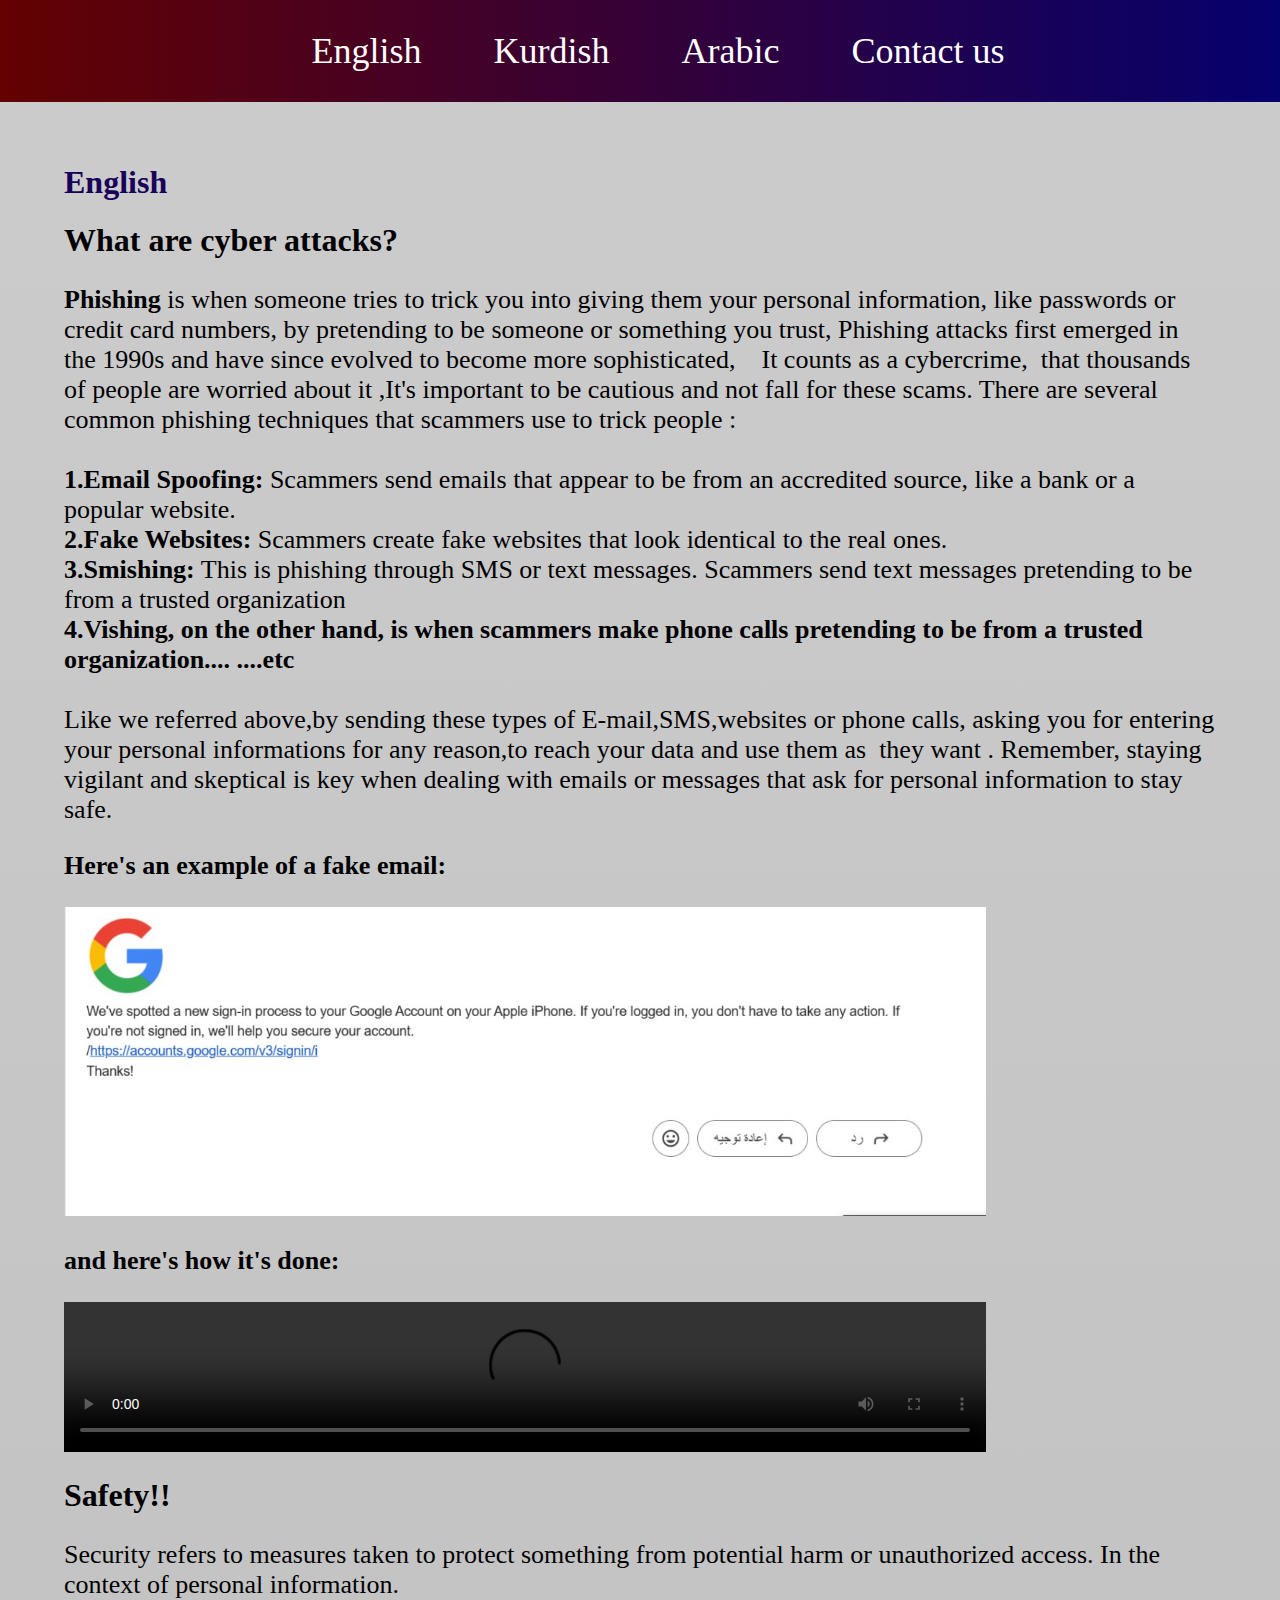
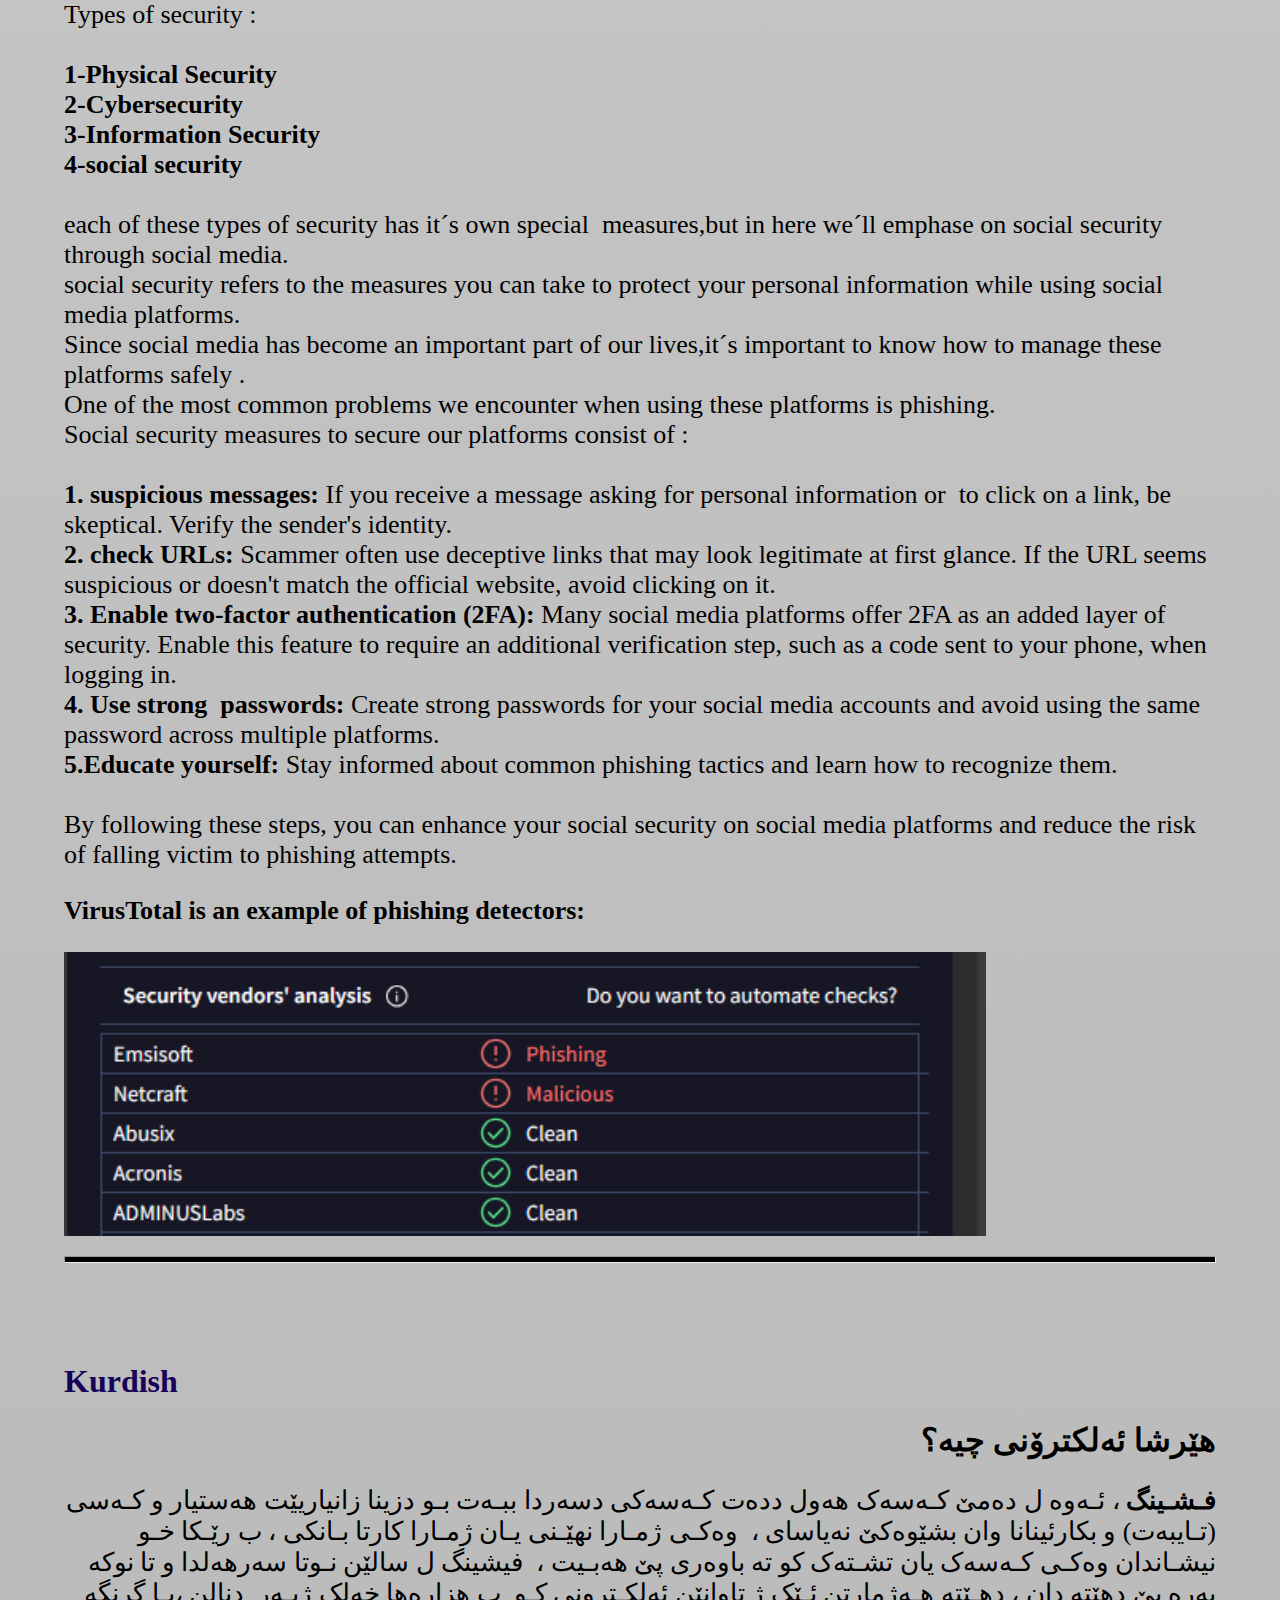
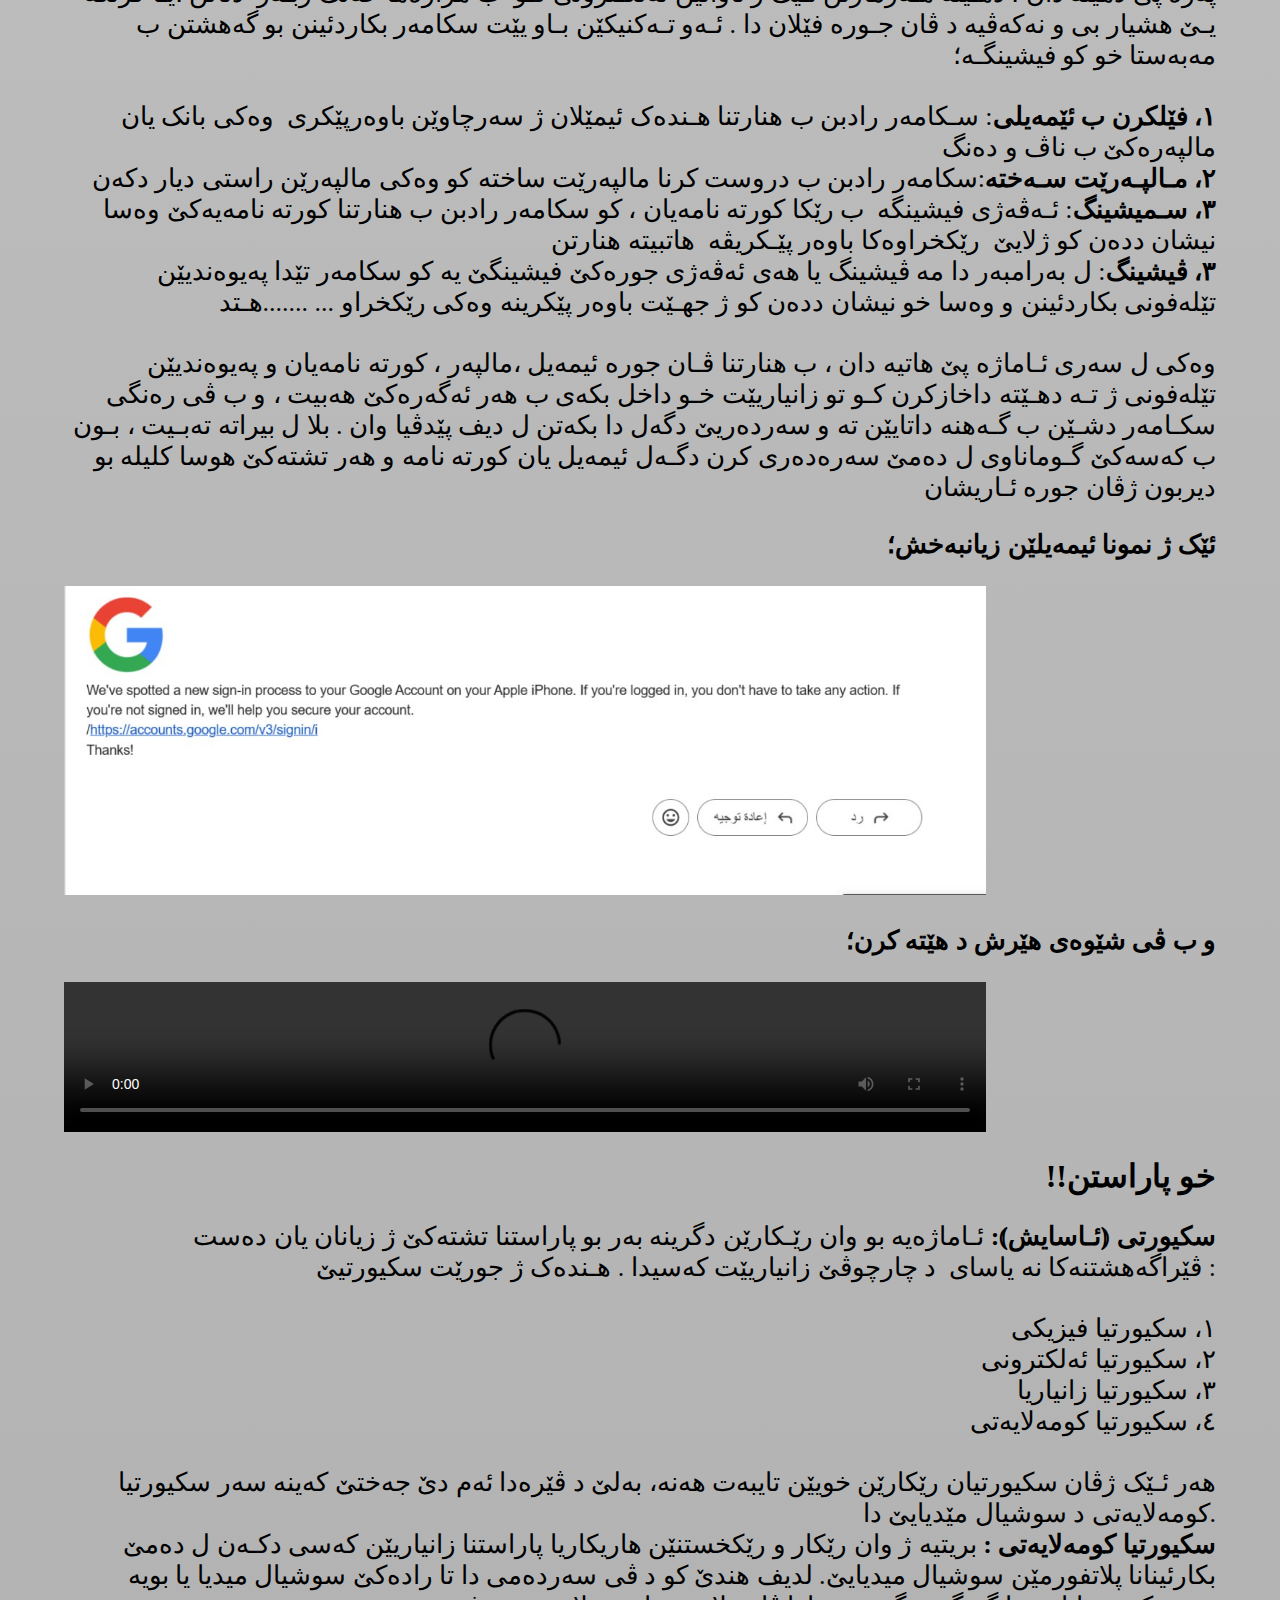
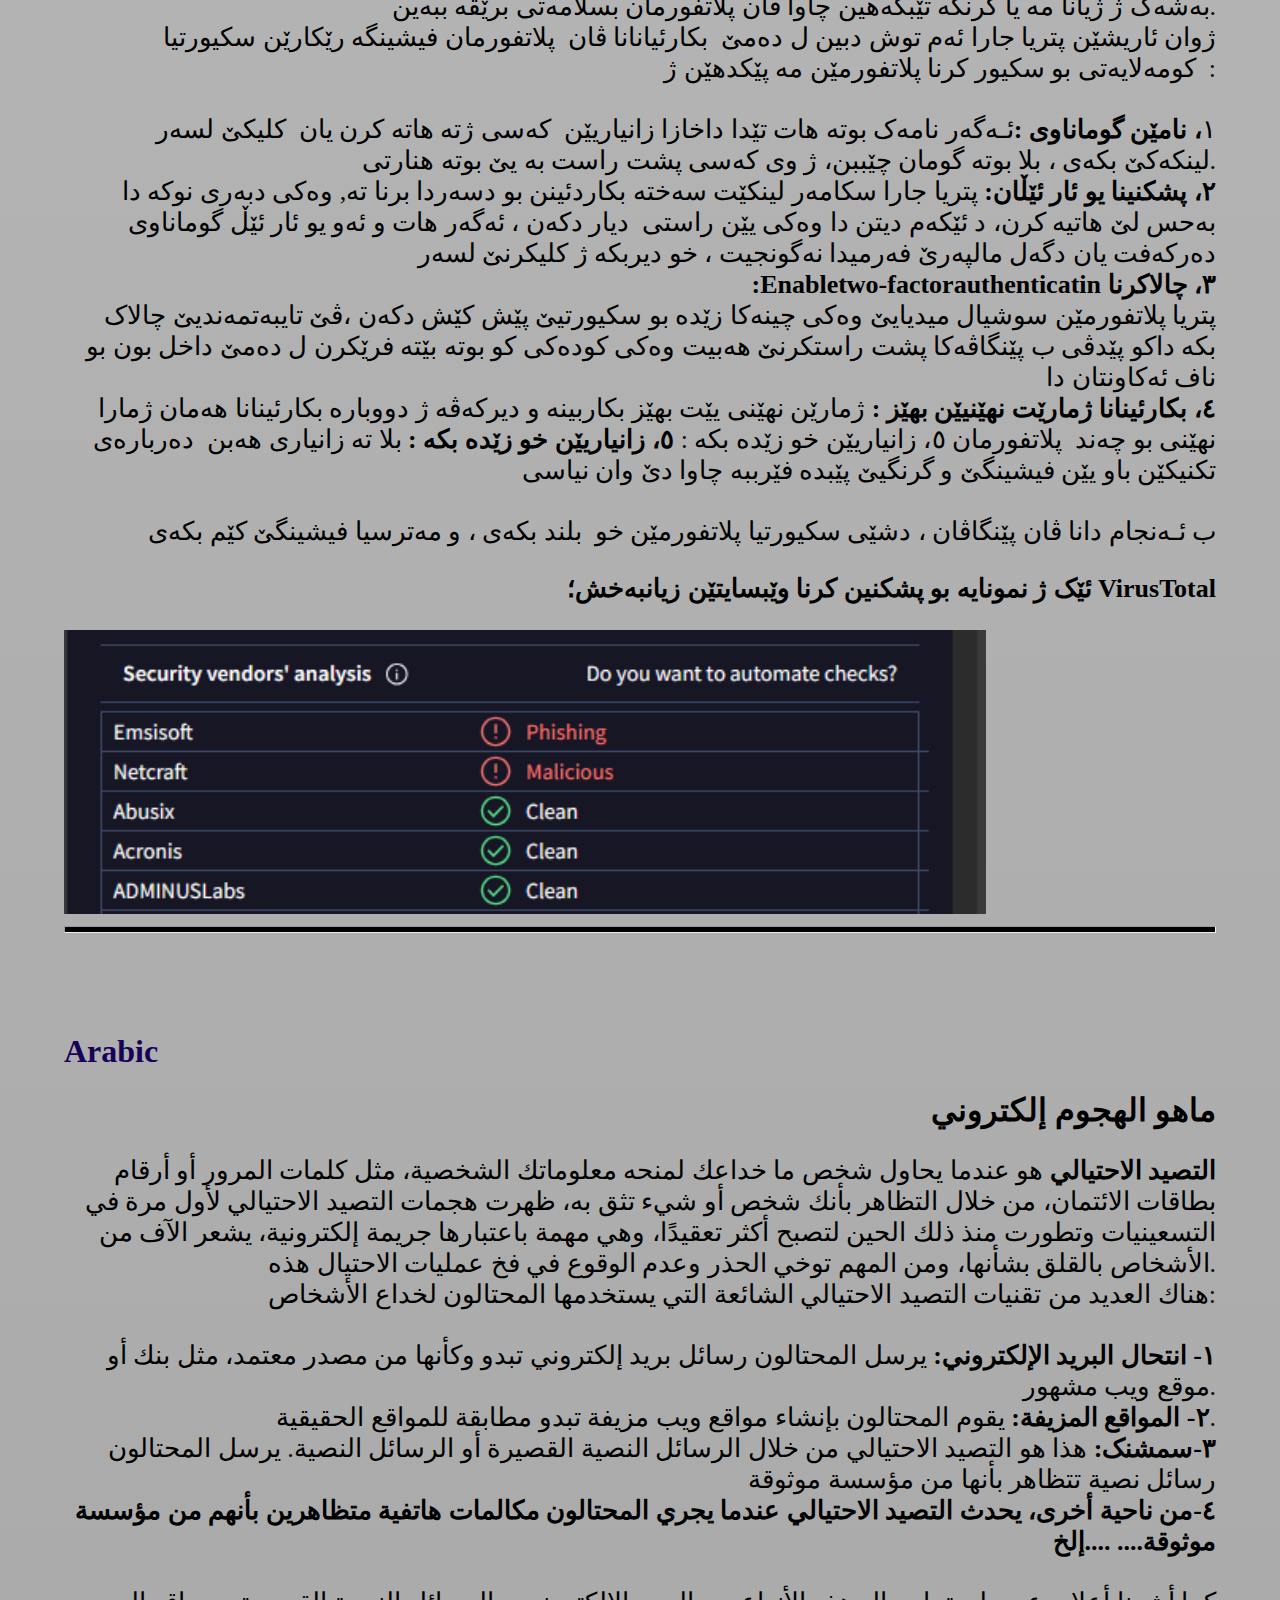
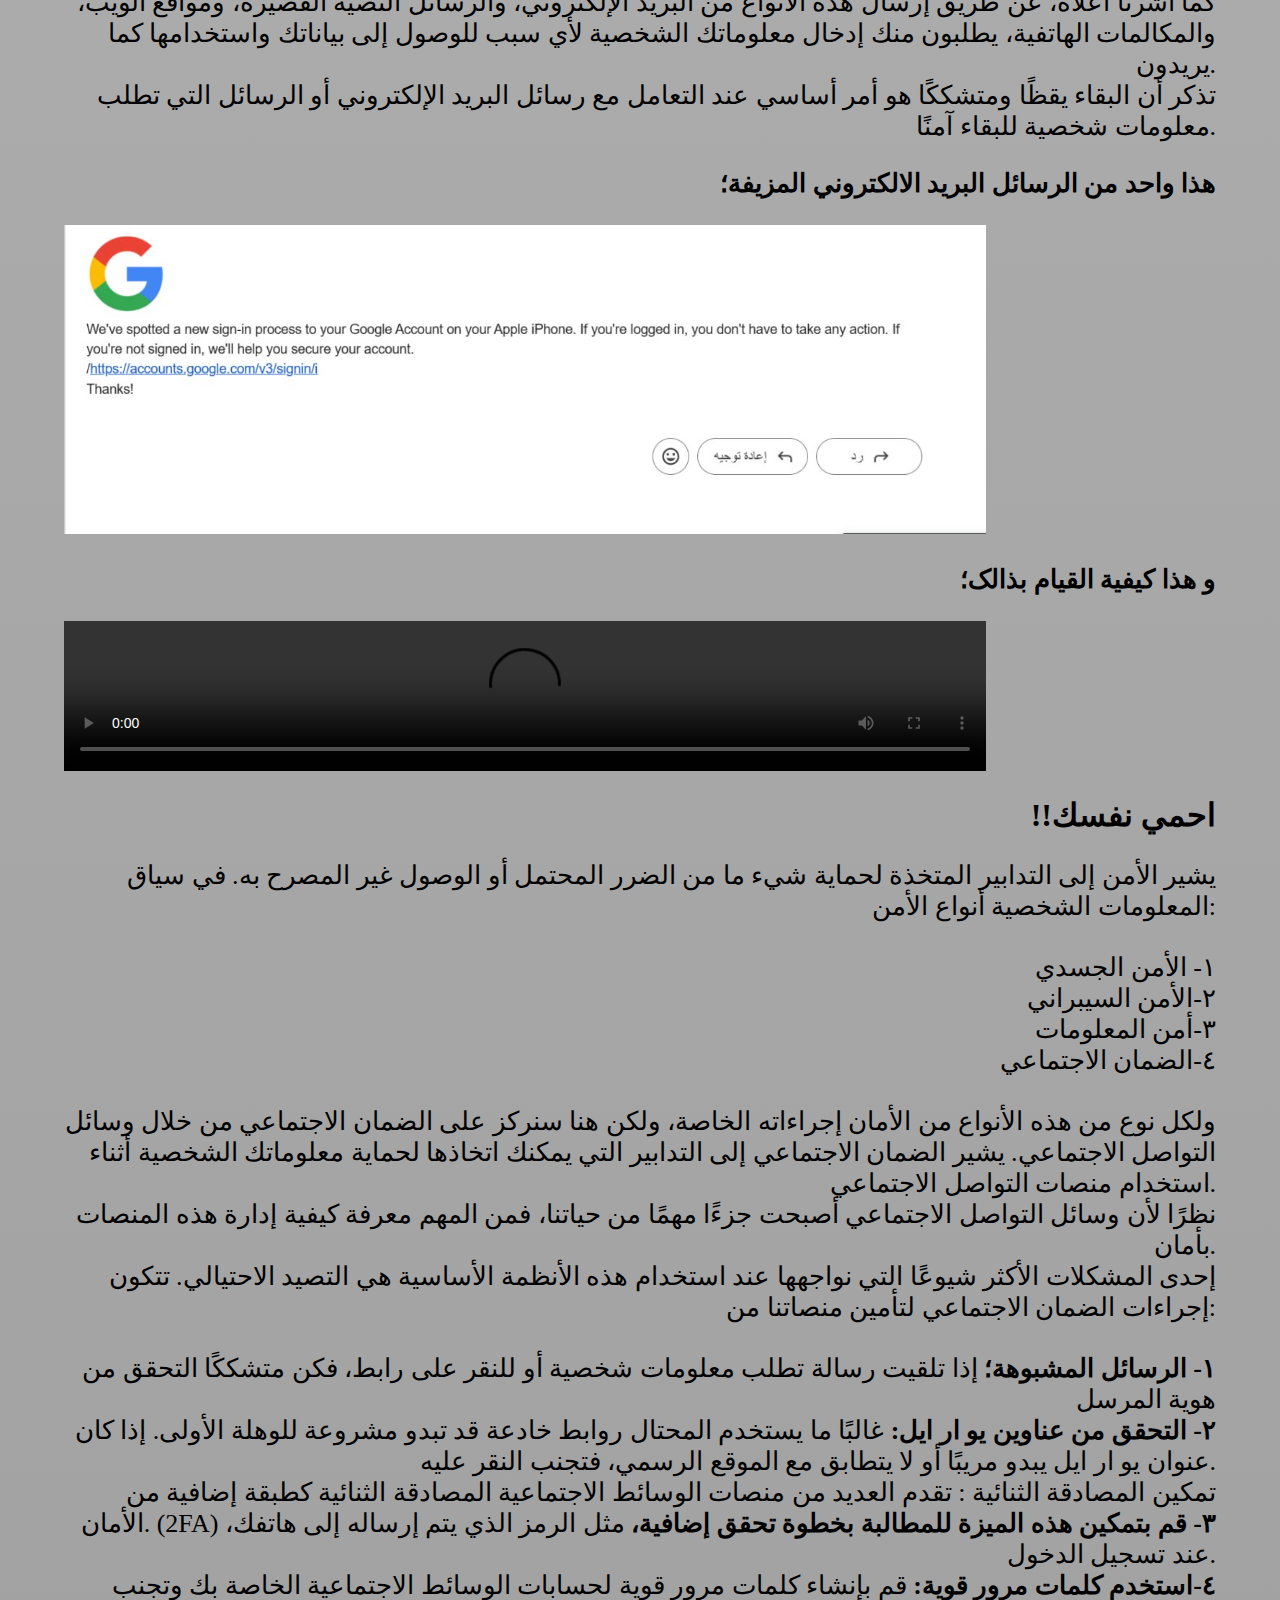
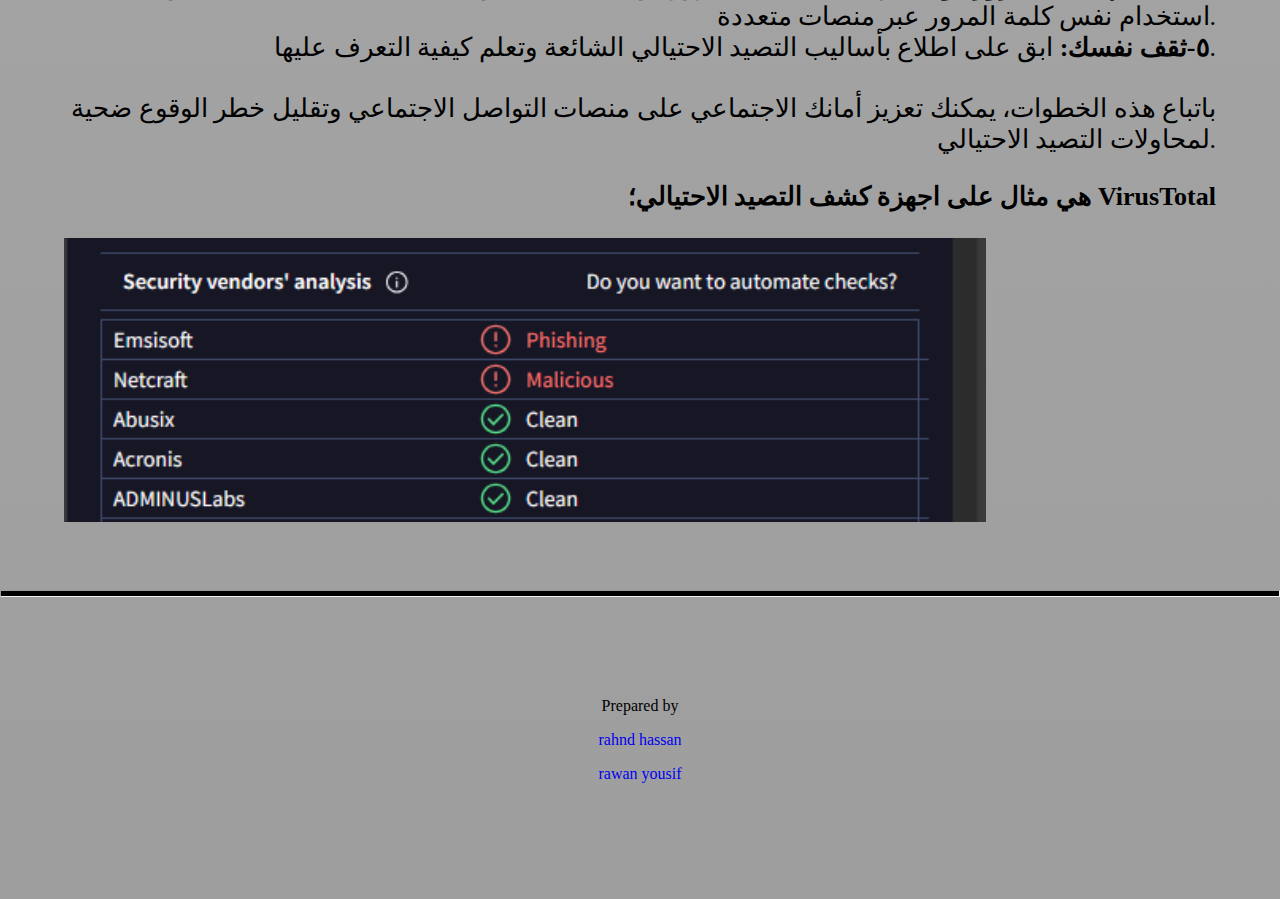
==== commit cb78b287: "index.html" ====
--- a/index.html
+++ b/index.html
@@ -19,6 +19,7 @@
         <a href="#" class="nava">English</a>
         <a href="#ku" class="nava">Kurdish</a>
         <a href="#ar" class="nava">Arabic</a>
+        <a href="#about" class="nava">Contact us</a>
 
 
     </div>
@@ -367,7 +368,7 @@
 
     </div>
 <hr style="background-color: black; height: 5px; margin-bottom: 100px;">
-    <div style="text-align: center;"><label>Prepared by</label>
+    <div id="about" style="text-align: center;"><label>Prepared by</label>
         <p><a style="text-decoration: none;" href="https://www.instagram.com/rahnd__hassan?igsh=bWNvd21scnNxOTNt">rahnd
                 hassan</a></p>
         <p><a style="text-decoration: none;"
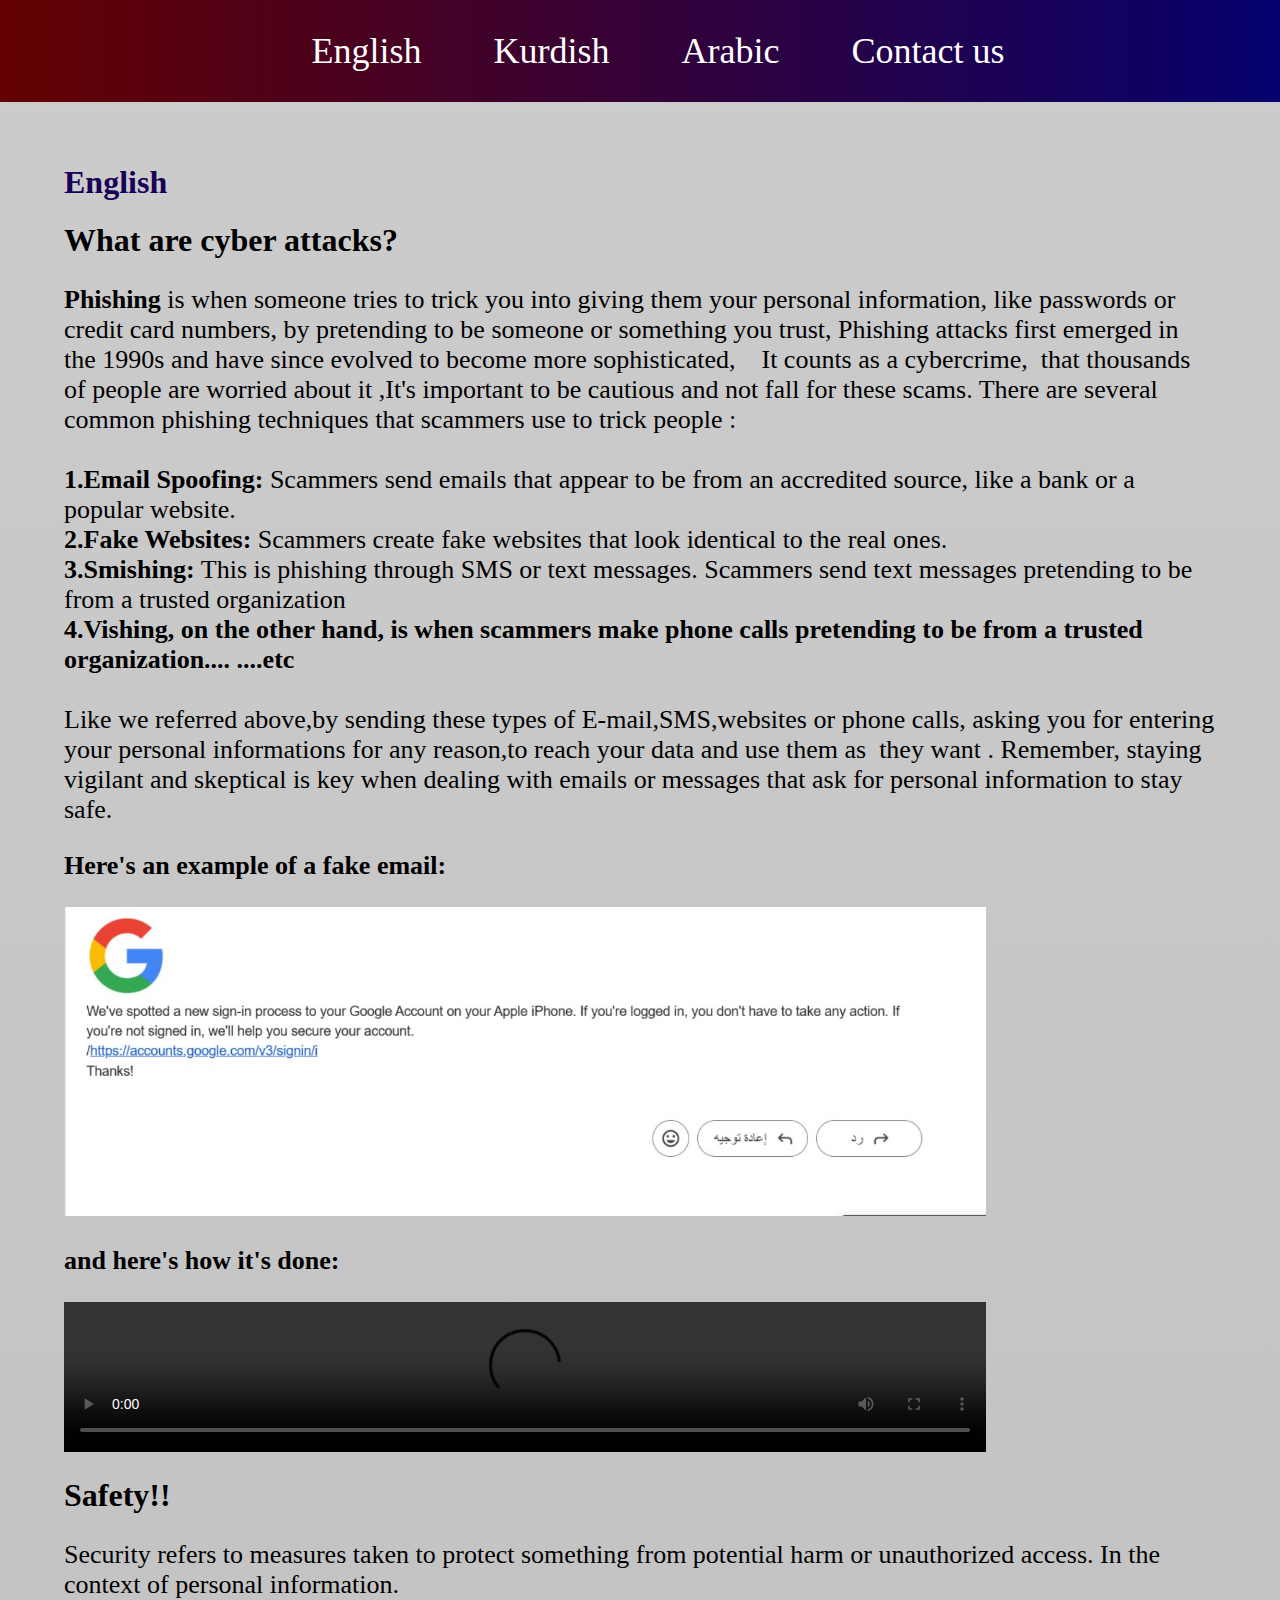
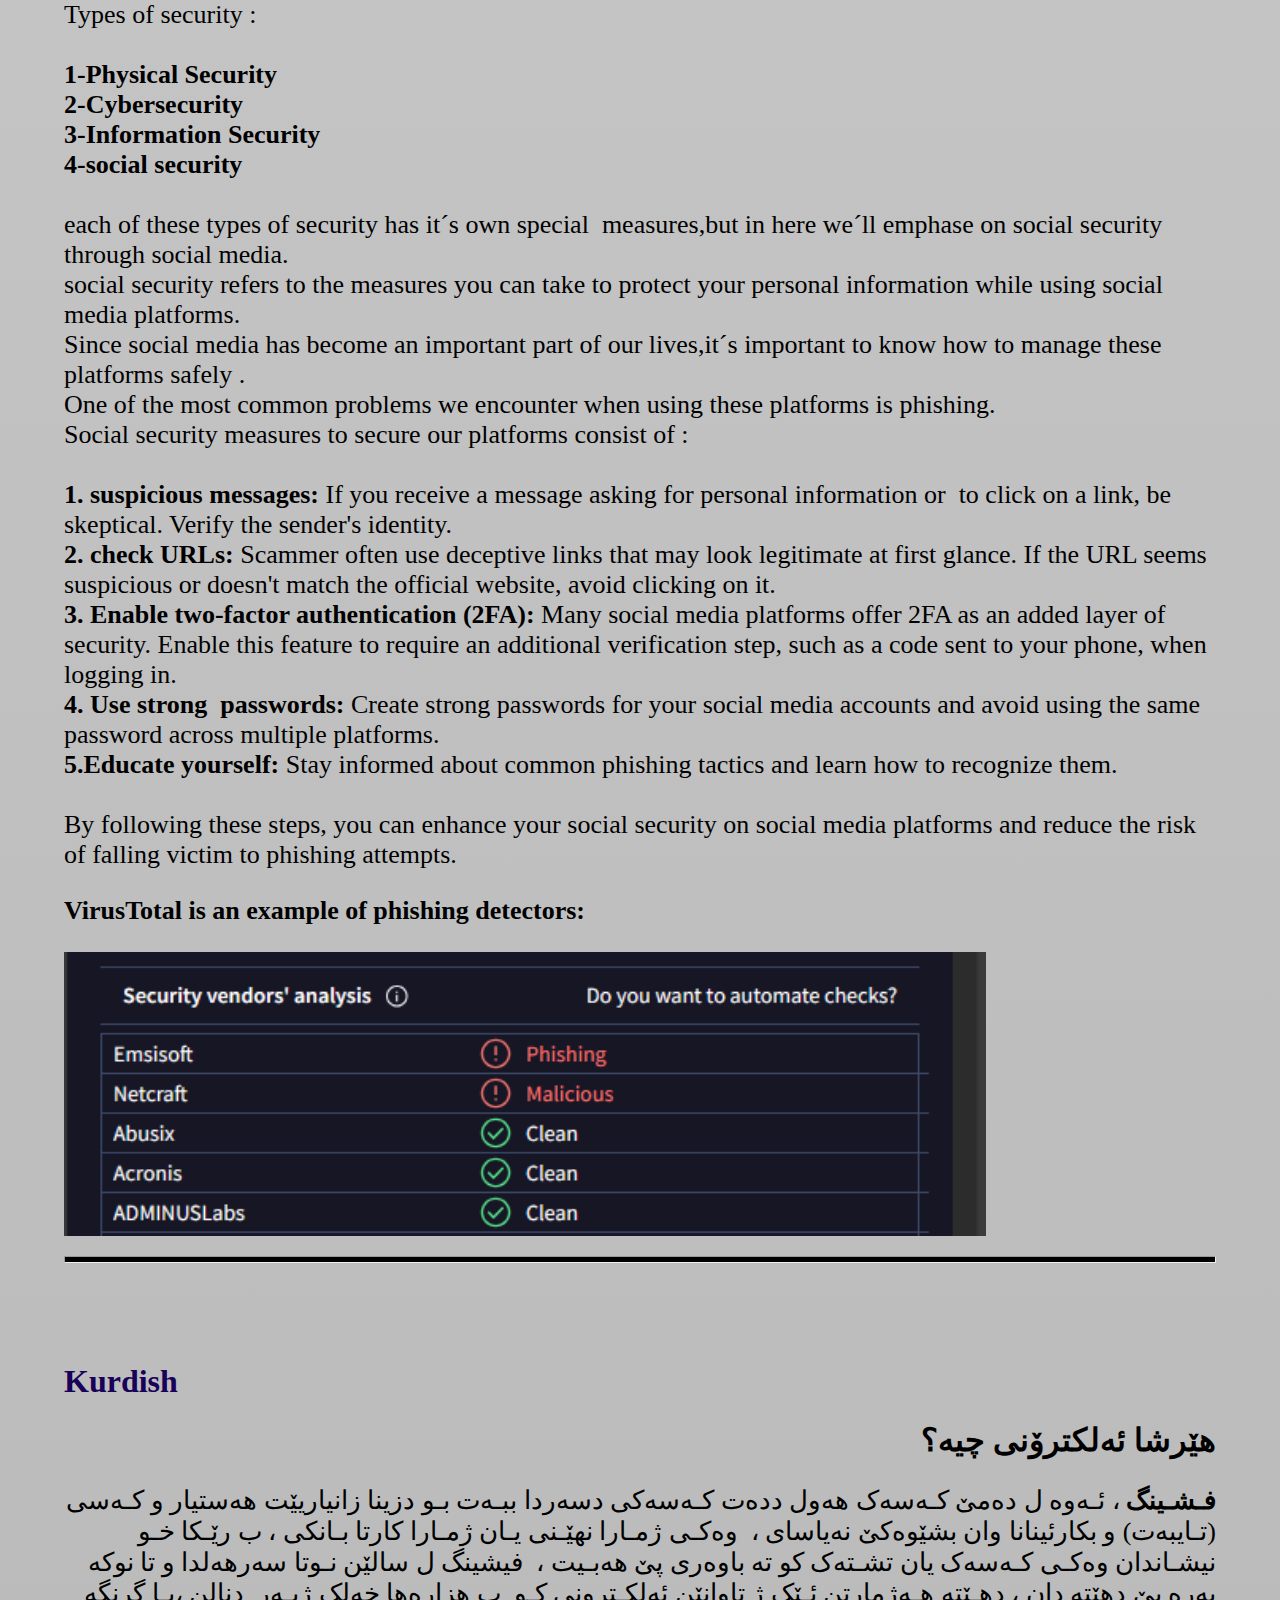
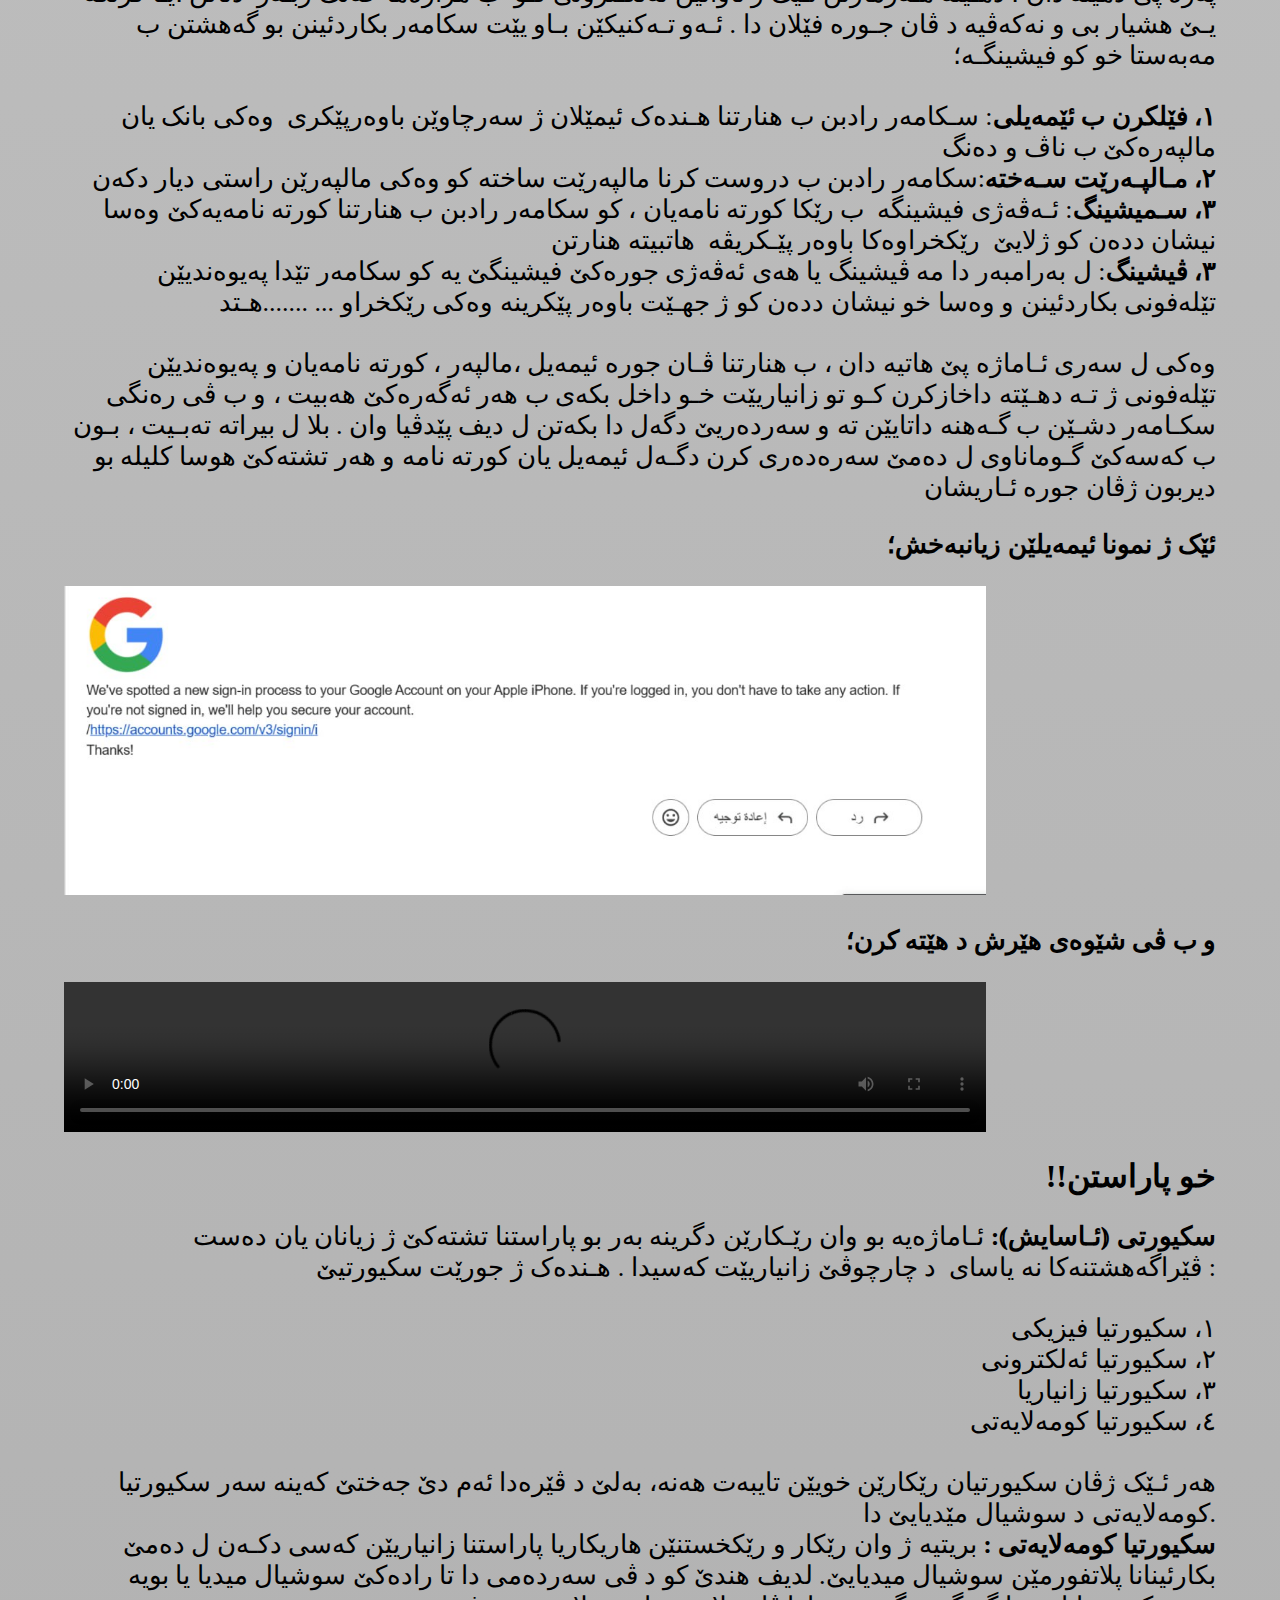
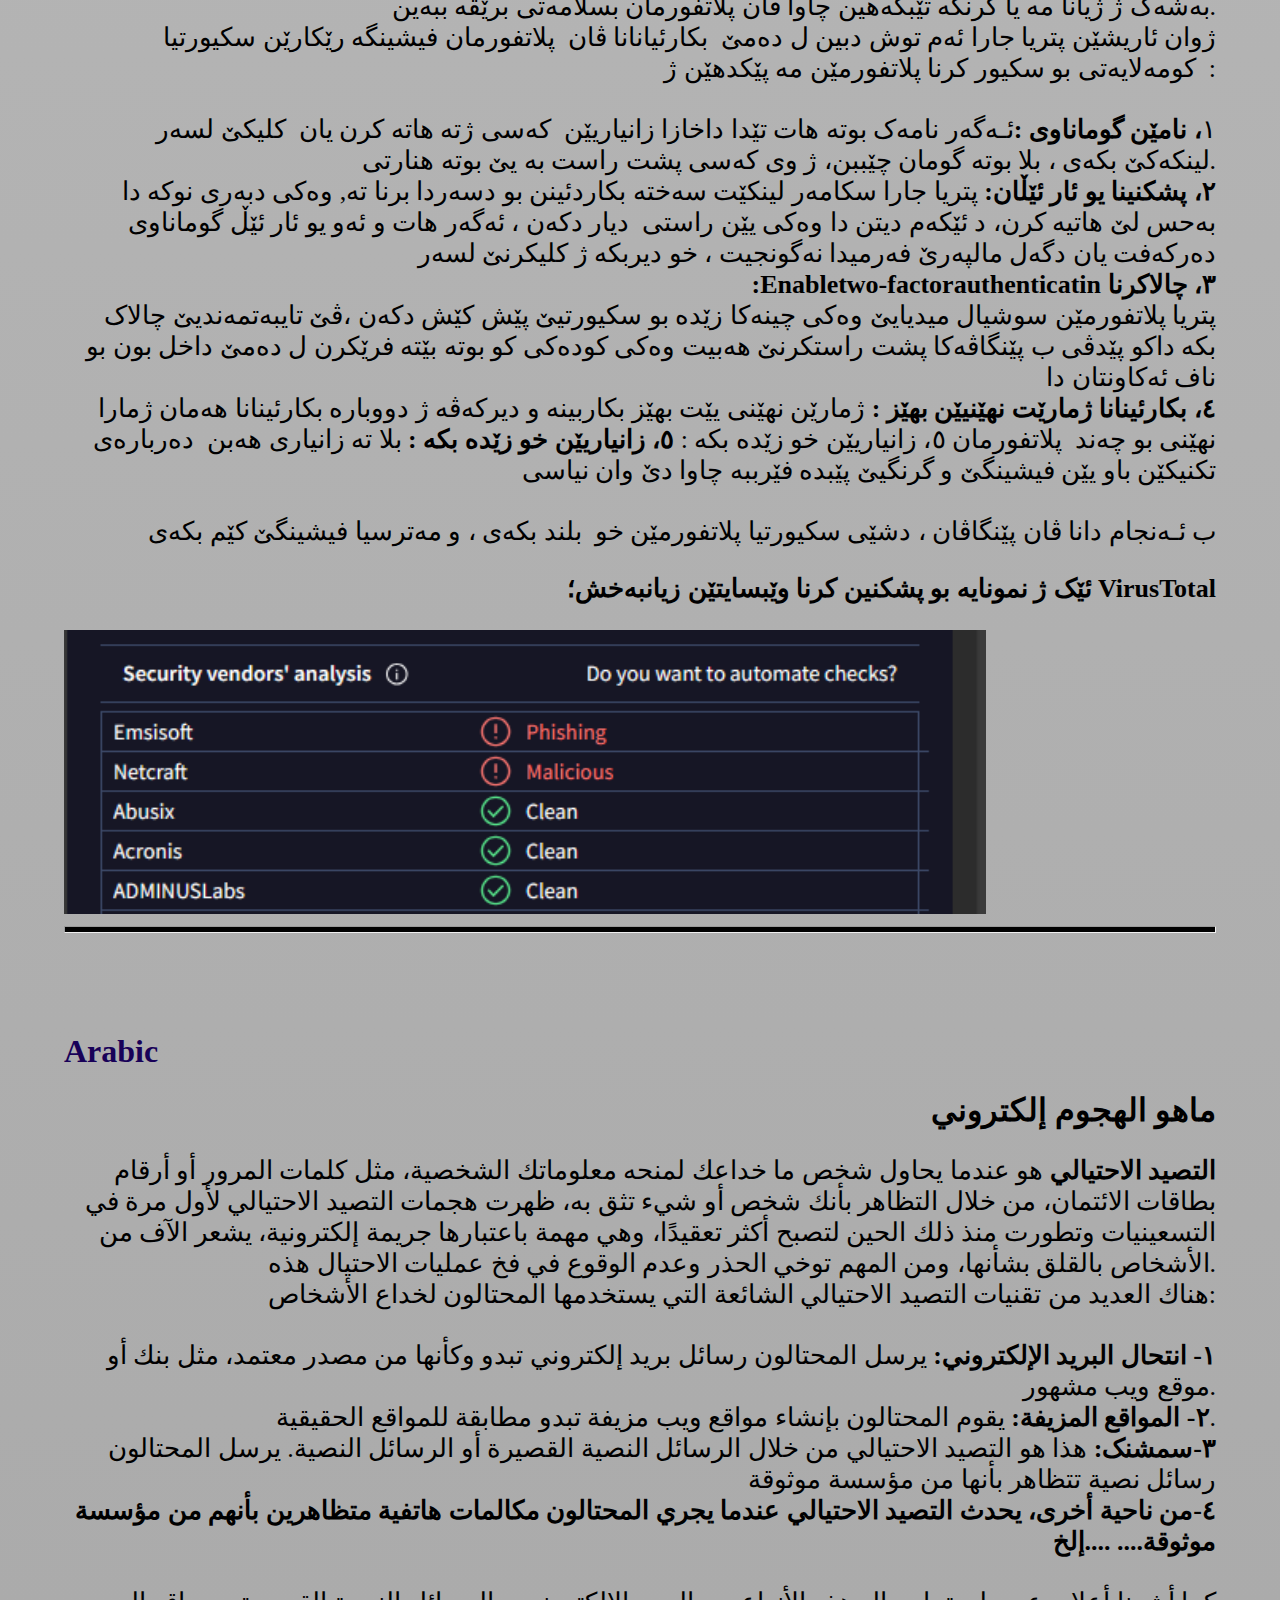
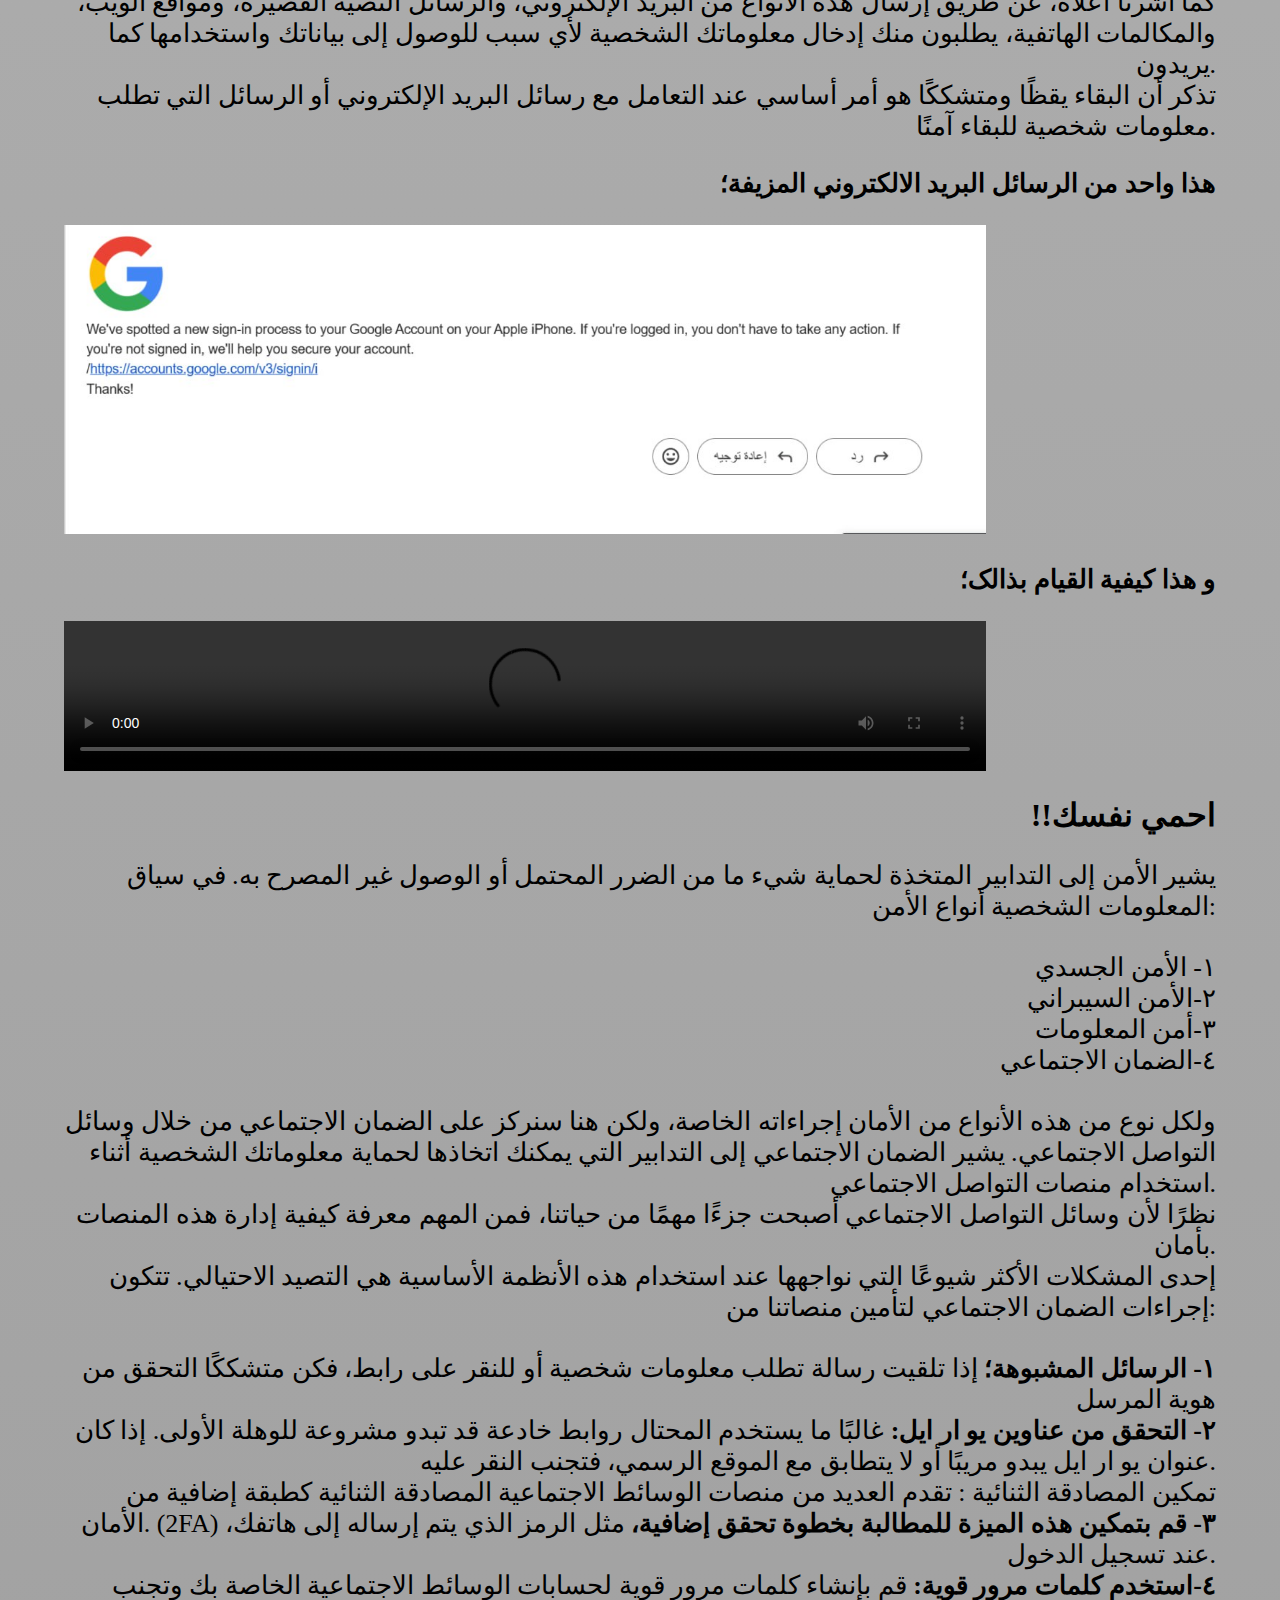
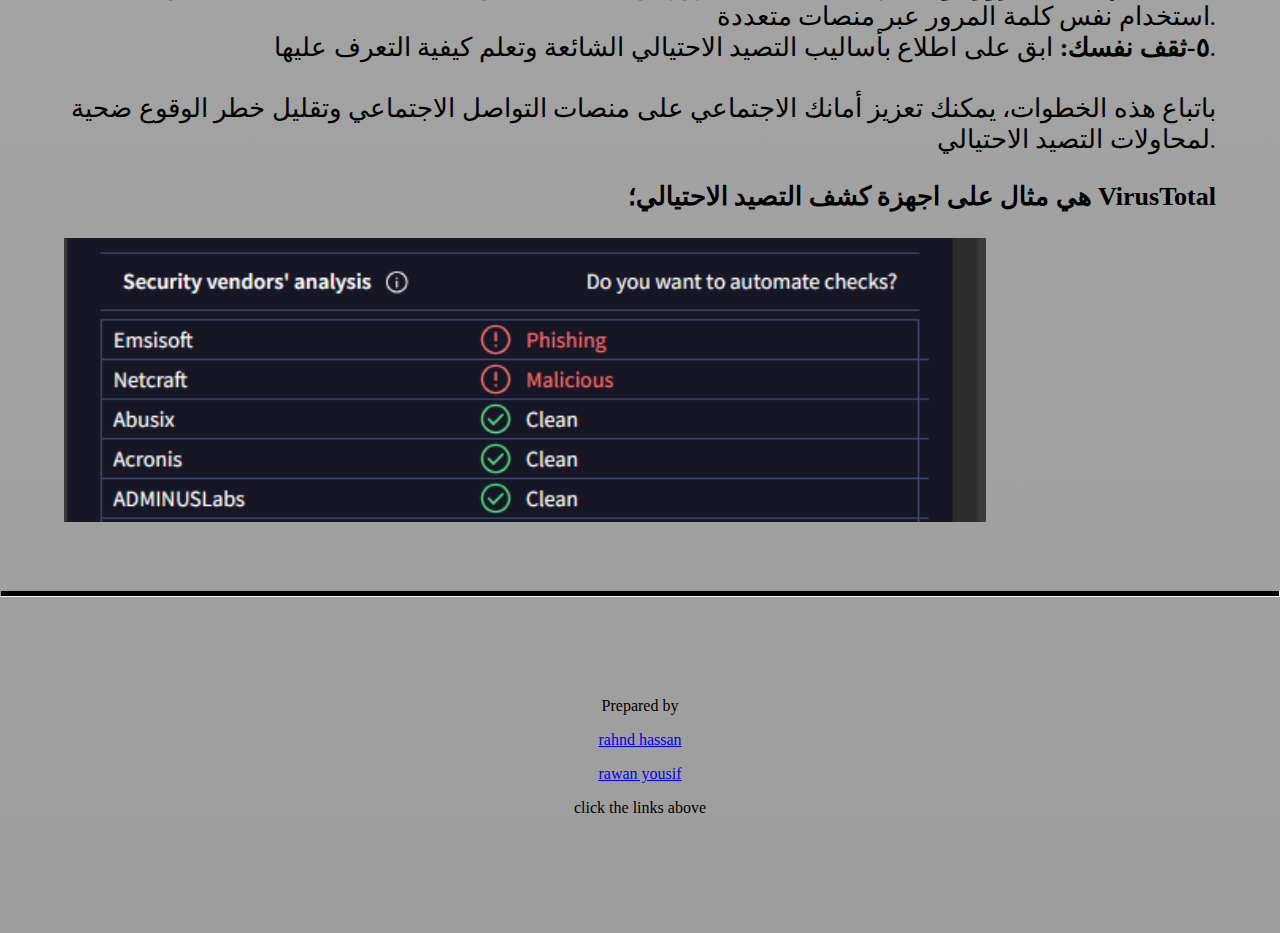
==== commit cee51fa1: "index.html" ====
--- a/index.html
+++ b/index.html
@@ -369,11 +369,12 @@
     </div>
 <hr style="background-color: black; height: 5px; margin-bottom: 100px;">
     <div id="about" style="text-align: center;"><label>Prepared by</label>
-        <p><a style="text-decoration: none;" href="https://www.instagram.com/rahnd__hassan?igsh=bWNvd21scnNxOTNt">rahnd
+        <p><a href="https://www.instagram.com/rahnd__hassan?igsh=bWNvd21scnNxOTNt">rahnd
                 hassan</a></p>
-        <p><a style="text-decoration: none;"
+            <p><a 
                 href="https://www.instagram.com/rewan.yousiif?igsh=MWw1bXhrdHJuenUwcg%3D%3D&utm_source=qr">rawan
                 yousif</a></p>
+        <p>click the links above</p>
     </div>
 </body>
 
